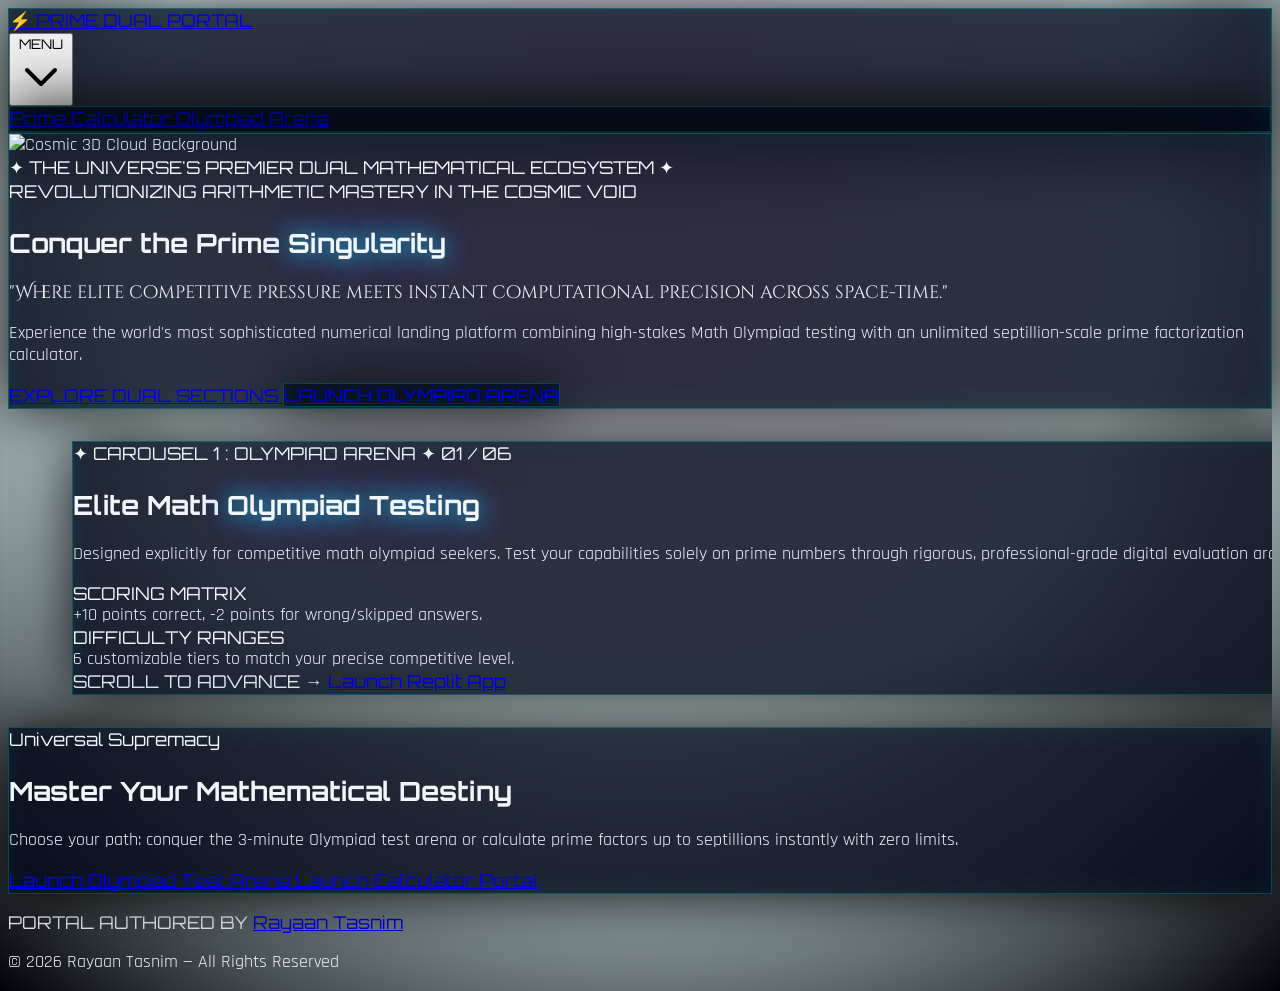
==== index.html @ 543417a2 "Add files via upload" ====
<!DOCTYPE html>
<html lang="en" class="scroll-smooth dark" id="html-root">
<head>
  <meta charset="UTF-8">
  <meta name="viewport" content="width=device-width, initial-scale=1.0">
  <meta name="description" content="The universe's ultimate dual-service prime factorization platform featuring elite Olympiad testing and an advanced real-time calculation engine. Authored by Rayaan Tasnim.">
  <meta name="keywords" content="Prime Factorization, Math Olympiad, Calculator, Arithmetic, Practice Space, Rayaan Tasnim">
  <meta name="author" content="Rayaan Tasnim">
  <title>Prime Factorization | Dual Service Elite Portal</title>

  <!-- Favicon Icon -->
  <link rel="icon" type="image/svg+xml" href="data:image/svg+xml,<svg xmlns='http://www.w3.org/2000/svg' viewBox='0 0 24 24' fill='%2438bdf8'><path d='M12 2L2 7l10 5 10-5-10-5zM2 17l10 5 10-5M2 12l10 5 10-5'/></svg>">

  <!-- Tailwind CSS CDN -->
  <script src="https://cdn.tailwindcss.com"></script>
  <script>
    tailwind.config = {
      darkMode: 'class',
      theme: {
        extend: {
          colors: {
            cosmicVoid: '#000208',
            deepSpace: '#03071e',
            nebulaCyan: '#00f0ff',
            neonPurple: '#b026ff',
            stellarPink: '#ff007f'
          }
        }
      }
    }
  </script>
  <!-- Upgraded Google Fonts (Orbitron & Rajdhani for Maximum Sci-Fi/Cosmic Vibe) -->
  <link href="https://fonts.googleapis.com/css2?family=Cinzel+Decorative:wght@700&family=Orbitron:wght@400;700;900&family=Rajdhani:wght@500;700&family=Plus+Jakarta+Sans:wght@300;500;800&family=Syncopate:wght@700&display=swap" rel="stylesheet">
  <!-- Three.js, GSAP, and ScrollTrigger CDNs -->
  <script src="https://cdnjs.cloudflare.com/ajax/libs/three.js/r128/three.min.js"></script>
  <script src="https://cdnjs.cloudflare.com/ajax/libs/gsap/3.12.2/gsap.min.js"></script>
  <script src="https://cdnjs.cloudflare.com/ajax/libs/gsap/3.12.2/ScrollTrigger.min.js"></script>

  <style>
    body {
      font-family: 'Rajdhani', 'Plus Jakarta Sans', sans-serif;
      overflow-x: hidden;
      background-color: #000208;
      color: #f0f6fc;
      font-size: 1.1rem;
    }
    h1, h2, h3, .font-syncopate, .font-orbitron {
      font-family: 'Orbitron', 'Syncopate', sans-serif;
    }
    .font-decorative {
      font-family: 'Cinzel Decorative', serif;
    }
    #canvas-container {
      position: fixed;
      top: 0;
      left: 0;
      width: 100vw;
      height: 100vh;
      z-index: -1;
      pointer-events: none;
    }
    /* Upgraded Cosmic Universe Theme Styles */
    .glass-panel {
      background: rgba(2, 6, 23, 0.82);
      backdrop-filter: blur(30px);
      -webkit-backdrop-filter: blur(30px);
      border: 1px solid rgba(0, 240, 255, 0.25);
      box-shadow: 0 0 60px rgba(0, 0, 0, 0.95), inset 0 0 25px rgba(0, 240, 255, 0.08);
    }
    .glass-panel-purple {
      background: rgba(10, 2, 20, 0.82);
      backdrop-filter: blur(30px);
      -webkit-backdrop-filter: blur(30px);
      border: 1px solid rgba(176, 38, 255, 0.25);
      box-shadow: 0 0 60px rgba(0, 0, 0, 0.95), inset 0 0 25px rgba(176, 38, 255, 0.08);
    }
    .neon-text-glow {
      text-shadow: 0 0 25px rgba(0, 240, 255, 0.9), 0 0 50px rgba(176, 38, 255, 0.7);
    }
    .neon-purple-glow {
      text-shadow: 0 0 25px rgba(176, 38, 255, 0.9), 0 0 50px rgba(255, 0, 127, 0.7);
    }
    .mesh-gradient {
      background: radial-gradient(circle at 50% 20%, rgba(176, 38, 255, 0.15), rgba(0, 240, 255, 0.1), rgba(0, 2, 8, 1));
    }

    /* Horizontal Scrolling Container Customizations */
    .horizontal-section-wrapper {
      position: relative;
      width: 100%;
      overflow: hidden;
    }
    .horizontal-track {
      display: flex;
      gap: 3rem;
      width: max-content;
      padding: 2rem 4rem;
      will-change: transform;
    }

    /* Custom Scrollbar for responsiveness & beauty */
    ::-webkit-scrollbar {
      width: 8px;
      height: 8px;
    }
    ::-webkit-scrollbar-track {
      background: #000208;
    }
    ::-webkit-scrollbar-thumb {
      background: #00f0ff55;
      border-radius: 4px;
    }
    ::-webkit-scrollbar-thumb:hover {
      background: #00f0ff;
    }
  </style>
</head>
<body class="selection:bg-cyan-400 selection:text-black mesh-gradient transition-colors duration-500">

  <!-- 3D Interactive Cosmic Universe Background Canvas -->
  <div id="canvas-container"></div>

  <!-- Upgraded Top Navbar with Interactive Toggler & Dual Buttons -->
  <nav class="fixed top-0 left-0 w-full z-50 glass-panel border-b border-cyan-500/30 px-6 py-4 transition-all duration-300">
    <div class="max-w-7xl mx-auto flex items-center justify-between">
      <a href="#" class="font-orbitron font-black text-transparent bg-clip-text bg-gradient-to-r from-cyan-300 via-teal-200 to-purple-400 text-base sm:text-xl tracking-wider flex items-center gap-3">
        <span class="animate-pulse text-cyan-400 text-xl">⚡</span> PRIME DUAL PORTAL
      </a>

      <div class="flex items-center gap-4">
        <button id="nav-toggler" class="md:hidden px-3 py-2 rounded-xl bg-cyan-500/20 border border-cyan-400/50 text-cyan-300 font-orbitron text-xs tracking-widest flex items-center gap-2 hover:bg-cyan-500/35 transition-all focus:outline-none">
          <span>MENU</span>
          <svg class="w-4 h-4 transition-transform duration-300" id="toggler-icon" fill="none" stroke="currentColor" viewBox="0 0 24 24"><path stroke-linecap="round" stroke-linejoin="round" stroke-width="2" d="M19 9l-7 7-7-7"></path></svg>
        </button>

        <div id="nav-dual-buttons" class="hidden md:flex items-center gap-3 absolute md:relative top-full left-0 right-0 md:top-auto glass-panel md:glass-panel-none p-4 md:p-0 border-b md:border-none border-cyan-500/30 flex-col md:flex-row shadow-2xl transition-all duration-300">
          <a href="calculator.html" class="w-full md:w-auto px-4 py-2.5 rounded-xl bg-purple-600/20 border border-purple-400/50 text-purple-300 font-orbitron text-xs tracking-widest hover:bg-purple-600/30 transition-all shadow-[0_0_15px_rgba(176,38,255,0.3)] text-center">
            Prime Calculator
          </a>
          <a href="https://prime-factor-app--rayaantasnim.replit.app/" class="w-full md:w-auto px-4 py-2.5 rounded-xl bg-cyan-500/20 border border-cyan-400/50 text-cyan-300 font-orbitron text-xs tracking-widest hover:bg-cyan-500/30 transition-all shadow-[0_0_15px_rgba(0,240,255,0.3)] text-center">
            Olympiad Arena
          </a>
        </div>
      </div>
    </div>
  </nav>

  <!-- Section 1: Hero Section with Cosmic Universe Background -->
  <section class="min-h-screen flex flex-col items-center justify-center relative px-4 pt-32 pb-16">
    <div class="glass-panel p-6 sm:p-12 md:p-16 rounded-[2.5rem] max-w-5xl text-center relative overflow-hidden border border-cyan-500/40">
      <div class="absolute -right-32 -top-32 w-72 h-72 bg-cyan-500/20 rounded-full blur-[120px] pointer-events-none"></div>
      <div class="absolute -left-32 -bottom-32 w-72 h-72 bg-purple-600/20 rounded-full blur-[120px] pointer-events-none"></div>
      
      <!-- Cosmic Visual Element -->
      <div class="mb-8 rounded-2xl overflow-hidden border border-cyan-400/40 max-h-60 relative group shadow-2xl">
        <img src="https://images.pexels.com/photos/2156881/pexels-photo-2156881.jpeg?auto=compress&cs=tinysrgb&w=1260&h=750&dpr=2" alt="Cosmic 3D Cloud Background" class="w-full h-48 md:h-56 object-cover opacity-80 group-hover:scale-105 transition-transform duration-700">
        <div class="absolute inset-0 bg-gradient-to-t from-[#000208] via-transparent to-transparent"></div>
        <span class="absolute bottom-3 left-1/2 -translate-x-1/2 py-1 px-4 sm:px-6 rounded-full bg-cyan-950/90 border border-cyan-400/50 text-cyan-300 text-[10px] sm:text-xs font-orbitron tracking-widest shadow-lg whitespace-nowrap">
          ✦ THE UNIVERSE'S PREMIER DUAL MATHEMATICAL ECOSYSTEM ✦
        </span>
      </div>

      <span class="inline-block py-1.5 px-5 rounded-full bg-cyan-500/15 border border-cyan-400/40 text-cyan-300 text-xs md:text-sm font-orbitron tracking-widest mb-6 shadow-[0_0_15px_rgba(0,240,255,0.2)]">
        REVOLUTIONIZING ARITHMETIC MASTERY IN THE COSMIC VOID
      </span>

      <h1 class="text-3xl sm:text-5xl md:text-6xl font-black tracking-wider mb-6 leading-tight uppercase font-orbitron text-white">
        Conquer the Prime <span class="text-transparent bg-clip-text bg-gradient-to-r from-cyan-300 via-teal-300 to-purple-400 neon-text-glow">Singularity</span>
      </h1>

      <p class="text-lg sm:text-2xl max-w-3xl mx-auto mb-4 font-decorative tracking-wide text-cyan-200">
        "Where elite competitive pressure meets instant computational precision across space-time."
      </p>

      <p class="text-sm sm:text-lg text-gray-300 max-w-2xl mx-auto mb-10 font-medium leading-relaxed">
        Experience the world's most sophisticated numerical landing platform combining high-stakes Math Olympiad testing with an unlimited septillion-scale prime factorization calculator.
      </p>

      <div class="flex flex-col sm:flex-row items-center justify-center gap-5">
        <a href="#dual-cards-container" class="w-full sm:w-auto px-8 py-4 rounded-2xl bg-gradient-to-r from-cyan-400 via-teal-400 to-purple-600 text-black font-orbitron font-black text-xs sm:text-sm tracking-widest hover:scale-105 transition-all shadow-[0_0_35px_rgba(0,240,255,0.7)] text-center">
          EXPLORE DUAL SECTIONS
        </a>
        <a href="https://prime-factor-app--rayaantasnim.replit.app/" class="w-full sm:w-auto px-8 py-4 rounded-2xl glass-panel text-white font-orbitron font-bold text-xs sm:text-sm tracking-widest hover:bg-white/10 transition-all border border-purple-500/50 shadow-[0_0_35px_rgba(176,38,255,0.4)] text-center">
          LAUNCH OLYMPIAD ARENA
        </a>
      </div>
    </div>
  </section>

  <!-- Horizontal Scroll Sections Wrapper: Dual Separated Carousels -->
  <section id="dual-cards-container" class="horizontal-section-wrapper h-screen flex items-center">
    <div class="horizontal-track" id="horizontal-track">

      <!-- ========================================== -->
      <!-- CAROUSEL 1: OLYMPIAD TEST (Cards 1 to 3)    -->
      <!-- ========================================== -->

      <!-- Horizontal Card 1: Primary Service - Elite Math Olympiad Test (Overview) -->
      <div class="w-[88vw] sm:w-[620px] md:w-[650px] h-[75vh] glass-panel p-6 sm:p-10 md:p-12 rounded-[2.5rem] flex flex-col justify-between relative overflow-hidden border border-cyan-500/50 shadow-[0_0_50px_rgba(0,240,255,0.25)] shrink-0">
        <div class="absolute -right-20 -top-20 w-60 h-60 bg-cyan-500/15 rounded-full blur-[80px] pointer-events-none"></div>
        <div>
          <div class="flex justify-between items-center mb-6">
            <span class="py-1 px-3 sm:px-4 rounded-full bg-cyan-500/15 border border-cyan-400/50 text-cyan-300 text-[10px] sm:text-xs font-orbitron tracking-widest">
              ✦ CAROUSEL 1 : OLYMPIAD ARENA ✦
            </span>
            <span class="font-orbitron text-cyan-300 text-xs sm:text-sm font-black">01 / 06</span>
          </div>
          <h2 class="text-xl sm:text-2xl md:text-3xl font-black font-orbitron mb-4 uppercase text-white leading-tight">
            Elite Math <span class="text-cyan-300 neon-text-glow">Olympiad Testing</span>
          </h2>
          <p class="text-gray-200 text-xs sm:text-sm md:text-base leading-relaxed mb-6 font-medium">
            Designed explicitly for competitive math olympiad seekers. Test your capabilities solely on prime numbers through rigorous, professional-grade digital evaluation architectures.
          </p>
          <div class="grid grid-cols-1 sm:grid-cols-2 gap-4 mb-6">
            <div class="p-4 rounded-2xl bg-cyan-950/50 border border-cyan-500/30 shadow-inner">
              <div class="text-cyan-300 font-orbitron text-xs font-bold mb-1">SCORING MATRIX</div>
              <div class="text-gray-300 text-xs">+10 points correct, -2 points for wrong/skipped answers.</div>
            </div>
            <div class="p-4 rounded-2xl bg-purple-950/50 border border-purple-500/30 shadow-inner">
              <div class="text-purple-300 font-orbitron text-xs font-bold mb-1">DIFFICULTY RANGES</div>
              <div class="text-gray-300 text-xs">6 customizable tiers to match your precise competitive level.</div>
            </div>
          </div>
        </div>
        <div class="flex items-center justify-between border-t border-cyan-500/30 pt-4">
          <span class="text-[10px] sm:text-xs font-orbitron text-cyan-300 tracking-widest">SCROLL TO ADVANCE →</span>
          <a href="https://prime-factor-app--rayaantasnim.replit.app/" class="px-5 py-2.5 sm:px-6 sm:py-3 rounded-xl bg-cyan-400 text-black font-orbitron font-bold text-xs tracking-widest hover:bg-cyan-300 transition-all shadow-[0_0_20px_rgba(0,240,255,0.5)]">
            Launch Replit App
          </a>
        </div>
      </div>

      <!-- Horizontal Card 2: Olympiad Features (Timer & Open Source Exams) -->
      <div class="w-[88vw] sm:w-[620px] md:w-[650px] h-[75vh] glass-panel p-6 sm:p-10 md:p-12 rounded-[2.5rem] flex flex-col justify-between relative overflow-hidden border border-cyan-500/50 shadow-[0_0_50px_rgba(0,240,255,0.25)] shrink-0">
        <div class="absolute -right-20 -bottom-20 w-60 h-60 bg-cyan-500/15 rounded-full blur-[80px] pointer-events-none"></div>
        <div>
          <div class="flex justify-between items-center mb-6">
            <span class="py-1 px-3 sm:px-4 rounded-full bg-cyan-500/15 border border-cyan-400/50 text-cyan-300 text-[10px] sm:text-xs font-orbitron tracking-widest">
              ✦ CAROUSEL 1 : OLYMPIAD MECHANICS ✦
            </span>
            <span class="font-orbitron text-cyan-300 text-xs sm:text-sm font-black">02 / 06</span>
          </div>
          <h2 class="text-xl sm:text-2xl md:text-3xl font-black font-orbitron mb-4 uppercase text-white leading-tight">
            180 Seconds <span class="text-cyan-300 neon-text-glow">Pressure Test</span>
          </h2>
          <p class="text-gray-200 text-xs sm:text-sm md:text-base leading-relaxed mb-6 font-medium">
            Engage in unlimited open-source exams structured specifically to simulate live international competition constraints and razor-sharp mental agility.
          </p>
          <ul class="space-y-3 mb-6 text-xs sm:text-sm text-gray-200 font-medium">
            <li class="flex items-center gap-3">⚡ <strong class="text-cyan-300 font-bold">8 High-Stakes Questions</strong> per test session</li>
            <li class="flex items-center gap-3">⚡ <strong class="text-cyan-300 font-bold">Strict 180-Second Timer</strong> forcing rapid calculation</li>
            <li class="flex items-center gap-3">⚡ <strong class="text-cyan-300 font-bold">Unlimited Free Practice</strong> across all available difficulty tiers</li>
          </ul>
        </div>
        <div class="flex items-center justify-between border-t border-cyan-500/30 pt-4">
          <span class="text-[10px] sm:text-xs font-orbitron text-cyan-300 tracking-widest">SCROLL TO ADVANCE →</span>
          <a href="https://prime-factor-app--rayaantasnim.replit.app/" class="px-5 py-2.5 sm:px-6 sm:py-3 rounded-xl bg-gradient-to-r from-cyan-400 to-teal-500 text-black font-orbitron font-bold text-xs tracking-widest hover:scale-105 transition-all shadow-[0_0_25px_rgba(0,240,255,0.6)]">
            Start Olympiad Test
          </a>
        </div>
      </div>

      <!-- Horizontal Card 3: Olympiad Error Review & Correct Answer Sheets -->
      <div class="w-[88vw] sm:w-[620px] md:w-[650px] h-[75vh] glass-panel p-6 sm:p-10 md:p-12 rounded-[2.5rem] flex flex-col justify-between relative overflow-hidden border border-cyan-500/50 shadow-[0_0_50px_rgba(0,240,255,0.25)] shrink-0">
        <div class="absolute -right-20 -bottom-20 w-60 h-60 bg-cyan-500/15 rounded-full blur-[80px] pointer-events-none"></div>
        <div>
          <div class="flex justify-between items-center mb-6">
            <span class="py-1 px-3 sm:px-4 rounded-full bg-cyan-500/15 border border-cyan-400/50 text-cyan-300 text-[10px] sm:text-xs font-orbitron tracking-widest">
              ✦ CAROUSEL 1 : OLYMPIAD ANALYTICS ✦
            </span>
            <span class="font-orbitron text-cyan-300 text-xs sm:text-sm font-black">03 / 06</span>
          </div>
          <h2 class="text-xl sm:text-2xl md:text-3xl font-black font-orbitron mb-4 uppercase text-white leading-tight">
            Comprehensive <span class="text-cyan-300 neon-text-glow">Answer Sheets</span>
          </h2>
          <p class="text-gray-200 text-xs sm:text-sm md:text-base leading-relaxed mb-6 font-medium">
            Never wonder where you went wrong. The platform generates detailed correct answer sheets for every missed question, ensuring continuous cognitive growth.
          </p>
          <div class="p-5 rounded-2xl bg-cyan-950/50 border border-cyan-500/30 mb-6 shadow-inner">
            <div class="text-cyan-300 font-orbitron text-xs font-bold mb-1">TARGETED IMPROVEMENT</div>
            <div class="text-gray-300 text-xs">Review skipped or incorrect breakdowns instantly to master prime number patterns permanently.</div>
          </div>
        </div>
        <div class="flex items-center justify-between border-t border-cyan-500/30 pt-4">
          <span class="text-[10px] sm:text-xs font-orbitron text-cyan-300 tracking-widest">SCROLL TO ADVANCE →</span>
          <a href="https://prime-factor-app--rayaantasnim.replit.app/" class="px-5 py-2.5 sm:px-6 sm:py-3 rounded-xl bg-cyan-400 text-black font-orbitron font-bold text-xs tracking-widest hover:bg-cyan-300 transition-all shadow-[0_0_20px_rgba(0,240,255,0.5)]">
            Test Your Skills
          </a>
        </div>
      </div>


      <!-- ========================================== -->
      <!-- CAROUSEL 2: CALCULATOR (Cards 4 to 6)     -->
      <!-- ========================================== -->

      <!-- Horizontal Card 4: Secondary Service - Prime Number Calculator (Overview & Scale) -->
      <div class="w-[88vw] sm:w-[620px] md:w-[650px] h-[75vh] glass-panel-purple p-6 sm:p-10 md:p-12 rounded-[2.5rem] flex flex-col justify-between relative overflow-hidden border border-purple-500/50 shadow-[0_0_50px_rgba(176,38,255,0.25)] shrink-0">
        <div class="absolute -left-20 -top-20 w-60 h-60 bg-purple-600/20 rounded-full blur-[80px] pointer-events-none"></div>
        <div>
          <div class="flex justify-between items-center mb-6">
            <span class="py-1 px-3 sm:px-4 rounded-full bg-purple-500/20 border border-purple-400/50 text-purple-300 text-[10px] sm:text-xs font-orbitron tracking-widest">
              ✦ CAROUSEL 2 : CALCULATOR ENGINE ✦
            </span>
            <span class="font-orbitron text-purple-300 text-xs sm:text-sm font-black">04 / 06</span>
          </div>
          <h2 class="text-xl sm:text-2xl md:text-3xl font-black font-orbitron mb-4 uppercase text-white leading-tight">
            Prime Number <span class="text-purple-300 neon-purple-glow">Decomposition</span>
          </h2>
          <p class="text-gray-200 text-xs sm:text-sm md:text-base leading-relaxed mb-6 font-medium">
            The second core option in our menu. Enter any massive integer and watch the system instantly break it down into its constituent prime factors with total precision.
          </p>
          <div class="p-5 rounded-2xl bg-purple-950/50 border border-purple-500/30 mb-6 shadow-inner">
            <div class="text-purple-300 font-orbitron text-xs font-bold mb-1">INSTANT COMPUTATIONAL ENGINE</div>
            <div class="text-gray-300 text-xs">Lightning-fast factorization pipeline built for absolute numerical clarity.</div>
          </div>
        </div>
        <div class="flex items-center justify-between border-t border-purple-500/30 pt-4">
          <span class="text-[10px] sm:text-xs font-orbitron text-purple-300 tracking-widest">SCROLL TO ADVANCE →</span>
          <a href="calculator.html" class="px-5 py-2.5 sm:px-6 sm:py-3 rounded-xl bg-purple-500 text-white font-orbitron font-bold text-xs tracking-widest hover:bg-purple-400 transition-all shadow-[0_0_20px_rgba(176,38,255,0.5)]">
            Open Calculator
          </a>
        </div>
      </div>

      <!-- Horizontal Card 5: Calculator Capacity - Septillions & Unlimited Usage -->
      <div class="w-[88vw] sm:w-[620px] md:w-[650px] h-[75vh] glass-panel-purple p-6 sm:p-10 md:p-12 rounded-[2.5rem] flex flex-col justify-between relative overflow-hidden border border-purple-500/50 shadow-[0_0_50px_rgba(176,38,255,0.25)] shrink-0">
        <div class="absolute -left-20 -top-20 w-60 h-60 bg-purple-600/20 rounded-full blur-[80px] pointer-events-none"></div>
        <div>
          <div class="flex justify-between items-center mb-6">
            <span class="py-1 px-3 sm:px-4 rounded-full bg-purple-500/20 border border-purple-400/50 text-purple-300 text-[10px] sm:text-xs font-orbitron tracking-widest">
              ✦ CAROUSEL 2 : SEPTILLION SCALE ✦
            </span>
            <span class="font-orbitron text-purple-300 text-xs sm:text-sm font-black">05 / 06</span>
          </div>
          <h2 class="text-xl sm:text-2xl md:text-3xl font-black font-orbitron mb-4 uppercase text-white leading-tight">
            Up to <span class="text-purple-300 neon-purple-glow">Septillions</span> Scale
          </h2>
          <p class="text-gray-200 text-xs sm:text-sm md:text-base leading-relaxed mb-6 font-medium">
            Process astronomical integers effortlessly. Our calculator handles colossal scales up to septillions while offering 100% unlimited free usage for all users.
          </p>
          <ul class="space-y-3 mb-6 text-xs sm:text-sm text-gray-200 font-medium">
            <li class="flex items-center gap-2">✦ <strong class="text-purple-300 font-bold">Septillion-Scale Numbers</strong> fully supported</li>
            <li class="flex items-center gap-2">✦ <strong class="text-purple-300 font-bold">Unlimited Free Usage</strong> with zero restrictions</li>
            <li class="flex items-center gap-2">✦ <strong class="text-purple-300 font-bold">Exponential Breakdown</strong> view for prime components</li>
          </ul>
        </div>
        <div class="flex items-center justify-between border-t border-purple-500/30 pt-4">
          <span class="text-[10px] sm:text-xs font-orbitron text-purple-300 tracking-widest">SCROLL TO ADVANCE →</span>
          <a href="calculator.html" class="px-5 py-2.5 sm:px-6 sm:py-3 rounded-xl bg-gradient-to-r from-purple-500 to-pink-600 text-white font-orbitron font-bold text-xs tracking-widest hover:scale-105 transition-all shadow-[0_0_25px_rgba(176,38,255,0.6)]">
            Try Calculator Now
          </a>
        </div>
      </div>

      <!-- Horizontal Card 6: Ultimate Synergy & Authorship -->
      <div class="w-[88vw] sm:w-[620px] md:w-[650px] h-[75vh] glass-panel-purple p-6 sm:p-10 md:p-12 rounded-[2.5rem] flex flex-col justify-between relative overflow-hidden border border-pink-500/50 shadow-[0_0_50px_rgba(255,0,127,0.25)] shrink-0">
        <div class="absolute -right-20 -bottom-20 w-60 h-60 bg-pink-600/20 rounded-full blur-[80px] pointer-events-none"></div>
        <div>
          <div class="flex justify-between items-center mb-6">
            <span class="py-1 px-3 sm:px-4 rounded-full bg-pink-500/20 border border-pink-400/50 text-pink-300 text-[10px] sm:text-xs font-orbitron tracking-widest">
              ✦ CAROUSEL 2 : PORTAL SYNERGY ✦
            </span>
            <span class="font-orbitron text-pink-300 text-xs sm:text-sm font-black">06 / 06</span>
          </div>
          <h2 class="text-xl sm:text-2xl md:text-3xl font-black font-orbitron mb-4 uppercase text-white leading-tight">
            The World's Best <span class="text-pink-300 neon-purple-glow">Math Portal</span>
          </h2>
          <p class="text-gray-200 text-xs sm:text-sm md:text-base leading-relaxed mb-6 font-medium">
            Authored by Rayaan Tasnim, this dual-service landing page merges elite Olympiad competition testing with infinite computational power into a single cosmic ecosystem.
          </p>
          <div class="p-5 rounded-2xl bg-pink-950/50 border border-pink-500/30 mb-6 shadow-inner">
            <div class="text-pink-300 font-orbitron text-xs font-bold mb-1">ABSOLUTE NUMERICAL DOMINANCE</div>
            <div class="text-gray-300 text-xs">Switch seamlessly between competitive exam training and massive integer factorization.</div>
          </div>
        </div>
        <div class="flex items-center justify-between border-t border-pink-500/30 pt-4">
          <span class="text-[10px] sm:text-xs font-orbitron text-pink-300 tracking-widest">END OF DUAL CAROUSELS</span>
          <a href="https://prime-factor-app--rayaantasnim.replit.app/" class="px-5 py-2.5 sm:px-6 sm:py-3 rounded-xl bg-pink-600 text-white font-orbitron font-bold text-xs tracking-widest hover:bg-pink-500 transition-all shadow-[0_0_20px_rgba(255,0,127,0.5)]">
            Launch Platform
          </a>
        </div>
      </div>

    </div>
  </section>

  <!-- Section: Final Recommendation / Call to Action -->
  <section class="py-24 px-4 relative max-w-4xl mx-auto text-center">
    <div class="glass-panel p-8 sm:p-12 md:p-16 rounded-[2.5rem] border border-cyan-500/40 shadow-2xl relative overflow-hidden">
      <div class="absolute inset-0 bg-gradient-to-r from-cyan-500/10 via-purple-600/10 to-transparent pointer-events-none"></div>
      
      <span class="text-cyan-300 font-orbitron text-xs tracking-widest uppercase mb-4 block">Universal Supremacy</span>
      <h2 class="text-2xl sm:text-3xl md:text-4xl font-black font-orbitron mb-6 uppercase text-white">Master Your Mathematical Destiny</h2>
      
      <p class="text-gray-200 text-base sm:text-xl font-medium leading-relaxed max-w-2xl mx-auto mb-10">
        Choose your path: conquer the 3-minute Olympiad test arena or calculate prime factors up to septillions instantly with zero limits.
      </p>

      <div class="flex flex-wrap justify-center gap-4">
        <a href="https://prime-factor-app--rayaantasnim.replit.app/" class="px-8 py-4 rounded-xl bg-cyan-400 text-black font-orbitron font-bold text-xs sm:text-sm tracking-widest hover:bg-cyan-300 transition-all shadow-[0_0_25px_rgba(0,240,255,0.6)] text-center">
          Launch Olympiad Test Arena
        </a>
        <a href="calculator.html" class="px-8 py-4 rounded-xl bg-purple-600 text-white font-orbitron font-bold text-xs sm:text-sm tracking-widest hover:bg-purple-500 transition-all shadow-[0_0_25px_rgba(176,38,255,0.6)] text-center">
          Launch Calculator Portal
        </a>
      </div>
    </div>
  </section>

  <!-- Section: Footer with Copyright and Authorship Credit -->
  <footer class="py-16 px-4 text-center border-t border-cyan-900/50 bg-[#000104]/80 relative z-10">
    <p class="text-cyan-300 text-xs sm:text-sm font-orbitron tracking-widest mb-3">
      PORTAL AUTHORED BY <a href="https://rayaantasnim.github.io/Rayaan-Tasnim/" target="_blank" class="text-cyan-200 underline hover:text-cyan-400 font-bold transition-colors">Rayaan Tasnim</a>
    </p>
    <p class="text-gray-400 text-xs font-light">© 2026 Rayaan Tasnim — All Rights Reserved</p>
  </footer>

  <!-- Scripts -->
  <script>
    // Navbar Toggler Functionality for Mobile
    const navToggler = document.getElementById('nav-toggler');
    const navDualButtons = document.getElementById('nav-dual-buttons');
    const togglerIcon = document.getElementById('toggler-icon');

    navToggler.addEventListener('click', () => {
      navDualButtons.classList.toggle('hidden');
      togglerIcon.classList.toggle('rotate-180');
    });

    // GSAP ScrollTrigger Horizontal Scrolling Implementation
    gsap.registerPlugin(ScrollTrigger);

    const track = document.getElementById("horizontal-track");
    
    // Calculate total horizontal scroll width dynamically
    let getScrollAmount = () => -(track.scrollWidth - window.innerWidth);

    const tween = gsap.to(track, {
      x: getScrollAmount,
      ease: "none",
      scrollTrigger: {
        trigger: ".horizontal-section-wrapper",
        start: "top top",
        end: () => `+=${track.scrollWidth - window.innerWidth}`,
        pin: true,
        scrub: 1,
        invalidateOnRefresh: true,
        anticipatePin: 1
      }
    });

    // Three.js Interactive 3D Cosmic Universe Background with Cursor Movement
    const container = document.getElementById('canvas-container');
    const scene = new THREE.Scene();
    const camera = new THREE.PerspectiveCamera(75, window.innerWidth / window.innerHeight, 0.1, 1000);
    const renderer = new THREE.WebGLRenderer({ alpha: true, antialias: true });
    renderer.setSize(window.innerWidth, window.innerHeight);
    renderer.setPixelRatio(Math.min(window.devicePixelRatio, 2));
    container.appendChild(renderer.domElement);

    const particleCount = 2500;
    const geometry = new THREE.BufferGeometry();
    const positions = new Float32Array(particleCount * 3);

    for(let i = 0; i < particleCount * 3; i++) {
      positions[i] = (Math.random() - 0.5) * 60;
    }

    geometry.setAttribute('position', new THREE.BufferAttribute(positions, 3));
    const material = new THREE.PointsMaterial({
      size: 0.08,
      color: 0x00f0ff,
      transparent: true,
      opacity: 0.9
    });

    const particles = new THREE.Points(geometry, material);
    scene.add(particles);
    camera.position.z = 8;

    // Interactive Cursor Tracking
    let mouseX = 0, mouseY = 0;
    let targetX = 0, targetY = 0;

    window.addEventListener('mousemove', (e) => {
      mouseX = (e.clientX / window.innerWidth) - 0.5;
      mouseY = (e.clientY / window.innerHeight) - 0.5;
    });

    const clock = new THREE.Clock();
    function animate() {
      requestAnimationFrame(animate);
      const elapsedTime = clock.getElapsedTime();

      // Smooth interpolation for cursor rotation
      targetX += (mouseX - targetX) * 0.05;
      targetY += (mouseY - targetY) * 0.05;

      particles.rotation.y = elapsedTime * 0.025 + targetX * 2.5;
      particles.rotation.x = elapsedTime * 0.015 + targetY * 2.5;

      renderer.render(scene, camera);
    }
    animate();

    window.addEventListener('resize', () => {
      camera.aspect = window.innerWidth / window.innerHeight;
      camera.updateProjectionMatrix();
      renderer.setSize(window.innerWidth, window.innerHeight);
    });
  </script>
</body>
</html>
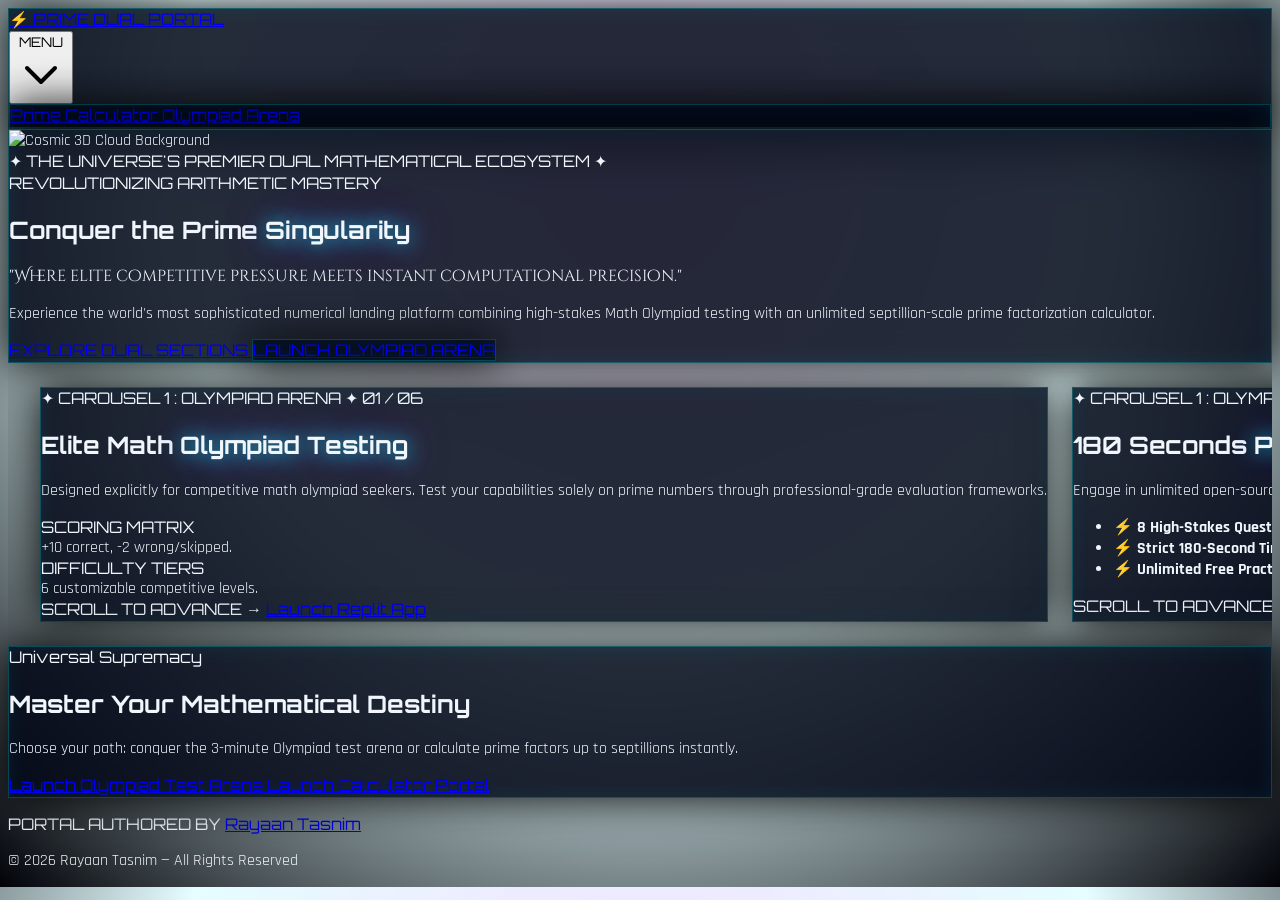
==== commit 3082328d: "Add files via upload" ====
--- a/index.html
+++ b/index.html
@@ -2,7 +2,7 @@
 <html lang="en" class="scroll-smooth dark" id="html-root">
 <head>
   <meta charset="UTF-8">
-  <meta name="viewport" content="width=device-width, initial-scale=1.0">
+  <meta name="viewport" content="width=device-width, initial-scale=1.0, maximum-scale=1.0, user-scalable=no">
   <meta name="description" content="The universe's ultimate dual-service prime factorization platform featuring elite Olympiad testing and an advanced real-time calculation engine. Authored by Rayaan Tasnim.">
   <meta name="keywords" content="Prime Factorization, Math Olympiad, Calculator, Arithmetic, Practice Space, Rayaan Tasnim">
   <meta name="author" content="Rayaan Tasnim">
@@ -29,7 +29,7 @@
       }
     }
   </script>
-  <!-- Upgraded Google Fonts (Orbitron & Rajdhani for Maximum Sci-Fi/Cosmic Vibe) -->
+  <!-- Upgraded Google Fonts -->
   <link href="https://fonts.googleapis.com/css2?family=Cinzel+Decorative:wght@700&family=Orbitron:wght@400;700;900&family=Rajdhani:wght@500;700&family=Plus+Jakarta+Sans:wght@300;500;800&family=Syncopate:wght@700&display=swap" rel="stylesheet">
   <!-- Three.js, GSAP, and ScrollTrigger CDNs -->
   <script src="https://cdnjs.cloudflare.com/ajax/libs/three.js/r128/three.min.js"></script>
@@ -42,7 +42,7 @@
       overflow-x: hidden;
       background-color: #000208;
       color: #f0f6fc;
-      font-size: 1.1rem;
+      font-size: 1rem;
     }
     h1, h2, h3, .font-syncopate, .font-orbitron {
       font-family: 'Orbitron', 'Syncopate', sans-serif;
@@ -59,32 +59,31 @@
       z-index: -1;
       pointer-events: none;
     }
-    /* Upgraded Cosmic Universe Theme Styles */
     .glass-panel {
-      background: rgba(2, 6, 23, 0.82);
-      backdrop-filter: blur(30px);
-      -webkit-backdrop-filter: blur(30px);
+      background: rgba(2, 6, 23, 0.85);
+      backdrop-filter: blur(20px);
+      -webkit-backdrop-filter: blur(20px);
       border: 1px solid rgba(0, 240, 255, 0.25);
-      box-shadow: 0 0 60px rgba(0, 0, 0, 0.95), inset 0 0 25px rgba(0, 240, 255, 0.08);
+      box-shadow: 0 0 40px rgba(0, 0, 0, 0.95), inset 0 0 20px rgba(0, 240, 255, 0.08);
     }
     .glass-panel-purple {
-      background: rgba(10, 2, 20, 0.82);
-      backdrop-filter: blur(30px);
-      -webkit-backdrop-filter: blur(30px);
+      background: rgba(10, 2, 20, 0.85);
+      backdrop-filter: blur(20px);
+      -webkit-backdrop-filter: blur(20px);
       border: 1px solid rgba(176, 38, 255, 0.25);
-      box-shadow: 0 0 60px rgba(0, 0, 0, 0.95), inset 0 0 25px rgba(176, 38, 255, 0.08);
+      box-shadow: 0 0 40px rgba(0, 0, 0, 0.95), inset 0 0 20px rgba(176, 38, 255, 0.08);
     }
     .neon-text-glow {
-      text-shadow: 0 0 25px rgba(0, 240, 255, 0.9), 0 0 50px rgba(176, 38, 255, 0.7);
+      text-shadow: 0 0 20px rgba(0, 240, 255, 0.8), 0 0 40px rgba(176, 38, 255, 0.6);
     }
     .neon-purple-glow {
-      text-shadow: 0 0 25px rgba(176, 38, 255, 0.9), 0 0 50px rgba(255, 0, 127, 0.7);
+      text-shadow: 0 0 20px rgba(176, 38, 255, 0.8), 0 0 40px rgba(255, 0, 127, 0.6);
     }
     .mesh-gradient {
       background: radial-gradient(circle at 50% 20%, rgba(176, 38, 255, 0.15), rgba(0, 240, 255, 0.1), rgba(0, 2, 8, 1));
     }
 
-    /* Horizontal Scrolling Container Customizations */
+    /* Responsive Horizontal Scrolling Container */
     .horizontal-section-wrapper {
       position: relative;
       width: 100%;
@@ -92,23 +91,47 @@
     }
     .horizontal-track {
       display: flex;
-      gap: 3rem;
+      gap: 1.5rem;
       width: max-content;
-      padding: 2rem 4rem;
+      padding: 1.5rem 2rem;
       will-change: transform;
     }
 
-    /* Custom Scrollbar for responsiveness & beauty */
+    /* Media Queries for Mobile Adjustments */
+    @media (max-width: 768px) {
+      body {
+        font-size: 0.95rem;
+      }
+      .horizontal-section-wrapper {
+        height: auto !important;
+        overflow: visible !important;
+      }
+      .horizontal-track {
+        display: flex !important;
+        flex-direction: column !important;
+        width: 100% !important;
+        transform: none !important;
+        gap: 2rem !important;
+        padding: 1rem !important;
+      }
+      .carousel-card {
+        width: 100% !important;
+        height: auto !important;
+        min-height: 440px !important;
+      }
+    }
+
+    /* Custom Scrollbar */
     ::-webkit-scrollbar {
-      width: 8px;
-      height: 8px;
+      width: 6px;
+      height: 6px;
     }
     ::-webkit-scrollbar-track {
       background: #000208;
     }
     ::-webkit-scrollbar-thumb {
       background: #00f0ff55;
-      border-radius: 4px;
+      border-radius: 3px;
     }
     ::-webkit-scrollbar-thumb:hover {
       background: #00f0ff;
@@ -117,27 +140,28 @@
 </head>
 <body class="selection:bg-cyan-400 selection:text-black mesh-gradient transition-colors duration-500">
 
-  <!-- 3D Interactive Cosmic Universe Background Canvas -->
+  <!-- 3D Interactive Background Canvas -->
   <div id="canvas-container"></div>
 
-  <!-- Upgraded Top Navbar with Interactive Toggler & Dual Buttons -->
-  <nav class="fixed top-0 left-0 w-full z-50 glass-panel border-b border-cyan-500/30 px-6 py-4 transition-all duration-300">
-    <div class="max-w-7xl mx-auto flex items-center justify-between">
-      <a href="#" class="font-orbitron font-black text-transparent bg-clip-text bg-gradient-to-r from-cyan-300 via-teal-200 to-purple-400 text-base sm:text-xl tracking-wider flex items-center gap-3">
-        <span class="animate-pulse text-cyan-400 text-xl">⚡</span> PRIME DUAL PORTAL
+  <!-- Top Navbar -->
+  <nav class="fixed top-0 left-0 w-full z-50 glass-panel border-b border-cyan-500/30 px-4 sm:px-6 py-3 transition-all duration-300">
+    <div class="max-w-7xl mx-auto flex items-center justify-between relative">
+      <a href="#" class="font-orbitron font-black text-transparent bg-clip-text bg-gradient-to-r from-cyan-300 via-teal-200 to-purple-400 text-sm sm:text-xl tracking-wider flex items-center gap-2 sm:gap-3">
+        <span class="animate-pulse text-cyan-400 text-base sm:text-xl">⚡</span> PRIME DUAL PORTAL
       </a>
 
-      <div class="flex items-center gap-4">
-        <button id="nav-toggler" class="md:hidden px-3 py-2 rounded-xl bg-cyan-500/20 border border-cyan-400/50 text-cyan-300 font-orbitron text-xs tracking-widest flex items-center gap-2 hover:bg-cyan-500/35 transition-all focus:outline-none">
+      <div class="flex items-center gap-3 relative">
+        <button id="nav-toggler" class="px-3.5 py-2 rounded-lg bg-cyan-500/20 border border-cyan-400/50 text-cyan-300 font-orbitron text-[11px] tracking-widest flex items-center gap-1.5 hover:bg-cyan-500/35 transition-all focus:outline-none">
           <span>MENU</span>
-          <svg class="w-4 h-4 transition-transform duration-300" id="toggler-icon" fill="none" stroke="currentColor" viewBox="0 0 24 24"><path stroke-linecap="round" stroke-linejoin="round" stroke-width="2" d="M19 9l-7 7-7-7"></path></svg>
+          <svg class="w-3.5 h-3.5 transition-transform duration-300" id="toggler-icon" fill="none" stroke="currentColor" viewBox="0 0 24 24"><path stroke-linecap="round" stroke-linejoin="round" stroke-width="2" d="M19 9l-7 7-7-7"></path></svg>
         </button>
 
-        <div id="nav-dual-buttons" class="hidden md:flex items-center gap-3 absolute md:relative top-full left-0 right-0 md:top-auto glass-panel md:glass-panel-none p-4 md:p-0 border-b md:border-none border-cyan-500/30 flex-col md:flex-row shadow-2xl transition-all duration-300">
-          <a href="calculator.html" class="w-full md:w-auto px-4 py-2.5 rounded-xl bg-purple-600/20 border border-purple-400/50 text-purple-300 font-orbitron text-xs tracking-widest hover:bg-purple-600/30 transition-all shadow-[0_0_15px_rgba(176,38,255,0.3)] text-center">
+        <!-- Dropdown Menu Box: Always vertical stacked layout with generous spacing -->
+        <div id="nav-dual-buttons" class="hidden flex items-stretch absolute top-[calc(100%+14px)] right-0 glass-panel p-4 border border-cyan-500/30 rounded-2xl shadow-2xl transition-all duration-300 min-w-[240px] flex-col gap-4">
+          <a href="calculator.html" class="w-full px-4 py-3 rounded-xl bg-purple-600/20 border border-purple-400/50 text-purple-300 font-orbitron text-[11px] tracking-widest hover:bg-purple-600/30 transition-all text-center">
             Prime Calculator
           </a>
-          <a href="https://prime-factor-app--rayaantasnim.replit.app/" class="w-full md:w-auto px-4 py-2.5 rounded-xl bg-cyan-500/20 border border-cyan-400/50 text-cyan-300 font-orbitron text-xs tracking-widest hover:bg-cyan-500/30 transition-all shadow-[0_0_15px_rgba(0,240,255,0.3)] text-center">
+          <a href="https://prime-factor-app--rayaantasnim.replit.app/" class="w-full px-4 py-3 rounded-xl bg-cyan-500/20 border border-cyan-400/50 text-cyan-300 font-orbitron text-[11px] tracking-widest hover:bg-cyan-500/30 transition-all text-center">
             Olympiad Arena
           </a>
         </div>
@@ -145,238 +169,229 @@
     </div>
   </nav>
 
-  <!-- Section 1: Hero Section with Cosmic Universe Background -->
-  <section class="min-h-screen flex flex-col items-center justify-center relative px-4 pt-32 pb-16">
-    <div class="glass-panel p-6 sm:p-12 md:p-16 rounded-[2.5rem] max-w-5xl text-center relative overflow-hidden border border-cyan-500/40">
-      <div class="absolute -right-32 -top-32 w-72 h-72 bg-cyan-500/20 rounded-full blur-[120px] pointer-events-none"></div>
-      <div class="absolute -left-32 -bottom-32 w-72 h-72 bg-purple-600/20 rounded-full blur-[120px] pointer-events-none"></div>
+  <!-- Hero Section -->
+  <section class="min-h-screen flex flex-col items-center justify-center relative px-4 pt-28 pb-12">
+    <div class="glass-panel p-5 sm:p-10 md:p-16 rounded-[2rem] sm:rounded-[2.5rem] max-w-5xl text-center relative overflow-hidden border border-cyan-500/40">
+      <div class="absolute -right-24 -top-24 w-56 h-56 bg-cyan-500/20 rounded-full blur-[100px] pointer-events-none"></div>
+      <div class="absolute -left-24 -bottom-24 w-56 h-56 bg-purple-600/20 rounded-full blur-[100px] pointer-events-none"></div>
       
       <!-- Cosmic Visual Element -->
-      <div class="mb-8 rounded-2xl overflow-hidden border border-cyan-400/40 max-h-60 relative group shadow-2xl">
-        <img src="https://images.pexels.com/photos/2156881/pexels-photo-2156881.jpeg?auto=compress&cs=tinysrgb&w=1260&h=750&dpr=2" alt="Cosmic 3D Cloud Background" class="w-full h-48 md:h-56 object-cover opacity-80 group-hover:scale-105 transition-transform duration-700">
+      <div class="mb-6 rounded-xl overflow-hidden border border-cyan-400/40 max-h-48 sm:max-h-60 relative group shadow-2xl">
+        <img src="https://images.pexels.com/photos/2156881/pexels-photo-2156881.jpeg?auto=compress&cs=tinysrgb&w=1260&h=750&dpr=2" alt="Cosmic 3D Cloud Background" class="w-full h-40 sm:h-52 object-cover opacity-80 group-hover:scale-105 transition-transform duration-700">
         <div class="absolute inset-0 bg-gradient-to-t from-[#000208] via-transparent to-transparent"></div>
-        <span class="absolute bottom-3 left-1/2 -translate-x-1/2 py-1 px-4 sm:px-6 rounded-full bg-cyan-950/90 border border-cyan-400/50 text-cyan-300 text-[10px] sm:text-xs font-orbitron tracking-widest shadow-lg whitespace-nowrap">
+        <span class="absolute bottom-2.5 left-1/2 -translate-x-1/2 py-1 px-3 sm:px-6 rounded-full bg-cyan-950/90 border border-cyan-400/50 text-cyan-300 text-[9px] sm:text-xs font-orbitron tracking-widest shadow-lg whitespace-nowrap">
           ✦ THE UNIVERSE'S PREMIER DUAL MATHEMATICAL ECOSYSTEM ✦
         </span>
       </div>
 
-      <span class="inline-block py-1.5 px-5 rounded-full bg-cyan-500/15 border border-cyan-400/40 text-cyan-300 text-xs md:text-sm font-orbitron tracking-widest mb-6 shadow-[0_0_15px_rgba(0,240,255,0.2)]">
-        REVOLUTIONIZING ARITHMETIC MASTERY IN THE COSMIC VOID
+      <span class="inline-block py-1 px-4 rounded-full bg-cyan-500/15 border border-cyan-400/40 text-cyan-300 text-[11px] sm:text-sm font-orbitron tracking-widest mb-4 shadow-[0_0_15px_rgba(0,240,255,0.2)]">
+        REVOLUTIONIZING ARITHMETIC MASTERY
       </span>
 
-      <h1 class="text-3xl sm:text-5xl md:text-6xl font-black tracking-wider mb-6 leading-tight uppercase font-orbitron text-white">
+      <h1 class="text-2xl sm:text-4xl md:text-6xl font-black tracking-wider mb-4 sm:mb-6 leading-tight uppercase font-orbitron text-white">
         Conquer the Prime <span class="text-transparent bg-clip-text bg-gradient-to-r from-cyan-300 via-teal-300 to-purple-400 neon-text-glow">Singularity</span>
       </h1>
 
-      <p class="text-lg sm:text-2xl max-w-3xl mx-auto mb-4 font-decorative tracking-wide text-cyan-200">
-        "Where elite competitive pressure meets instant computational precision across space-time."
+      <p class="text-base sm:text-xl max-w-3xl mx-auto mb-3 font-decorative tracking-wide text-cyan-200">
+        "Where elite competitive pressure meets instant computational precision."
       </p>
 
-      <p class="text-sm sm:text-lg text-gray-300 max-w-2xl mx-auto mb-10 font-medium leading-relaxed">
+      <p class="text-xs sm:text-base text-gray-300 max-w-2xl mx-auto mb-8 font-medium leading-relaxed">
         Experience the world's most sophisticated numerical landing platform combining high-stakes Math Olympiad testing with an unlimited septillion-scale prime factorization calculator.
       </p>
 
-      <div class="flex flex-col sm:flex-row items-center justify-center gap-5">
-        <a href="#dual-cards-container" class="w-full sm:w-auto px-8 py-4 rounded-2xl bg-gradient-to-r from-cyan-400 via-teal-400 to-purple-600 text-black font-orbitron font-black text-xs sm:text-sm tracking-widest hover:scale-105 transition-all shadow-[0_0_35px_rgba(0,240,255,0.7)] text-center">
+      <div class="flex flex-col sm:flex-row items-center justify-center gap-3.5">
+        <a href="#dual-cards-container" class="w-full sm:w-auto px-6 py-3.5 rounded-xl bg-gradient-to-r from-cyan-400 via-teal-400 to-purple-600 text-black font-orbitron font-black text-xs tracking-widest hover:scale-105 transition-all shadow-[0_0_25px_rgba(0,240,255,0.7)] text-center">
           EXPLORE DUAL SECTIONS
         </a>
-        <a href="https://prime-factor-app--rayaantasnim.replit.app/" class="w-full sm:w-auto px-8 py-4 rounded-2xl glass-panel text-white font-orbitron font-bold text-xs sm:text-sm tracking-widest hover:bg-white/10 transition-all border border-purple-500/50 shadow-[0_0_35px_rgba(176,38,255,0.4)] text-center">
+        <a href="https://prime-factor-app--rayaantasnim.replit.app/" class="w-full sm:w-auto px-6 py-3.5 rounded-xl glass-panel text-white font-orbitron font-bold text-xs tracking-widest hover:bg-white/10 transition-all border border-purple-500/50 shadow-[0_0_25px_rgba(176,38,255,0.4)] text-center">
           LAUNCH OLYMPIAD ARENA
         </a>
       </div>
     </div>
   </section>
 
-  <!-- Horizontal Scroll Sections Wrapper: Dual Separated Carousels -->
+  <!-- Horizontal Scroll Sections Wrapper -->
   <section id="dual-cards-container" class="horizontal-section-wrapper h-screen flex items-center">
     <div class="horizontal-track" id="horizontal-track">
 
-      <!-- ========================================== -->
-      <!-- CAROUSEL 1: OLYMPIAD TEST (Cards 1 to 3)    -->
-      <!-- ========================================== -->
-
-      <!-- Horizontal Card 1: Primary Service - Elite Math Olympiad Test (Overview) -->
-      <div class="w-[88vw] sm:w-[620px] md:w-[650px] h-[75vh] glass-panel p-6 sm:p-10 md:p-12 rounded-[2.5rem] flex flex-col justify-between relative overflow-hidden border border-cyan-500/50 shadow-[0_0_50px_rgba(0,240,255,0.25)] shrink-0">
-        <div class="absolute -right-20 -top-20 w-60 h-60 bg-cyan-500/15 rounded-full blur-[80px] pointer-events-none"></div>
+      <!-- Card 1 -->
+      <div class="carousel-card w-[90vw] sm:w-[600px] md:w-[630px] h-[72vh] glass-panel p-5 sm:p-8 md:p-10 rounded-[2rem] sm:rounded-[2.5rem] flex flex-col justify-between relative overflow-hidden border border-cyan-500/50 shadow-[0_0_40px_rgba(0,240,255,0.2)] shrink-0">
+        <div class="absolute -right-16 -top-16 w-48 h-48 bg-cyan-500/15 rounded-full blur-[60px] pointer-events-none"></div>
         <div>
-          <div class="flex justify-between items-center mb-6">
-            <span class="py-1 px-3 sm:px-4 rounded-full bg-cyan-500/15 border border-cyan-400/50 text-cyan-300 text-[10px] sm:text-xs font-orbitron tracking-widest">
+          <div class="flex justify-between items-center mb-4 sm:mb-6">
+            <span class="py-1 px-3 rounded-full bg-cyan-500/15 border border-cyan-400/50 text-cyan-300 text-[10px] font-orbitron tracking-widest">
               ✦ CAROUSEL 1 : OLYMPIAD ARENA ✦
             </span>
-            <span class="font-orbitron text-cyan-300 text-xs sm:text-sm font-black">01 / 06</span>
-          </div>
-          <h2 class="text-xl sm:text-2xl md:text-3xl font-black font-orbitron mb-4 uppercase text-white leading-tight">
+            <span class="font-orbitron text-cyan-300 text-xs font-black">01 / 06</span>
+          </div>
+          <h2 class="text-lg sm:text-2xl md:text-3xl font-black font-orbitron mb-3 uppercase text-white leading-tight">
             Elite Math <span class="text-cyan-300 neon-text-glow">Olympiad Testing</span>
           </h2>
-          <p class="text-gray-200 text-xs sm:text-sm md:text-base leading-relaxed mb-6 font-medium">
-            Designed explicitly for competitive math olympiad seekers. Test your capabilities solely on prime numbers through rigorous, professional-grade digital evaluation architectures.
+          <p class="text-gray-200 text-xs sm:text-sm leading-relaxed mb-4 font-medium">
+            Designed explicitly for competitive math olympiad seekers. Test your capabilities solely on prime numbers through professional-grade evaluation frameworks.
           </p>
-          <div class="grid grid-cols-1 sm:grid-cols-2 gap-4 mb-6">
-            <div class="p-4 rounded-2xl bg-cyan-950/50 border border-cyan-500/30 shadow-inner">
-              <div class="text-cyan-300 font-orbitron text-xs font-bold mb-1">SCORING MATRIX</div>
-              <div class="text-gray-300 text-xs">+10 points correct, -2 points for wrong/skipped answers.</div>
+          <div class="grid grid-cols-1 sm:grid-cols-2 gap-3 mb-4">
+            <div class="p-3 rounded-xl bg-cyan-950/50 border border-cyan-500/30 shadow-inner">
+              <div class="text-cyan-300 font-orbitron text-[10px] font-bold mb-1">SCORING MATRIX</div>
+              <div class="text-gray-300 text-[11px]">+10 correct, -2 wrong/skipped.</div>
             </div>
-            <div class="p-4 rounded-2xl bg-purple-950/50 border border-purple-500/30 shadow-inner">
-              <div class="text-purple-300 font-orbitron text-xs font-bold mb-1">DIFFICULTY RANGES</div>
-              <div class="text-gray-300 text-xs">6 customizable tiers to match your precise competitive level.</div>
+            <div class="p-3 rounded-xl bg-purple-950/50 border border-purple-500/30 shadow-inner">
+              <div class="text-purple-300 font-orbitron text-[10px] font-bold mb-1">DIFFICULTY TIERS</div>
+              <div class="text-gray-300 text-[11px]">6 customizable competitive levels.</div>
             </div>
           </div>
         </div>
-        <div class="flex items-center justify-between border-t border-cyan-500/30 pt-4">
-          <span class="text-[10px] sm:text-xs font-orbitron text-cyan-300 tracking-widest">SCROLL TO ADVANCE →</span>
-          <a href="https://prime-factor-app--rayaantasnim.replit.app/" class="px-5 py-2.5 sm:px-6 sm:py-3 rounded-xl bg-cyan-400 text-black font-orbitron font-bold text-xs tracking-widest hover:bg-cyan-300 transition-all shadow-[0_0_20px_rgba(0,240,255,0.5)]">
+        <div class="flex items-center justify-between border-t border-cyan-500/30 pt-3">
+          <span class="text-[10px] font-orbitron text-cyan-300 tracking-widest">SCROLL TO ADVANCE →</span>
+          <a href="https://prime-factor-app--rayaantasnim.replit.app/" class="px-4 py-2 rounded-xl bg-cyan-400 text-black font-orbitron font-bold text-[11px] tracking-widest hover:bg-cyan-300 transition-all shadow-[0_0_15px_rgba(0,240,255,0.4)]">
             Launch Replit App
           </a>
         </div>
       </div>
 
-      <!-- Horizontal Card 2: Olympiad Features (Timer & Open Source Exams) -->
-      <div class="w-[88vw] sm:w-[620px] md:w-[650px] h-[75vh] glass-panel p-6 sm:p-10 md:p-12 rounded-[2.5rem] flex flex-col justify-between relative overflow-hidden border border-cyan-500/50 shadow-[0_0_50px_rgba(0,240,255,0.25)] shrink-0">
-        <div class="absolute -right-20 -bottom-20 w-60 h-60 bg-cyan-500/15 rounded-full blur-[80px] pointer-events-none"></div>
+      <!-- Card 2 -->
+      <div class="carousel-card w-[90vw] sm:w-[600px] md:w-[630px] h-[72vh] glass-panel p-5 sm:p-8 md:p-10 rounded-[2rem] sm:rounded-[2.5rem] flex flex-col justify-between relative overflow-hidden border border-cyan-500/50 shadow-[0_0_40px_rgba(0,240,255,0.2)] shrink-0">
+        <div class="absolute -right-16 -bottom-16 w-48 h-48 bg-cyan-500/15 rounded-full blur-[60px] pointer-events-none"></div>
         <div>
-          <div class="flex justify-between items-center mb-6">
-            <span class="py-1 px-3 sm:px-4 rounded-full bg-cyan-500/15 border border-cyan-400/50 text-cyan-300 text-[10px] sm:text-xs font-orbitron tracking-widest">
+          <div class="flex justify-between items-center mb-4 sm:mb-6">
+            <span class="py-1 px-3 rounded-full bg-cyan-500/15 border border-cyan-400/50 text-cyan-300 text-[10px] font-orbitron tracking-widest">
               ✦ CAROUSEL 1 : OLYMPIAD MECHANICS ✦
             </span>
-            <span class="font-orbitron text-cyan-300 text-xs sm:text-sm font-black">02 / 06</span>
-          </div>
-          <h2 class="text-xl sm:text-2xl md:text-3xl font-black font-orbitron mb-4 uppercase text-white leading-tight">
+            <span class="font-orbitron text-cyan-300 text-xs font-black">02 / 06</span>
+          </div>
+          <h2 class="text-lg sm:text-2xl md:text-3xl font-black font-orbitron mb-3 uppercase text-white leading-tight">
             180 Seconds <span class="text-cyan-300 neon-text-glow">Pressure Test</span>
           </h2>
-          <p class="text-gray-200 text-xs sm:text-sm md:text-base leading-relaxed mb-6 font-medium">
-            Engage in unlimited open-source exams structured specifically to simulate live international competition constraints and razor-sharp mental agility.
+          <p class="text-gray-200 text-xs sm:text-sm leading-relaxed mb-4 font-medium">
+            Engage in unlimited open-source exams structured specifically to simulate live international competition constraints.
           </p>
-          <ul class="space-y-3 mb-6 text-xs sm:text-sm text-gray-200 font-medium">
-            <li class="flex items-center gap-3">⚡ <strong class="text-cyan-300 font-bold">8 High-Stakes Questions</strong> per test session</li>
-            <li class="flex items-center gap-3">⚡ <strong class="text-cyan-300 font-bold">Strict 180-Second Timer</strong> forcing rapid calculation</li>
-            <li class="flex items-center gap-3">⚡ <strong class="text-cyan-300 font-bold">Unlimited Free Practice</strong> across all available difficulty tiers</li>
+          <ul class="space-y-2.5 mb-4 text-xs text-gray-200 font-medium">
+            <li class="flex items-center gap-2">⚡ <strong class="text-cyan-300 font-bold">8 High-Stakes Questions</strong> per test session</li>
+            <li class="flex items-center gap-2">⚡ <strong class="text-cyan-300 font-bold">Strict 180-Second Timer</strong> forcing rapid mental agility</li>
+            <li class="flex items-center gap-2">⚡ <strong class="text-cyan-300 font-bold">Unlimited Free Practice</strong> across all difficulty tiers</li>
           </ul>
         </div>
-        <div class="flex items-center justify-between border-t border-cyan-500/30 pt-4">
-          <span class="text-[10px] sm:text-xs font-orbitron text-cyan-300 tracking-widest">SCROLL TO ADVANCE →</span>
-          <a href="https://prime-factor-app--rayaantasnim.replit.app/" class="px-5 py-2.5 sm:px-6 sm:py-3 rounded-xl bg-gradient-to-r from-cyan-400 to-teal-500 text-black font-orbitron font-bold text-xs tracking-widest hover:scale-105 transition-all shadow-[0_0_25px_rgba(0,240,255,0.6)]">
+        <div class="flex items-center justify-between border-t border-cyan-500/30 pt-3">
+          <span class="text-[10px] font-orbitron text-cyan-300 tracking-widest">SCROLL TO ADVANCE →</span>
+          <a href="https://prime-factor-app--rayaantasnim.replit.app/" class="px-4 py-2 rounded-xl bg-gradient-to-r from-cyan-400 to-teal-500 text-black font-orbitron font-bold text-[11px] tracking-widest hover:scale-105 transition-all shadow-[0_0_20px_rgba(0,240,255,0.5)]">
             Start Olympiad Test
           </a>
         </div>
       </div>
 
-      <!-- Horizontal Card 3: Olympiad Error Review & Correct Answer Sheets -->
-      <div class="w-[88vw] sm:w-[620px] md:w-[650px] h-[75vh] glass-panel p-6 sm:p-10 md:p-12 rounded-[2.5rem] flex flex-col justify-between relative overflow-hidden border border-cyan-500/50 shadow-[0_0_50px_rgba(0,240,255,0.25)] shrink-0">
-        <div class="absolute -right-20 -bottom-20 w-60 h-60 bg-cyan-500/15 rounded-full blur-[80px] pointer-events-none"></div>
+      <!-- Card 3 -->
+      <div class="carousel-card w-[90vw] sm:w-[600px] md:w-[630px] h-[72vh] glass-panel p-5 sm:p-8 md:p-10 rounded-[2rem] sm:rounded-[2.5rem] flex flex-col justify-between relative overflow-hidden border border-cyan-500/50 shadow-[0_0_40px_rgba(0,240,255,0.2)] shrink-0">
+        <div class="absolute -right-16 -bottom-16 w-48 h-48 bg-cyan-500/15 rounded-full blur-[60px] pointer-events-none"></div>
         <div>
-          <div class="flex justify-between items-center mb-6">
-            <span class="py-1 px-3 sm:px-4 rounded-full bg-cyan-500/15 border border-cyan-400/50 text-cyan-300 text-[10px] sm:text-xs font-orbitron tracking-widest">
+          <div class="flex justify-between items-center mb-4 sm:mb-6">
+            <span class="py-1 px-3 rounded-full bg-cyan-500/15 border border-cyan-400/50 text-cyan-300 text-[10px] font-orbitron tracking-widest">
               ✦ CAROUSEL 1 : OLYMPIAD ANALYTICS ✦
             </span>
-            <span class="font-orbitron text-cyan-300 text-xs sm:text-sm font-black">03 / 06</span>
-          </div>
-          <h2 class="text-xl sm:text-2xl md:text-3xl font-black font-orbitron mb-4 uppercase text-white leading-tight">
+            <span class="font-orbitron text-cyan-300 text-xs font-black">03 / 06</span>
+          </div>
+          <h2 class="text-lg sm:text-2xl md:text-3xl font-black font-orbitron mb-3 uppercase text-white leading-tight">
             Comprehensive <span class="text-cyan-300 neon-text-glow">Answer Sheets</span>
           </h2>
-          <p class="text-gray-200 text-xs sm:text-sm md:text-base leading-relaxed mb-6 font-medium">
-            Never wonder where you went wrong. The platform generates detailed correct answer sheets for every missed question, ensuring continuous cognitive growth.
+          <p class="text-gray-200 text-xs sm:text-sm leading-relaxed mb-4 font-medium">
+            Detailed correct answer sheets generated for every missed question to ensure continuous cognitive growth and pattern mastery.
           </p>
-          <div class="p-5 rounded-2xl bg-cyan-950/50 border border-cyan-500/30 mb-6 shadow-inner">
-            <div class="text-cyan-300 font-orbitron text-xs font-bold mb-1">TARGETED IMPROVEMENT</div>
-            <div class="text-gray-300 text-xs">Review skipped or incorrect breakdowns instantly to master prime number patterns permanently.</div>
-          </div>
-        </div>
-        <div class="flex items-center justify-between border-t border-cyan-500/30 pt-4">
-          <span class="text-[10px] sm:text-xs font-orbitron text-cyan-300 tracking-widest">SCROLL TO ADVANCE →</span>
-          <a href="https://prime-factor-app--rayaantasnim.replit.app/" class="px-5 py-2.5 sm:px-6 sm:py-3 rounded-xl bg-cyan-400 text-black font-orbitron font-bold text-xs tracking-widest hover:bg-cyan-300 transition-all shadow-[0_0_20px_rgba(0,240,255,0.5)]">
+          <div class="p-4 rounded-xl bg-cyan-950/50 border border-cyan-500/30 mb-4 shadow-inner">
+            <div class="text-cyan-300 font-orbitron text-[10px] font-bold mb-1">TARGETED IMPROVEMENT</div>
+            <div class="text-gray-300 text-[11px]">Review skipped or incorrect breakdowns instantly.</div>
+          </div>
+        </div>
+        <div class="flex items-center justify-between border-t border-cyan-500/30 pt-3">
+          <span class="text-[10px] font-orbitron text-cyan-300 tracking-widest">SCROLL TO ADVANCE →</span>
+          <a href="https://prime-factor-app--rayaantasnim.replit.app/" class="px-4 py-2 rounded-xl bg-cyan-400 text-black font-orbitron font-bold text-[11px] tracking-widest hover:bg-cyan-300 transition-all shadow-[0_0_15px_rgba(0,240,255,0.4)]">
             Test Your Skills
           </a>
         </div>
       </div>
 
-
-      <!-- ========================================== -->
-      <!-- CAROUSEL 2: CALCULATOR (Cards 4 to 6)     -->
-      <!-- ========================================== -->
-
-      <!-- Horizontal Card 4: Secondary Service - Prime Number Calculator (Overview & Scale) -->
-      <div class="w-[88vw] sm:w-[620px] md:w-[650px] h-[75vh] glass-panel-purple p-6 sm:p-10 md:p-12 rounded-[2.5rem] flex flex-col justify-between relative overflow-hidden border border-purple-500/50 shadow-[0_0_50px_rgba(176,38,255,0.25)] shrink-0">
-        <div class="absolute -left-20 -top-20 w-60 h-60 bg-purple-600/20 rounded-full blur-[80px] pointer-events-none"></div>
+      <!-- Card 4 -->
+      <div class="carousel-card w-[90vw] sm:w-[600px] md:w-[630px] h-[72vh] glass-panel-purple p-5 sm:p-8 md:p-10 rounded-[2rem] sm:rounded-[2.5rem] flex flex-col justify-between relative overflow-hidden border border-purple-500/50 shadow-[0_0_40px_rgba(176,38,255,0.2)] shrink-0">
+        <div class="absolute -left-16 -top-16 w-48 h-48 bg-purple-600/20 rounded-full blur-[60px] pointer-events-none"></div>
         <div>
-          <div class="flex justify-between items-center mb-6">
-            <span class="py-1 px-3 sm:px-4 rounded-full bg-purple-500/20 border border-purple-400/50 text-purple-300 text-[10px] sm:text-xs font-orbitron tracking-widest">
+          <div class="flex justify-between items-center mb-4 sm:mb-6">
+            <span class="py-1 px-3 rounded-full bg-purple-500/20 border border-purple-400/50 text-purple-300 text-[10px] font-orbitron tracking-widest">
               ✦ CAROUSEL 2 : CALCULATOR ENGINE ✦
             </span>
-            <span class="font-orbitron text-purple-300 text-xs sm:text-sm font-black">04 / 06</span>
-          </div>
-          <h2 class="text-xl sm:text-2xl md:text-3xl font-black font-orbitron mb-4 uppercase text-white leading-tight">
+            <span class="font-orbitron text-purple-300 text-xs font-black">04 / 06</span>
+          </div>
+          <h2 class="text-lg sm:text-2xl md:text-3xl font-black font-orbitron mb-3 uppercase text-white leading-tight">
             Prime Number <span class="text-purple-300 neon-purple-glow">Decomposition</span>
           </h2>
-          <p class="text-gray-200 text-xs sm:text-sm md:text-base leading-relaxed mb-6 font-medium">
-            The second core option in our menu. Enter any massive integer and watch the system instantly break it down into its constituent prime factors with total precision.
+          <p class="text-gray-200 text-xs sm:text-sm leading-relaxed mb-4 font-medium">
+            Enter any massive integer and watch the system instantly break it down into constituent prime factors with precision.
           </p>
-          <div class="p-5 rounded-2xl bg-purple-950/50 border border-purple-500/30 mb-6 shadow-inner">
-            <div class="text-purple-300 font-orbitron text-xs font-bold mb-1">INSTANT COMPUTATIONAL ENGINE</div>
-            <div class="text-gray-300 text-xs">Lightning-fast factorization pipeline built for absolute numerical clarity.</div>
-          </div>
-        </div>
-        <div class="flex items-center justify-between border-t border-purple-500/30 pt-4">
-          <span class="text-[10px] sm:text-xs font-orbitron text-purple-300 tracking-widest">SCROLL TO ADVANCE →</span>
-          <a href="calculator.html" class="px-5 py-2.5 sm:px-6 sm:py-3 rounded-xl bg-purple-500 text-white font-orbitron font-bold text-xs tracking-widest hover:bg-purple-400 transition-all shadow-[0_0_20px_rgba(176,38,255,0.5)]">
+          <div class="p-4 rounded-xl bg-purple-950/50 border border-purple-500/30 mb-4 shadow-inner">
+            <div class="text-purple-300 font-orbitron text-[10px] font-bold mb-1">INSTANT COMPUTATION</div>
+            <div class="text-gray-300 text-[11px]">Lightning-fast factorization pipeline for absolute numerical clarity.</div>
+          </div>
+        </div>
+        <div class="flex items-center justify-between border-t border-purple-500/30 pt-3">
+          <span class="text-[10px] font-orbitron text-purple-300 tracking-widest">SCROLL TO ADVANCE →</span>
+          <a href="calculator.html" class="px-4 py-2 rounded-xl bg-purple-500 text-white font-orbitron font-bold text-[11px] tracking-widest hover:bg-purple-400 transition-all shadow-[0_0_15px_rgba(176,38,255,0.4)]">
             Open Calculator
           </a>
         </div>
       </div>
 
-      <!-- Horizontal Card 5: Calculator Capacity - Septillions & Unlimited Usage -->
-      <div class="w-[88vw] sm:w-[620px] md:w-[650px] h-[75vh] glass-panel-purple p-6 sm:p-10 md:p-12 rounded-[2.5rem] flex flex-col justify-between relative overflow-hidden border border-purple-500/50 shadow-[0_0_50px_rgba(176,38,255,0.25)] shrink-0">
-        <div class="absolute -left-20 -top-20 w-60 h-60 bg-purple-600/20 rounded-full blur-[80px] pointer-events-none"></div>
+      <!-- Card 5 -->
+      <div class="carousel-card w-[90vw] sm:w-[600px] md:w-[630px] h-[72vh] glass-panel-purple p-5 sm:p-8 md:p-10 rounded-[2rem] sm:rounded-[2.5rem] flex flex-col justify-between relative overflow-hidden border border-purple-500/50 shadow-[0_0_40px_rgba(176,38,255,0.2)] shrink-0">
+        <div class="absolute -left-16 -top-16 w-48 h-48 bg-purple-600/20 rounded-full blur-[60px] pointer-events-none"></div>
         <div>
-          <div class="flex justify-between items-center mb-6">
-            <span class="py-1 px-3 sm:px-4 rounded-full bg-purple-500/20 border border-purple-400/50 text-purple-300 text-[10px] sm:text-xs font-orbitron tracking-widest">
+          <div class="flex justify-between items-center mb-4 sm:mb-6">
+            <span class="py-1 px-3 rounded-full bg-purple-500/20 border border-purple-400/50 text-purple-300 text-[10px] font-orbitron tracking-widest">
               ✦ CAROUSEL 2 : SEPTILLION SCALE ✦
             </span>
-            <span class="font-orbitron text-purple-300 text-xs sm:text-sm font-black">05 / 06</span>
-          </div>
-          <h2 class="text-xl sm:text-2xl md:text-3xl font-black font-orbitron mb-4 uppercase text-white leading-tight">
+            <span class="font-orbitron text-purple-300 text-xs font-black">05 / 06</span>
+          </div>
+          <h2 class="text-lg sm:text-2xl md:text-3xl font-black font-orbitron mb-3 uppercase text-white leading-tight">
             Up to <span class="text-purple-300 neon-purple-glow">Septillions</span> Scale
           </h2>
-          <p class="text-gray-200 text-xs sm:text-sm md:text-base leading-relaxed mb-6 font-medium">
-            Process astronomical integers effortlessly. Our calculator handles colossal scales up to septillions while offering 100% unlimited free usage for all users.
+          <p class="text-gray-200 text-xs sm:text-sm leading-relaxed mb-4 font-medium">
+            Process astronomical integers effortlessly. Handles colossal scales up to septillions with 100% unlimited free usage.
           </p>
-          <ul class="space-y-3 mb-6 text-xs sm:text-sm text-gray-200 font-medium">
-            <li class="flex items-center gap-2">✦ <strong class="text-purple-300 font-bold">Septillion-Scale Numbers</strong> fully supported</li>
+          <ul class="space-y-2.5 mb-4 text-xs text-gray-200 font-medium">
+            <li class="flex items-center gap-2">✦ <strong class="text-purple-300 font-bold">Septillion-Scale Numbers</strong> supported</li>
             <li class="flex items-center gap-2">✦ <strong class="text-purple-300 font-bold">Unlimited Free Usage</strong> with zero restrictions</li>
-            <li class="flex items-center gap-2">✦ <strong class="text-purple-300 font-bold">Exponential Breakdown</strong> view for prime components</li>
+            <li class="flex items-center gap-2">✦ <strong class="text-purple-300 font-bold">Exponential Breakdown</strong> view for components</li>
           </ul>
         </div>
-        <div class="flex items-center justify-between border-t border-purple-500/30 pt-4">
-          <span class="text-[10px] sm:text-xs font-orbitron text-purple-300 tracking-widest">SCROLL TO ADVANCE →</span>
-          <a href="calculator.html" class="px-5 py-2.5 sm:px-6 sm:py-3 rounded-xl bg-gradient-to-r from-purple-500 to-pink-600 text-white font-orbitron font-bold text-xs tracking-widest hover:scale-105 transition-all shadow-[0_0_25px_rgba(176,38,255,0.6)]">
+        <div class="flex items-center justify-between border-t border-purple-500/30 pt-3">
+          <span class="text-[10px] font-orbitron text-purple-300 tracking-widest">SCROLL TO ADVANCE →</span>
+          <a href="calculator.html" class="px-4 py-2 rounded-xl bg-gradient-to-r from-purple-500 to-pink-600 text-white font-orbitron font-bold text-[11px] tracking-widest hover:scale-105 transition-all shadow-[0_0_20px_rgba(176,38,255,0.5)]">
             Try Calculator Now
           </a>
         </div>
       </div>
 
-      <!-- Horizontal Card 6: Ultimate Synergy & Authorship -->
-      <div class="w-[88vw] sm:w-[620px] md:w-[650px] h-[75vh] glass-panel-purple p-6 sm:p-10 md:p-12 rounded-[2.5rem] flex flex-col justify-between relative overflow-hidden border border-pink-500/50 shadow-[0_0_50px_rgba(255,0,127,0.25)] shrink-0">
-        <div class="absolute -right-20 -bottom-20 w-60 h-60 bg-pink-600/20 rounded-full blur-[80px] pointer-events-none"></div>
+      <!-- Card 6 -->
+      <div class="carousel-card w-[90vw] sm:w-[600px] md:w-[630px] h-[72vh] glass-panel-purple p-5 sm:p-8 md:p-10 rounded-[2rem] sm:rounded-[2.5rem] flex flex-col justify-between relative overflow-hidden border border-pink-500/50 shadow-[0_0_40px_rgba(255,0,127,0.2)] shrink-0">
+        <div class="absolute -right-16 -bottom-16 w-48 h-48 bg-pink-600/20 rounded-full blur-[60px] pointer-events-none"></div>
         <div>
-          <div class="flex justify-between items-center mb-6">
-            <span class="py-1 px-3 sm:px-4 rounded-full bg-pink-500/20 border border-pink-400/50 text-pink-300 text-[10px] sm:text-xs font-orbitron tracking-widest">
+          <div class="flex justify-between items-center mb-4 sm:mb-6">
+            <span class="py-1 px-3 rounded-full bg-pink-500/20 border border-pink-400/50 text-pink-300 text-[10px] font-orbitron tracking-widest">
               ✦ CAROUSEL 2 : PORTAL SYNERGY ✦
             </span>
-            <span class="font-orbitron text-pink-300 text-xs sm:text-sm font-black">06 / 06</span>
-          </div>
-          <h2 class="text-xl sm:text-2xl md:text-3xl font-black font-orbitron mb-4 uppercase text-white leading-tight">
+            <span class="font-orbitron text-pink-300 text-xs font-black">06 / 06</span>
+          </div>
+          <h2 class="text-lg sm:text-2xl md:text-3xl font-black font-orbitron mb-3 uppercase text-white leading-tight">
             The World's Best <span class="text-pink-300 neon-purple-glow">Math Portal</span>
           </h2>
-          <p class="text-gray-200 text-xs sm:text-sm md:text-base leading-relaxed mb-6 font-medium">
-            Authored by Rayaan Tasnim, this dual-service landing page merges elite Olympiad competition testing with infinite computational power into a single cosmic ecosystem.
+          <p class="text-gray-200 text-xs sm:text-sm leading-relaxed mb-4 font-medium">
+            Authored by Rayaan Tasnim, merging elite Olympiad competition testing with infinite computational power into a unified ecosystem.
           </p>
-          <div class="p-5 rounded-2xl bg-pink-950/50 border border-pink-500/30 mb-6 shadow-inner">
-            <div class="text-pink-300 font-orbitron text-xs font-bold mb-1">ABSOLUTE NUMERICAL DOMINANCE</div>
-            <div class="text-gray-300 text-xs">Switch seamlessly between competitive exam training and massive integer factorization.</div>
-          </div>
-        </div>
-        <div class="flex items-center justify-between border-t border-pink-500/30 pt-4">
-          <span class="text-[10px] sm:text-xs font-orbitron text-pink-300 tracking-widest">END OF DUAL CAROUSELS</span>
-          <a href="https://prime-factor-app--rayaantasnim.replit.app/" class="px-5 py-2.5 sm:px-6 sm:py-3 rounded-xl bg-pink-600 text-white font-orbitron font-bold text-xs tracking-widest hover:bg-pink-500 transition-all shadow-[0_0_20px_rgba(255,0,127,0.5)]">
+          <div class="p-4 rounded-xl bg-pink-950/50 border border-pink-500/30 mb-4 shadow-inner">
+            <div class="text-pink-300 font-orbitron text-[10px] font-bold mb-1">NUMERICAL DOMINANCE</div>
+            <div class="text-gray-300 text-[11px]">Switch seamlessly between exam training and massive factorization.</div>
+          </div>
+        </div>
+        <div class="flex items-center justify-between border-t border-pink-500/30 pt-3">
+          <span class="text-[10px] font-orbitron text-pink-300 tracking-widest">END OF CAROUSELS</span>
+          <a href="https://prime-factor-app--rayaantasnim.replit.app/" class="px-4 py-2 rounded-xl bg-pink-600 text-white font-orbitron font-bold text-[11px] tracking-widest hover:bg-pink-500 transition-all shadow-[0_0_15px_rgba(255,0,127,0.4)]">
             Launch Platform
           </a>
         </div>
@@ -385,40 +400,40 @@
     </div>
   </section>
 
-  <!-- Section: Final Recommendation / Call to Action -->
-  <section class="py-24 px-4 relative max-w-4xl mx-auto text-center">
-    <div class="glass-panel p-8 sm:p-12 md:p-16 rounded-[2.5rem] border border-cyan-500/40 shadow-2xl relative overflow-hidden">
+  <!-- CTA Section -->
+  <section class="py-16 sm:py-24 px-4 relative max-w-4xl mx-auto text-center">
+    <div class="glass-panel p-6 sm:p-12 md:p-16 rounded-[2rem] sm:rounded-[2.5rem] border border-cyan-500/40 shadow-2xl relative overflow-hidden">
       <div class="absolute inset-0 bg-gradient-to-r from-cyan-500/10 via-purple-600/10 to-transparent pointer-events-none"></div>
       
-      <span class="text-cyan-300 font-orbitron text-xs tracking-widest uppercase mb-4 block">Universal Supremacy</span>
-      <h2 class="text-2xl sm:text-3xl md:text-4xl font-black font-orbitron mb-6 uppercase text-white">Master Your Mathematical Destiny</h2>
+      <span class="text-cyan-300 font-orbitron text-xs tracking-widest uppercase mb-3 block">Universal Supremacy</span>
+      <h2 class="text-xl sm:text-3xl md:text-4xl font-black font-orbitron mb-4 sm:mb-6 uppercase text-white">Master Your Mathematical Destiny</h2>
       
-      <p class="text-gray-200 text-base sm:text-xl font-medium leading-relaxed max-w-2xl mx-auto mb-10">
-        Choose your path: conquer the 3-minute Olympiad test arena or calculate prime factors up to septillions instantly with zero limits.
+      <p class="text-gray-200 text-sm sm:text-lg font-medium leading-relaxed max-w-2xl mx-auto mb-8">
+        Choose your path: conquer the 3-minute Olympiad test arena or calculate prime factors up to septillions instantly.
       </p>
 
-      <div class="flex flex-wrap justify-center gap-4">
-        <a href="https://prime-factor-app--rayaantasnim.replit.app/" class="px-8 py-4 rounded-xl bg-cyan-400 text-black font-orbitron font-bold text-xs sm:text-sm tracking-widest hover:bg-cyan-300 transition-all shadow-[0_0_25px_rgba(0,240,255,0.6)] text-center">
+      <div class="flex flex-col sm:flex-row justify-center gap-3.5">
+        <a href="https://prime-factor-app--rayaantasnim.replit.app/" class="px-6 py-3.5 rounded-xl bg-cyan-400 text-black font-orbitron font-bold text-xs tracking-widest hover:bg-cyan-300 transition-all shadow-[0_0_20px_rgba(0,240,255,0.5)] text-center">
           Launch Olympiad Test Arena
         </a>
-        <a href="calculator.html" class="px-8 py-4 rounded-xl bg-purple-600 text-white font-orbitron font-bold text-xs sm:text-sm tracking-widest hover:bg-purple-500 transition-all shadow-[0_0_25px_rgba(176,38,255,0.6)] text-center">
+        <a href="calculator.html" class="px-6 py-3.5 rounded-xl bg-purple-600 text-white font-orbitron font-bold text-xs tracking-widest hover:bg-purple-500 transition-all shadow-[0_0_20px_rgba(176,38,255,0.5)] text-center">
           Launch Calculator Portal
         </a>
       </div>
     </div>
   </section>
 
-  <!-- Section: Footer with Copyright and Authorship Credit -->
-  <footer class="py-16 px-4 text-center border-t border-cyan-900/50 bg-[#000104]/80 relative z-10">
-    <p class="text-cyan-300 text-xs sm:text-sm font-orbitron tracking-widest mb-3">
+  <!-- Footer -->
+  <footer class="py-12 px-4 text-center border-t border-cyan-900/50 bg-[#000104]/80 relative z-10">
+    <p class="text-cyan-300 text-xs sm:text-sm font-orbitron tracking-widest mb-2">
       PORTAL AUTHORED BY <a href="https://rayaantasnim.github.io/Rayaan-Tasnim/" target="_blank" class="text-cyan-200 underline hover:text-cyan-400 font-bold transition-colors">Rayaan Tasnim</a>
     </p>
-    <p class="text-gray-400 text-xs font-light">© 2026 Rayaan Tasnim — All Rights Reserved</p>
+    <p class="text-gray-400 text-[11px] font-light">© 2026 Rayaan Tasnim — All Rights Reserved</p>
   </footer>
 
   <!-- Scripts -->
   <script>
-    // Navbar Toggler Functionality for Mobile
+    // Navbar Toggler
     const navToggler = document.getElementById('nav-toggler');
     const navDualButtons = document.getElementById('nav-dual-buttons');
     const togglerIcon = document.getElementById('toggler-icon');
@@ -428,38 +443,43 @@
       togglerIcon.classList.toggle('rotate-180');
     });
 
-    // GSAP ScrollTrigger Horizontal Scrolling Implementation
+    // GSAP ScrollTrigger Responsive Setup
     gsap.registerPlugin(ScrollTrigger);
 
     const track = document.getElementById("horizontal-track");
     
-    // Calculate total horizontal scroll width dynamically
     let getScrollAmount = () => -(track.scrollWidth - window.innerWidth);
 
-    const tween = gsap.to(track, {
-      x: getScrollAmount,
-      ease: "none",
-      scrollTrigger: {
-        trigger: ".horizontal-section-wrapper",
-        start: "top top",
-        end: () => `+=${track.scrollWidth - window.innerWidth}`,
-        pin: true,
-        scrub: 1,
-        invalidateOnRefresh: true,
-        anticipatePin: 1
+    let tween;
+    function setupScrollTrigger() {
+      if (window.innerWidth > 768) {
+        tween = gsap.to(track, {
+          x: getScrollAmount,
+          ease: "none",
+          scrollTrigger: {
+            trigger: ".horizontal-section-wrapper",
+            start: "top top",
+            end: () => `+=${track.scrollWidth - window.innerWidth}`,
+            pin: true,
+            scrub: 1,
+            invalidateOnRefresh: true,
+            anticipatePin: 1
+          }
+        });
       }
-    });
-
-    // Three.js Interactive 3D Cosmic Universe Background with Cursor Movement
+    }
+    setupScrollTrigger();
+
+    // Three.js Interactive Background
     const container = document.getElementById('canvas-container');
     const scene = new THREE.Scene();
     const camera = new THREE.PerspectiveCamera(75, window.innerWidth / window.innerHeight, 0.1, 1000);
-    const renderer = new THREE.WebGLRenderer({ alpha: true, antialias: true });
+    const renderer = new THREE.WebGLRenderer({ alpha: titleAlpha = true, antialias: true });
     renderer.setSize(window.innerWidth, window.innerHeight);
     renderer.setPixelRatio(Math.min(window.devicePixelRatio, 2));
     container.appendChild(renderer.domElement);
 
-    const particleCount = 2500;
+    const particleCount = window.innerWidth < 768 ? 1000 : 2500;
     const geometry = new THREE.BufferGeometry();
     const positions = new Float32Array(particleCount * 3);
 
@@ -479,7 +499,6 @@
     scene.add(particles);
     camera.position.z = 8;
 
-    // Interactive Cursor Tracking
     let mouseX = 0, mouseY = 0;
     let targetX = 0, targetY = 0;
 
@@ -493,7 +512,6 @@
       requestAnimationFrame(animate);
       const elapsedTime = clock.getElapsedTime();
 
-      // Smooth interpolation for cursor rotation
       targetX += (mouseX - targetX) * 0.05;
       targetY += (mouseY - targetY) * 0.05;
 
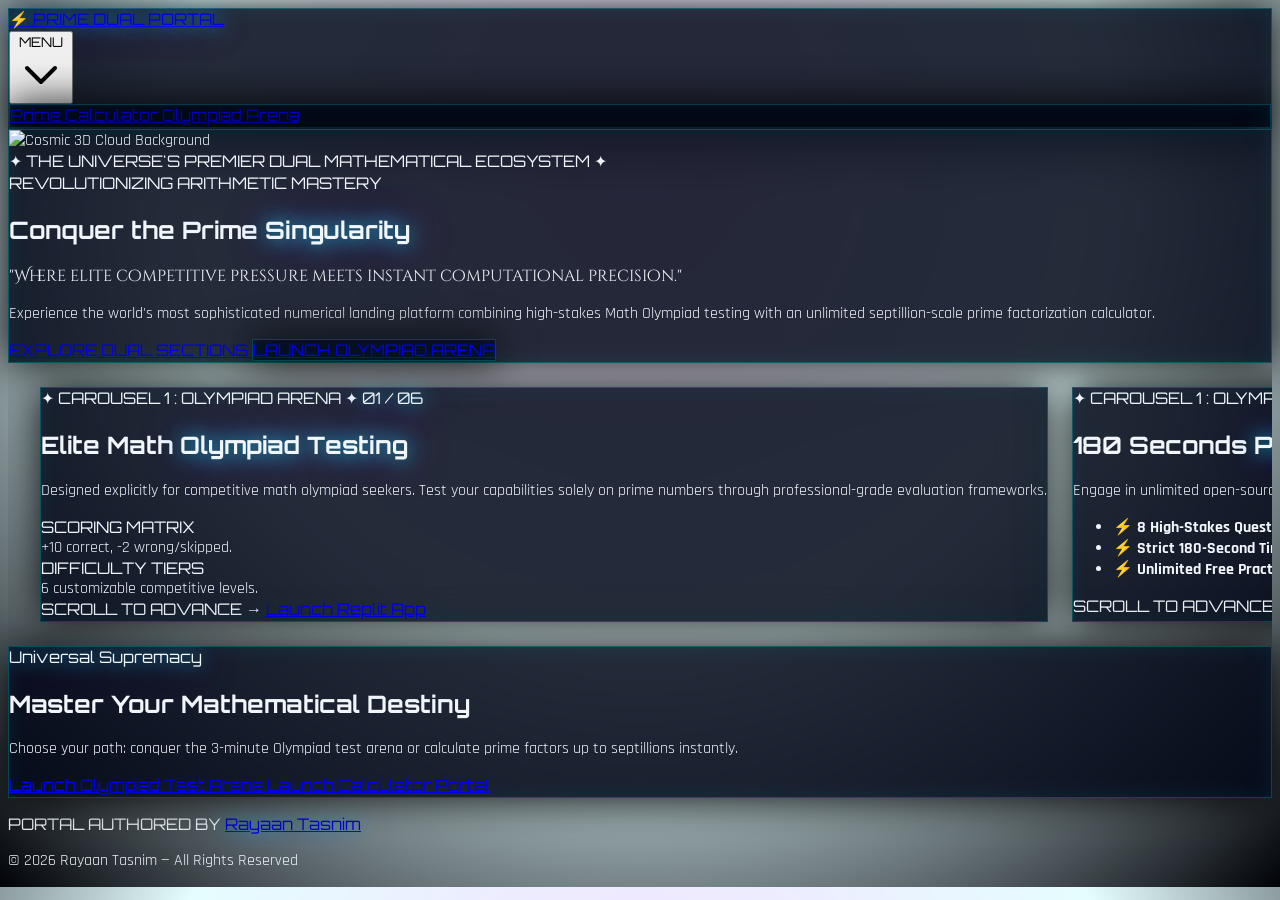
==== commit 7905dfbc: "Add files via upload" ====
--- a/index.html
+++ b/index.html
@@ -8,10 +8,8 @@
   <meta name="author" content="Rayaan Tasnim">
   <title>Prime Factorization | Dual Service Elite Portal</title>
 
-  <!-- Favicon Icon -->
   <link rel="icon" type="image/svg+xml" href="data:image/svg+xml,<svg xmlns='http://www.w3.org/2000/svg' viewBox='0 0 24 24' fill='%2438bdf8'><path d='M12 2L2 7l10 5 10-5-10-5zM2 17l10 5 10-5M2 12l10 5 10-5'/></svg>">
 
-  <!-- Tailwind CSS CDN -->
   <script src="https://cdn.tailwindcss.com"></script>
   <script>
     tailwind.config = {
@@ -29,9 +27,7 @@
       }
     }
   </script>
-  <!-- Upgraded Google Fonts -->
   <link href="https://fonts.googleapis.com/css2?family=Cinzel+Decorative:wght@700&family=Orbitron:wght@400;700;900&family=Rajdhani:wght@500;700&family=Plus+Jakarta+Sans:wght@300;500;800&family=Syncopate:wght@700&display=swap" rel="stylesheet">
-  <!-- Three.js, GSAP, and ScrollTrigger CDNs -->
   <script src="https://cdnjs.cloudflare.com/ajax/libs/three.js/r128/three.min.js"></script>
   <script src="https://cdnjs.cloudflare.com/ajax/libs/gsap/3.12.2/gsap.min.js"></script>
   <script src="https://cdnjs.cloudflare.com/ajax/libs/gsap/3.12.2/ScrollTrigger.min.js"></script>
@@ -65,6 +61,11 @@
       -webkit-backdrop-filter: blur(20px);
       border: 1px solid rgba(0, 240, 255, 0.25);
       box-shadow: 0 0 40px rgba(0, 0, 0, 0.95), inset 0 0 20px rgba(0, 240, 255, 0.08);
+      transition: all 0.3s cubic-bezier(0.4, 0, 0.2, 1);
+    }
+    .glass-panel:hover {
+      border-color: rgba(0, 240, 255, 0.8);
+      box-shadow: 0 0 35px rgba(0, 240, 255, 0.4), inset 0 0 25px rgba(0, 240, 255, 0.2);
     }
     .glass-panel-purple {
       background: rgba(10, 2, 20, 0.85);
@@ -72,15 +73,38 @@
       -webkit-backdrop-filter: blur(20px);
       border: 1px solid rgba(176, 38, 255, 0.25);
       box-shadow: 0 0 40px rgba(0, 0, 0, 0.95), inset 0 0 20px rgba(176, 38, 255, 0.08);
+      transition: all 0.3s cubic-bezier(0.4, 0, 0.2, 1);
+    }
+    .glass-panel-purple:hover {
+      border-color: rgba(176, 38, 255, 0.8);
+      box-shadow: 0 0 35px rgba(176, 38, 255, 0.4), inset 0 0 25px rgba(176, 38, 255, 0.2);
     }
     .neon-text-glow {
       text-shadow: 0 0 20px rgba(0, 240, 255, 0.8), 0 0 40px rgba(176, 38, 255, 0.6);
+      transition: text-shadow 0.3s ease;
+    }
+    .neon-text-glow:hover {
+      text-shadow: 0 0 30px rgba(0, 240, 255, 1), 0 0 60px rgba(176, 38, 255, 0.9);
     }
     .neon-purple-glow {
       text-shadow: 0 0 20px rgba(176, 38, 255, 0.8), 0 0 40px rgba(255, 0, 127, 0.6);
+      transition: text-shadow 0.3s ease;
+    }
+    .neon-purple-glow:hover {
+      text-shadow: 0 0 30px rgba(176, 38, 255, 1), 0 0 60px rgba(255, 0, 127, 0.9);
     }
     .mesh-gradient {
       background: radial-gradient(circle at 50% 20%, rgba(176, 38, 255, 0.15), rgba(0, 240, 255, 0.1), rgba(0, 2, 8, 1));
+    }
+
+    /* Universal Hover Neon Elevation for any generic element */
+    .universal-hover {
+      transition: all 0.3s ease;
+    }
+    .universal-hover:hover {
+      transform: translateY(-2px);
+      box-shadow: 0 0 20px rgba(0, 240, 255, 0.4);
+      border-color: rgba(0, 240, 255, 0.7);
     }
 
     /* Responsive Horizontal Scrolling Container */
@@ -97,7 +121,7 @@
       will-change: transform;
     }
 
-    /* Media Queries for Mobile Adjustments */
+    /* Media Queries for Mobile Adjustments (iPhone smaller screens) */
     @media (max-width: 768px) {
       body {
         font-size: 0.95rem;
@@ -111,13 +135,24 @@
         flex-direction: column !important;
         width: 100% !important;
         transform: none !important;
-        gap: 2rem !important;
-        padding: 1rem !important;
+        gap: 1.25rem !important;
+        padding: 0.75rem !important;
       }
       .carousel-card {
         width: 100% !important;
         height: auto !important;
-        min-height: 440px !important;
+        min-height: 380px !important;
+      }
+      /* Vertical stacked layout for iPhone card header to avoid collision */
+      .card-header-top {
+        display: flex !important;
+        flex-direction: column !important;
+        align-items: flex-start !important;
+        gap: 0.4rem !important;
+      }
+      .card-header-top > span:last-child {
+        align-self: flex-end !important;
+        font-size: 0.75rem !important;
       }
     }
 
@@ -140,28 +175,25 @@
 </head>
 <body class="selection:bg-cyan-400 selection:text-black mesh-gradient transition-colors duration-500">
 
-  <!-- 3D Interactive Background Canvas -->
   <div id="canvas-container"></div>
 
-  <!-- Top Navbar -->
-  <nav class="fixed top-0 left-0 w-full z-50 glass-panel border-b border-cyan-500/30 px-4 sm:px-6 py-3 transition-all duration-300">
+  <nav class="fixed top-0 left-0 w-full z-50 glass-panel border-b border-cyan-500/30 px-3 sm:px-6 py-2.5 transition-all duration-300 universal-hover">
     <div class="max-w-7xl mx-auto flex items-center justify-between relative">
-      <a href="#" class="font-orbitron font-black text-transparent bg-clip-text bg-gradient-to-r from-cyan-300 via-teal-200 to-purple-400 text-sm sm:text-xl tracking-wider flex items-center gap-2 sm:gap-3">
-        <span class="animate-pulse text-cyan-400 text-base sm:text-xl">⚡</span> PRIME DUAL PORTAL
+      <a href="#" class="font-orbitron font-black text-transparent bg-clip-text bg-gradient-to-r from-cyan-300 via-teal-200 to-purple-400 text-xs sm:text-xl tracking-wider flex items-center gap-2 sm:gap-3 neon-text-glow">
+        <span class="animate-pulse text-cyan-400 text-sm sm:text-xl">⚡</span> PRIME DUAL PORTAL
       </a>
 
       <div class="flex items-center gap-3 relative">
-        <button id="nav-toggler" class="px-3.5 py-2 rounded-lg bg-cyan-500/20 border border-cyan-400/50 text-cyan-300 font-orbitron text-[11px] tracking-widest flex items-center gap-1.5 hover:bg-cyan-500/35 transition-all focus:outline-none">
+        <button id="nav-toggler" class="px-3 py-1.5 rounded-lg bg-cyan-500/20 border border-cyan-400/50 text-cyan-300 font-orbitron text-[11px] tracking-widest flex items-center gap-1.5 hover:bg-cyan-500/40 hover:shadow-[0_0_20px_rgba(0,240,255,0.7)] hover:border-cyan-300 transition-all focus:outline-none universal-hover">
           <span>MENU</span>
           <svg class="w-3.5 h-3.5 transition-transform duration-300" id="toggler-icon" fill="none" stroke="currentColor" viewBox="0 0 24 24"><path stroke-linecap="round" stroke-linejoin="round" stroke-width="2" d="M19 9l-7 7-7-7"></path></svg>
         </button>
 
-        <!-- Dropdown Menu Box: Always vertical stacked layout with generous spacing -->
-        <div id="nav-dual-buttons" class="hidden flex items-stretch absolute top-[calc(100%+14px)] right-0 glass-panel p-4 border border-cyan-500/30 rounded-2xl shadow-2xl transition-all duration-300 min-w-[240px] flex-col gap-4">
-          <a href="calculator.html" class="w-full px-4 py-3 rounded-xl bg-purple-600/20 border border-purple-400/50 text-purple-300 font-orbitron text-[11px] tracking-widest hover:bg-purple-600/30 transition-all text-center">
+        <div id="nav-dual-buttons" class="hidden flex items-stretch absolute top-[calc(100%+12px)] right-0 glass-panel p-3 border border-cyan-500/30 rounded-2xl shadow-2xl transition-all duration-300 min-w-[220px] flex-col gap-3">
+          <a href="calculator.html" class="w-full px-3.5 py-2.5 rounded-xl bg-purple-600/20 border border-purple-400/50 text-purple-300 font-orbitron text-[11px] tracking-widest hover:bg-purple-600/40 hover:shadow-[0_0_20px_rgba(176,38,255,0.7)] hover:border-purple-300 transition-all text-center universal-hover">
             Prime Calculator
           </a>
-          <a href="https://prime-factor-app--rayaantasnim.replit.app/" class="w-full px-4 py-3 rounded-xl bg-cyan-500/20 border border-cyan-400/50 text-cyan-300 font-orbitron text-[11px] tracking-widest hover:bg-cyan-500/30 transition-all text-center">
+          <a href="https://prime-factor-app--rayaantasnim.replit.app/" class="w-full px-3.5 py-2.5 rounded-xl bg-cyan-500/20 border border-cyan-400/50 text-cyan-300 font-orbitron text-[11px] tracking-widest hover:bg-cyan-500/40 hover:shadow-[0_0_20px_rgba(0,240,255,0.7)] hover:border-cyan-300 transition-all text-center universal-hover">
             Olympiad Arena
           </a>
         </div>
@@ -169,229 +201,220 @@
     </div>
   </nav>
 
-  <!-- Hero Section -->
-  <section class="min-h-screen flex flex-col items-center justify-center relative px-4 pt-28 pb-12">
-    <div class="glass-panel p-5 sm:p-10 md:p-16 rounded-[2rem] sm:rounded-[2.5rem] max-w-5xl text-center relative overflow-hidden border border-cyan-500/40">
+  <section class="min-h-screen flex flex-col items-center justify-center relative px-3 pt-24 pb-8">
+    <div class="glass-panel p-4 sm:p-8 md:p-14 rounded-[1.75rem] sm:rounded-[2.5rem] max-w-5xl text-center relative overflow-hidden border border-cyan-500/40 universal-hover">
       <div class="absolute -right-24 -top-24 w-56 h-56 bg-cyan-500/20 rounded-full blur-[100px] pointer-events-none"></div>
       <div class="absolute -left-24 -bottom-24 w-56 h-56 bg-purple-600/20 rounded-full blur-[100px] pointer-events-none"></div>
       
-      <!-- Cosmic Visual Element -->
-      <div class="mb-6 rounded-xl overflow-hidden border border-cyan-400/40 max-h-48 sm:max-h-60 relative group shadow-2xl">
-        <img src="https://images.pexels.com/photos/2156881/pexels-photo-2156881.jpeg?auto=compress&cs=tinysrgb&w=1260&h=750&dpr=2" alt="Cosmic 3D Cloud Background" class="w-full h-40 sm:h-52 object-cover opacity-80 group-hover:scale-105 transition-transform duration-700">
+      <div class="mb-4 rounded-xl overflow-hidden border border-cyan-400/40 max-h-40 sm:max-h-56 relative group shadow-2xl universal-hover">
+        <img src="https://images.pexels.com/photos/2156881/pexels-photo-2156881.jpeg?auto=compress&cs=tinysrgb&w=1260&h=750&dpr=2" alt="Cosmic 3D Cloud Background" class="w-full h-36 sm:h-48 object-cover opacity-80 group-hover:scale-105 transition-transform duration-700">
         <div class="absolute inset-0 bg-gradient-to-t from-[#000208] via-transparent to-transparent"></div>
-        <span class="absolute bottom-2.5 left-1/2 -translate-x-1/2 py-1 px-3 sm:px-6 rounded-full bg-cyan-950/90 border border-cyan-400/50 text-cyan-300 text-[9px] sm:text-xs font-orbitron tracking-widest shadow-lg whitespace-nowrap">
+        <span class="absolute bottom-2 left-1/2 -translate-x-1/2 py-1 px-3 sm:px-5 rounded-full bg-cyan-950/90 border border-cyan-400/50 text-cyan-300 text-[8px] sm:text-xs font-orbitron tracking-widest shadow-lg whitespace-nowrap hover:shadow-[0_0_15px_rgba(0,240,255,0.8)] transition-all">
           ✦ THE UNIVERSE'S PREMIER DUAL MATHEMATICAL ECOSYSTEM ✦
         </span>
       </div>
 
-      <span class="inline-block py-1 px-4 rounded-full bg-cyan-500/15 border border-cyan-400/40 text-cyan-300 text-[11px] sm:text-sm font-orbitron tracking-widest mb-4 shadow-[0_0_15px_rgba(0,240,255,0.2)]">
+      <span class="inline-block py-1 px-3.5 rounded-full bg-cyan-500/15 border border-cyan-400/40 text-cyan-300 text-[10px] sm:text-sm font-orbitron tracking-widest mb-3 shadow-[0_0_15px_rgba(0,240,255,0.2)] universal-hover">
         REVOLUTIONIZING ARITHMETIC MASTERY
       </span>
 
-      <h1 class="text-2xl sm:text-4xl md:text-6xl font-black tracking-wider mb-4 sm:mb-6 leading-tight uppercase font-orbitron text-white">
+      <h1 class="text-xl sm:text-4xl md:text-6xl font-black tracking-wider mb-3 sm:mb-5 leading-tight uppercase font-orbitron text-white">
         Conquer the Prime <span class="text-transparent bg-clip-text bg-gradient-to-r from-cyan-300 via-teal-300 to-purple-400 neon-text-glow">Singularity</span>
       </h1>
 
-      <p class="text-base sm:text-xl max-w-3xl mx-auto mb-3 font-decorative tracking-wide text-cyan-200">
+      <p class="text-sm sm:text-xl max-w-3xl mx-auto mb-2 font-decorative tracking-wide text-cyan-200">
         "Where elite competitive pressure meets instant computational precision."
       </p>
 
-      <p class="text-xs sm:text-base text-gray-300 max-w-2xl mx-auto mb-8 font-medium leading-relaxed">
+      <p class="text-xs sm:text-base text-gray-300 max-w-2xl mx-auto mb-6 font-medium leading-relaxed">
         Experience the world's most sophisticated numerical landing platform combining high-stakes Math Olympiad testing with an unlimited septillion-scale prime factorization calculator.
       </p>
 
-      <div class="flex flex-col sm:flex-row items-center justify-center gap-3.5">
-        <a href="#dual-cards-container" class="w-full sm:w-auto px-6 py-3.5 rounded-xl bg-gradient-to-r from-cyan-400 via-teal-400 to-purple-600 text-black font-orbitron font-black text-xs tracking-widest hover:scale-105 transition-all shadow-[0_0_25px_rgba(0,240,255,0.7)] text-center">
+      <div class="flex flex-col sm:flex-row items-center justify-center gap-3">
+        <a href="#dual-cards-container" class="w-full sm:w-auto px-5 py-3 rounded-xl bg-gradient-to-r from-cyan-400 via-teal-400 to-purple-600 text-black font-orbitron font-black text-xs tracking-widest hover:scale-105 hover:shadow-[0_0_30px_rgba(0,240,255,0.9)] transition-all text-center universal-hover">
           EXPLORE DUAL SECTIONS
         </a>
-        <a href="https://prime-factor-app--rayaantasnim.replit.app/" class="w-full sm:w-auto px-6 py-3.5 rounded-xl glass-panel text-white font-orbitron font-bold text-xs tracking-widest hover:bg-white/10 transition-all border border-purple-500/50 shadow-[0_0_25px_rgba(176,38,255,0.4)] text-center">
+        <a href="https://prime-factor-app--rayaantasnim.replit.app/" class="w-full sm:w-auto px-5 py-3 rounded-xl glass-panel text-white font-orbitron font-bold text-xs tracking-widest hover:bg-white/10 hover:shadow-[0_0_30px_rgba(176,38,255,0.7)] transition-all border border-purple-500/50 text-center universal-hover">
           LAUNCH OLYMPIAD ARENA
         </a>
       </div>
     </div>
   </section>
 
-  <!-- Horizontal Scroll Sections Wrapper -->
   <section id="dual-cards-container" class="horizontal-section-wrapper h-screen flex items-center">
     <div class="horizontal-track" id="horizontal-track">
 
-      <!-- Card 1 -->
-      <div class="carousel-card w-[90vw] sm:w-[600px] md:w-[630px] h-[72vh] glass-panel p-5 sm:p-8 md:p-10 rounded-[2rem] sm:rounded-[2.5rem] flex flex-col justify-between relative overflow-hidden border border-cyan-500/50 shadow-[0_0_40px_rgba(0,240,255,0.2)] shrink-0">
+      <div class="carousel-card w-[90vw] sm:w-[580px] md:w-[610px] h-[68vh] sm:h-[70vh] glass-panel p-4 sm:p-7 md:p-8 rounded-[1.75rem] sm:rounded-[2.25rem] flex flex-col justify-between relative overflow-hidden border border-cyan-500/50 shadow-[0_0_40px_rgba(0,240,255,0.2)] shrink-0 universal-hover">
         <div class="absolute -right-16 -top-16 w-48 h-48 bg-cyan-500/15 rounded-full blur-[60px] pointer-events-none"></div>
         <div>
-          <div class="flex justify-between items-center mb-4 sm:mb-6">
-            <span class="py-1 px-3 rounded-full bg-cyan-500/15 border border-cyan-400/50 text-cyan-300 text-[10px] font-orbitron tracking-widest">
+          <div class="card-header-top flex justify-between items-center mb-3 sm:mb-5">
+            <span class="py-1 px-2.5 rounded-full bg-cyan-500/15 border border-cyan-400/50 text-cyan-300 text-[9px] sm:text-[10px] font-orbitron tracking-widest universal-hover">
               ✦ CAROUSEL 1 : OLYMPIAD ARENA ✦
             </span>
-            <span class="font-orbitron text-cyan-300 text-xs font-black">01 / 06</span>
-          </div>
-          <h2 class="text-lg sm:text-2xl md:text-3xl font-black font-orbitron mb-3 uppercase text-white leading-tight">
+            <span class="font-orbitron text-cyan-300 text-xs font-black neon-text-glow">01 / 06</span>
+          </div>
+          <h2 class="text-base sm:text-2xl md:text-3xl font-black font-orbitron mb-2.5 uppercase text-white leading-tight">
             Elite Math <span class="text-cyan-300 neon-text-glow">Olympiad Testing</span>
           </h2>
-          <p class="text-gray-200 text-xs sm:text-sm leading-relaxed mb-4 font-medium">
+          <p class="text-gray-200 text-xs sm:text-sm leading-relaxed mb-3 font-medium">
             Designed explicitly for competitive math olympiad seekers. Test your capabilities solely on prime numbers through professional-grade evaluation frameworks.
           </p>
-          <div class="grid grid-cols-1 sm:grid-cols-2 gap-3 mb-4">
-            <div class="p-3 rounded-xl bg-cyan-950/50 border border-cyan-500/30 shadow-inner">
-              <div class="text-cyan-300 font-orbitron text-[10px] font-bold mb-1">SCORING MATRIX</div>
-              <div class="text-gray-300 text-[11px]">+10 correct, -2 wrong/skipped.</div>
+          <div class="grid grid-cols-1 sm:grid-cols-2 gap-2.5 mb-3">
+            <div class="p-2.5 rounded-xl bg-cyan-950/50 border border-cyan-500/30 shadow-inner universal-hover">
+              <div class="text-cyan-300 font-orbitron text-[9px] font-bold mb-0.5">SCORING MATRIX</div>
+              <div class="text-gray-300 text-[10px] sm:text-[11px]">+10 correct, -2 wrong/skipped.</div>
             </div>
-            <div class="p-3 rounded-xl bg-purple-950/50 border border-purple-500/30 shadow-inner">
-              <div class="text-purple-300 font-orbitron text-[10px] font-bold mb-1">DIFFICULTY TIERS</div>
-              <div class="text-gray-300 text-[11px]">6 customizable competitive levels.</div>
+            <div class="p-2.5 rounded-xl bg-purple-950/50 border border-purple-500/30 shadow-inner universal-hover">
+              <div class="text-purple-300 font-orbitron text-[9px] font-bold mb-0.5">DIFFICULTY TIERS</div>
+              <div class="text-gray-300 text-[10px] sm:text-[11px]">6 customizable competitive levels.</div>
             </div>
           </div>
         </div>
-        <div class="flex items-center justify-between border-t border-cyan-500/30 pt-3">
-          <span class="text-[10px] font-orbitron text-cyan-300 tracking-widest">SCROLL TO ADVANCE →</span>
-          <a href="https://prime-factor-app--rayaantasnim.replit.app/" class="px-4 py-2 rounded-xl bg-cyan-400 text-black font-orbitron font-bold text-[11px] tracking-widest hover:bg-cyan-300 transition-all shadow-[0_0_15px_rgba(0,240,255,0.4)]">
+        <div class="flex items-center justify-between border-t border-cyan-500/30 pt-2.5">
+          <span class="text-[9px] sm:text-[10px] font-orbitron text-cyan-300 tracking-widest">SCROLL TO ADVANCE →</span>
+          <a href="https://prime-factor-app--rayaantasnim.replit.app/" class="px-3.5 py-2 rounded-xl bg-cyan-400 text-black font-orbitron font-bold text-[10px] sm:text-[11px] tracking-widest hover:bg-cyan-300 hover:shadow-[0_0_20px_rgba(0,240,255,0.8)] transition-all universal-hover">
             Launch Replit App
           </a>
         </div>
       </div>
 
-      <!-- Card 2 -->
-      <div class="carousel-card w-[90vw] sm:w-[600px] md:w-[630px] h-[72vh] glass-panel p-5 sm:p-8 md:p-10 rounded-[2rem] sm:rounded-[2.5rem] flex flex-col justify-between relative overflow-hidden border border-cyan-500/50 shadow-[0_0_40px_rgba(0,240,255,0.2)] shrink-0">
+      <div class="carousel-card w-[90vw] sm:w-[580px] md:w-[610px] h-[68vh] sm:h-[70vh] glass-panel p-4 sm:p-7 md:p-8 rounded-[1.75rem] sm:rounded-[2.25rem] flex flex-col justify-between relative overflow-hidden border border-cyan-500/50 shadow-[0_0_40px_rgba(0,240,255,0.2)] shrink-0 universal-hover">
         <div class="absolute -right-16 -bottom-16 w-48 h-48 bg-cyan-500/15 rounded-full blur-[60px] pointer-events-none"></div>
         <div>
-          <div class="flex justify-between items-center mb-4 sm:mb-6">
-            <span class="py-1 px-3 rounded-full bg-cyan-500/15 border border-cyan-400/50 text-cyan-300 text-[10px] font-orbitron tracking-widest">
+          <div class="card-header-top flex justify-between items-center mb-3 sm:mb-5">
+            <span class="py-1 px-2.5 rounded-full bg-cyan-500/15 border border-cyan-400/50 text-cyan-300 text-[9px] sm:text-[10px] font-orbitron tracking-widest universal-hover">
               ✦ CAROUSEL 1 : OLYMPIAD MECHANICS ✦
             </span>
-            <span class="font-orbitron text-cyan-300 text-xs font-black">02 / 06</span>
-          </div>
-          <h2 class="text-lg sm:text-2xl md:text-3xl font-black font-orbitron mb-3 uppercase text-white leading-tight">
+            <span class="font-orbitron text-cyan-300 text-xs font-black neon-text-glow">02 / 06</span>
+          </div>
+          <h2 class="text-base sm:text-2xl md:text-3xl font-black font-orbitron mb-2.5 uppercase text-white leading-tight">
             180 Seconds <span class="text-cyan-300 neon-text-glow">Pressure Test</span>
           </h2>
-          <p class="text-gray-200 text-xs sm:text-sm leading-relaxed mb-4 font-medium">
+          <p class="text-gray-200 text-xs sm:text-sm leading-relaxed mb-3 font-medium">
             Engage in unlimited open-source exams structured specifically to simulate live international competition constraints.
           </p>
-          <ul class="space-y-2.5 mb-4 text-xs text-gray-200 font-medium">
-            <li class="flex items-center gap-2">⚡ <strong class="text-cyan-300 font-bold">8 High-Stakes Questions</strong> per test session</li>
-            <li class="flex items-center gap-2">⚡ <strong class="text-cyan-300 font-bold">Strict 180-Second Timer</strong> forcing rapid mental agility</li>
-            <li class="flex items-center gap-2">⚡ <strong class="text-cyan-300 font-bold">Unlimited Free Practice</strong> across all difficulty tiers</li>
+          <ul class="space-y-2 mb-3 text-xs text-gray-200 font-medium">
+            <li class="flex items-center gap-2 universal-hover p-1 rounded">⚡ <strong class="text-cyan-300 font-bold">8 High-Stakes Questions</strong> per test session</li>
+            <li class="flex items-center gap-2 universal-hover p-1 rounded">⚡ <strong class="text-cyan-300 font-bold">Strict 180-Second Timer</strong> forcing rapid mental agility</li>
+            <li class="flex items-center gap-2 universal-hover p-1 rounded">⚡ <strong class="text-cyan-300 font-bold">Unlimited Free Practice</strong> across all difficulty tiers</li>
           </ul>
         </div>
-        <div class="flex items-center justify-between border-t border-cyan-500/30 pt-3">
-          <span class="text-[10px] font-orbitron text-cyan-300 tracking-widest">SCROLL TO ADVANCE →</span>
-          <a href="https://prime-factor-app--rayaantasnim.replit.app/" class="px-4 py-2 rounded-xl bg-gradient-to-r from-cyan-400 to-teal-500 text-black font-orbitron font-bold text-[11px] tracking-widest hover:scale-105 transition-all shadow-[0_0_20px_rgba(0,240,255,0.5)]">
+        <div class="flex items-center justify-between border-t border-cyan-500/30 pt-2.5">
+          <span class="text-[9px] sm:text-[10px] font-orbitron text-cyan-300 tracking-widest">SCROLL TO ADVANCE →</span>
+          <a href="https://prime-factor-app--rayaantasnim.replit.app/" class="px-3.5 py-2 rounded-xl bg-gradient-to-r from-cyan-400 to-teal-500 text-black font-orbitron font-bold text-[10px] sm:text-[11px] tracking-widest hover:scale-105 hover:shadow-[0_0_25px_rgba(0,240,255,0.8)] transition-all universal-hover">
             Start Olympiad Test
           </a>
         </div>
       </div>
 
-      <!-- Card 3 -->
-      <div class="carousel-card w-[90vw] sm:w-[600px] md:w-[630px] h-[72vh] glass-panel p-5 sm:p-8 md:p-10 rounded-[2rem] sm:rounded-[2.5rem] flex flex-col justify-between relative overflow-hidden border border-cyan-500/50 shadow-[0_0_40px_rgba(0,240,255,0.2)] shrink-0">
+      <div class="carousel-card w-[90vw] sm:w-[580px] md:w-[610px] h-[68vh] sm:h-[70vh] glass-panel p-4 sm:p-7 md:p-8 rounded-[1.75rem] sm:rounded-[2.25rem] flex flex-col justify-between relative overflow-hidden border border-cyan-500/50 shadow-[0_0_40px_rgba(0,240,255,0.2)] shrink-0 universal-hover">
         <div class="absolute -right-16 -bottom-16 w-48 h-48 bg-cyan-500/15 rounded-full blur-[60px] pointer-events-none"></div>
         <div>
-          <div class="flex justify-between items-center mb-4 sm:mb-6">
-            <span class="py-1 px-3 rounded-full bg-cyan-500/15 border border-cyan-400/50 text-cyan-300 text-[10px] font-orbitron tracking-widest">
+          <div class="card-header-top flex justify-between items-center mb-3 sm:mb-5">
+            <span class="py-1 px-2.5 rounded-full bg-cyan-500/15 border border-cyan-400/50 text-cyan-300 text-[9px] sm:text-[10px] font-orbitron tracking-widest universal-hover">
               ✦ CAROUSEL 1 : OLYMPIAD ANALYTICS ✦
             </span>
-            <span class="font-orbitron text-cyan-300 text-xs font-black">03 / 06</span>
-          </div>
-          <h2 class="text-lg sm:text-2xl md:text-3xl font-black font-orbitron mb-3 uppercase text-white leading-tight">
+            <span class="font-orbitron text-cyan-300 text-xs font-black neon-text-glow">03 / 06</span>
+          </div>
+          <h2 class="text-base sm:text-2xl md:text-3xl font-black font-orbitron mb-2.5 uppercase text-white leading-tight">
             Comprehensive <span class="text-cyan-300 neon-text-glow">Answer Sheets</span>
           </h2>
-          <p class="text-gray-200 text-xs sm:text-sm leading-relaxed mb-4 font-medium">
+          <p class="text-gray-200 text-xs sm:text-sm leading-relaxed mb-3 font-medium">
             Detailed correct answer sheets generated for every missed question to ensure continuous cognitive growth and pattern mastery.
           </p>
-          <div class="p-4 rounded-xl bg-cyan-950/50 border border-cyan-500/30 mb-4 shadow-inner">
-            <div class="text-cyan-300 font-orbitron text-[10px] font-bold mb-1">TARGETED IMPROVEMENT</div>
-            <div class="text-gray-300 text-[11px]">Review skipped or incorrect breakdowns instantly.</div>
-          </div>
-        </div>
-        <div class="flex items-center justify-between border-t border-cyan-500/30 pt-3">
-          <span class="text-[10px] font-orbitron text-cyan-300 tracking-widest">SCROLL TO ADVANCE →</span>
-          <a href="https://prime-factor-app--rayaantasnim.replit.app/" class="px-4 py-2 rounded-xl bg-cyan-400 text-black font-orbitron font-bold text-[11px] tracking-widest hover:bg-cyan-300 transition-all shadow-[0_0_15px_rgba(0,240,255,0.4)]">
+          <div class="p-3 rounded-xl bg-cyan-950/50 border border-cyan-500/30 mb-3 shadow-inner universal-hover">
+            <div class="text-cyan-300 font-orbitron text-[9px] font-bold mb-0.5">TARGETED IMPROVEMENT</div>
+            <div class="text-gray-300 text-[10px] sm:text-[11px]">Review skipped or incorrect breakdowns instantly.</div>
+          </div>
+        </div>
+        <div class="flex items-center justify-between border-t border-cyan-500/30 pt-2.5">
+          <span class="text-[9px] sm:text-[10px] font-orbitron text-cyan-300 tracking-widest">SCROLL TO ADVANCE →</span>
+          <a href="https://prime-factor-app--rayaantasnim.replit.app/" class="px-3.5 py-2 rounded-xl bg-cyan-400 text-black font-orbitron font-bold text-[10px] sm:text-[11px] tracking-widest hover:bg-cyan-300 hover:shadow-[0_0_20px_rgba(0,240,255,0.8)] transition-all universal-hover">
             Test Your Skills
           </a>
         </div>
       </div>
 
-      <!-- Card 4 -->
-      <div class="carousel-card w-[90vw] sm:w-[600px] md:w-[630px] h-[72vh] glass-panel-purple p-5 sm:p-8 md:p-10 rounded-[2rem] sm:rounded-[2.5rem] flex flex-col justify-between relative overflow-hidden border border-purple-500/50 shadow-[0_0_40px_rgba(176,38,255,0.2)] shrink-0">
+      <div class="carousel-card w-[90vw] sm:w-[580px] md:w-[610px] h-[68vh] sm:h-[70vh] glass-panel-purple p-4 sm:p-7 md:p-8 rounded-[1.75rem] sm:rounded-[2.25rem] flex flex-col justify-between relative overflow-hidden border border-purple-500/50 shadow-[0_0_40px_rgba(176,38,255,0.2)] shrink-0 universal-hover">
         <div class="absolute -left-16 -top-16 w-48 h-48 bg-purple-600/20 rounded-full blur-[60px] pointer-events-none"></div>
         <div>
-          <div class="flex justify-between items-center mb-4 sm:mb-6">
-            <span class="py-1 px-3 rounded-full bg-purple-500/20 border border-purple-400/50 text-purple-300 text-[10px] font-orbitron tracking-widest">
+          <div class="card-header-top flex justify-between items-center mb-3 sm:mb-5">
+            <span class="py-1 px-2.5 rounded-full bg-purple-500/20 border border-purple-400/50 text-purple-300 text-[9px] sm:text-[10px] font-orbitron tracking-widest universal-hover">
               ✦ CAROUSEL 2 : CALCULATOR ENGINE ✦
             </span>
-            <span class="font-orbitron text-purple-300 text-xs font-black">04 / 06</span>
-          </div>
-          <h2 class="text-lg sm:text-2xl md:text-3xl font-black font-orbitron mb-3 uppercase text-white leading-tight">
+            <span class="font-orbitron text-purple-300 text-xs font-black neon-purple-glow">04 / 06</span>
+          </div>
+          <h2 class="text-base sm:text-2xl md:text-3xl font-black font-orbitron mb-2.5 uppercase text-white leading-tight">
             Prime Number <span class="text-purple-300 neon-purple-glow">Decomposition</span>
           </h2>
-          <p class="text-gray-200 text-xs sm:text-sm leading-relaxed mb-4 font-medium">
+          <p class="text-gray-200 text-xs sm:text-sm leading-relaxed mb-3 font-medium">
             Enter any massive integer and watch the system instantly break it down into constituent prime factors with precision.
           </p>
-          <div class="p-4 rounded-xl bg-purple-950/50 border border-purple-500/30 mb-4 shadow-inner">
-            <div class="text-purple-300 font-orbitron text-[10px] font-bold mb-1">INSTANT COMPUTATION</div>
-            <div class="text-gray-300 text-[11px]">Lightning-fast factorization pipeline for absolute numerical clarity.</div>
-          </div>
-        </div>
-        <div class="flex items-center justify-between border-t border-purple-500/30 pt-3">
-          <span class="text-[10px] font-orbitron text-purple-300 tracking-widest">SCROLL TO ADVANCE →</span>
-          <a href="calculator.html" class="px-4 py-2 rounded-xl bg-purple-500 text-white font-orbitron font-bold text-[11px] tracking-widest hover:bg-purple-400 transition-all shadow-[0_0_15px_rgba(176,38,255,0.4)]">
+          <div class="p-3 rounded-xl bg-purple-950/50 border border-purple-500/30 mb-3 shadow-inner universal-hover">
+            <div class="text-purple-300 font-orbitron text-[9px] font-bold mb-0.5">INSTANT COMPUTATION</div>
+            <div class="text-gray-300 text-[10px] sm:text-[11px]">Lightning-fast factorization pipeline for absolute numerical clarity.</div>
+          </div>
+        </div>
+        <div class="flex items-center justify-between border-t border-purple-500/30 pt-2.5">
+          <span class="text-[9px] sm:text-[10px] font-orbitron text-cyan-300 tracking-widest">SCROLL TO ADVANCE →</span>
+          <a href="calculator.html" class="px-3.5 py-2 rounded-xl bg-purple-500 text-white font-orbitron font-bold text-[10px] sm:text-[11px] tracking-widest hover:bg-purple-400 hover:shadow-[0_0_20px_rgba(176,38,255,0.8)] transition-all universal-hover">
             Open Calculator
           </a>
         </div>
       </div>
 
-      <!-- Card 5 -->
-      <div class="carousel-card w-[90vw] sm:w-[600px] md:w-[630px] h-[72vh] glass-panel-purple p-5 sm:p-8 md:p-10 rounded-[2rem] sm:rounded-[2.5rem] flex flex-col justify-between relative overflow-hidden border border-purple-500/50 shadow-[0_0_40px_rgba(176,38,255,0.2)] shrink-0">
+      <div class="carousel-card w-[90vw] sm:w-[580px] md:w-[610px] h-[68vh] sm:h-[70vh] glass-panel-purple p-4 sm:p-7 md:p-8 rounded-[1.75rem] sm:rounded-[2.25rem] flex flex-col justify-between relative overflow-hidden border border-purple-500/50 shadow-[0_0_40px_rgba(176,38,255,0.2)] shrink-0 universal-hover">
         <div class="absolute -left-16 -top-16 w-48 h-48 bg-purple-600/20 rounded-full blur-[60px] pointer-events-none"></div>
         <div>
-          <div class="flex justify-between items-center mb-4 sm:mb-6">
-            <span class="py-1 px-3 rounded-full bg-purple-500/20 border border-purple-400/50 text-purple-300 text-[10px] font-orbitron tracking-widest">
+          <div class="card-header-top flex justify-between items-center mb-3 sm:mb-5">
+            <span class="py-1 px-2.5 rounded-full bg-purple-500/20 border border-purple-400/50 text-purple-300 text-[9px] sm:text-[10px] font-orbitron tracking-widest universal-hover">
               ✦ CAROUSEL 2 : SEPTILLION SCALE ✦
             </span>
-            <span class="font-orbitron text-purple-300 text-xs font-black">05 / 06</span>
-          </div>
-          <h2 class="text-lg sm:text-2xl md:text-3xl font-black font-orbitron mb-3 uppercase text-white leading-tight">
+            <span class="font-orbitron text-purple-300 text-xs font-black neon-purple-glow">05 / 06</span>
+          </div>
+          <h2 class="text-base sm:text-2xl md:text-3xl font-black font-orbitron mb-2.5 uppercase text-white leading-tight">
             Up to <span class="text-purple-300 neon-purple-glow">Septillions</span> Scale
           </h2>
-          <p class="text-gray-200 text-xs sm:text-sm leading-relaxed mb-4 font-medium">
+          <p class="text-gray-200 text-xs sm:text-sm leading-relaxed mb-3 font-medium">
             Process astronomical integers effortlessly. Handles colossal scales up to septillions with 100% unlimited free usage.
           </p>
-          <ul class="space-y-2.5 mb-4 text-xs text-gray-200 font-medium">
-            <li class="flex items-center gap-2">✦ <strong class="text-purple-300 font-bold">Septillion-Scale Numbers</strong> supported</li>
-            <li class="flex items-center gap-2">✦ <strong class="text-purple-300 font-bold">Unlimited Free Usage</strong> with zero restrictions</li>
-            <li class="flex items-center gap-2">✦ <strong class="text-purple-300 font-bold">Exponential Breakdown</strong> view for components</li>
+          <ul class="space-y-2 mb-3 text-xs text-gray-200 font-medium">
+            <li class="flex items-center gap-2 universal-hover p-1 rounded">✦ <strong class="text-purple-300 font-bold">Septillion-Scale Numbers</strong> supported</li>
+            <li class="flex items-center gap-2 universal-hover p-1 rounded">✦ <strong class="text-purple-300 font-bold">Unlimited Free Usage</strong> with zero restrictions</li>
+            <li class="flex items-center gap-2 universal-hover p-1 rounded">✦ <strong class="text-purple-300 font-bold">Exponential Breakdown</strong> view for components</li>
           </ul>
         </div>
-        <div class="flex items-center justify-between border-t border-purple-500/30 pt-3">
-          <span class="text-[10px] font-orbitron text-purple-300 tracking-widest">SCROLL TO ADVANCE →</span>
-          <a href="calculator.html" class="px-4 py-2 rounded-xl bg-gradient-to-r from-purple-500 to-pink-600 text-white font-orbitron font-bold text-[11px] tracking-widest hover:scale-105 transition-all shadow-[0_0_20px_rgba(176,38,255,0.5)]">
+        <div class="flex items-center justify-between border-t border-purple-500/30 pt-2.5">
+          <span class="text-[9px] sm:text-[10px] font-orbitron text-cyan-300 tracking-widest">SCROLL TO ADVANCE →</span>
+          <a href="calculator.html" class="px-3.5 py-2 rounded-xl bg-gradient-to-r from-purple-500 to-pink-600 text-white font-orbitron font-bold text-[10px] sm:text-[11px] tracking-widest hover:scale-105 hover:shadow-[0_0_25px_rgba(176,38,255,0.8)] transition-all universal-hover">
             Try Calculator Now
           </a>
         </div>
       </div>
 
-      <!-- Card 6 -->
-      <div class="carousel-card w-[90vw] sm:w-[600px] md:w-[630px] h-[72vh] glass-panel-purple p-5 sm:p-8 md:p-10 rounded-[2rem] sm:rounded-[2.5rem] flex flex-col justify-between relative overflow-hidden border border-pink-500/50 shadow-[0_0_40px_rgba(255,0,127,0.2)] shrink-0">
+      <div class="carousel-card w-[90vw] sm:w-[580px] md:w-[610px] h-[68vh] sm:h-[70vh] glass-panel-purple p-4 sm:p-7 md:p-8 rounded-[1.75rem] sm:rounded-[2.25rem] flex flex-col justify-between relative overflow-hidden border border-pink-500/50 shadow-[0_0_40px_rgba(255,0,127,0.2)] shrink-0 universal-hover">
         <div class="absolute -right-16 -bottom-16 w-48 h-48 bg-pink-600/20 rounded-full blur-[60px] pointer-events-none"></div>
         <div>
-          <div class="flex justify-between items-center mb-4 sm:mb-6">
-            <span class="py-1 px-3 rounded-full bg-pink-500/20 border border-pink-400/50 text-pink-300 text-[10px] font-orbitron tracking-widest">
+          <div class="card-header-top flex justify-between items-center mb-3 sm:mb-5">
+            <span class="py-1 px-2.5 rounded-full bg-pink-500/20 border border-pink-400/50 text-pink-300 text-[9px] sm:text-[10px] font-orbitron tracking-widest universal-hover">
               ✦ CAROUSEL 2 : PORTAL SYNERGY ✦
             </span>
-            <span class="font-orbitron text-pink-300 text-xs font-black">06 / 06</span>
-          </div>
-          <h2 class="text-lg sm:text-2xl md:text-3xl font-black font-orbitron mb-3 uppercase text-white leading-tight">
+            <span class="font-orbitron text-pink-300 text-xs font-black neon-purple-glow">06 / 06</span>
+          </div>
+          <h2 class="text-base sm:text-2xl md:text-3xl font-black font-orbitron mb-2.5 uppercase text-white leading-tight">
             The World's Best <span class="text-pink-300 neon-purple-glow">Math Portal</span>
           </h2>
-          <p class="text-gray-200 text-xs sm:text-sm leading-relaxed mb-4 font-medium">
+          <p class="text-gray-200 text-xs sm:text-sm leading-relaxed mb-3 font-medium">
             Authored by Rayaan Tasnim, merging elite Olympiad competition testing with infinite computational power into a unified ecosystem.
           </p>
-          <div class="p-4 rounded-xl bg-pink-950/50 border border-pink-500/30 mb-4 shadow-inner">
-            <div class="text-pink-300 font-orbitron text-[10px] font-bold mb-1">NUMERICAL DOMINANCE</div>
-            <div class="text-gray-300 text-[11px]">Switch seamlessly between exam training and massive factorization.</div>
-          </div>
-        </div>
-        <div class="flex items-center justify-between border-t border-pink-500/30 pt-3">
-          <span class="text-[10px] font-orbitron text-pink-300 tracking-widest">END OF CAROUSELS</span>
-          <a href="https://prime-factor-app--rayaantasnim.replit.app/" class="px-4 py-2 rounded-xl bg-pink-600 text-white font-orbitron font-bold text-[11px] tracking-widest hover:bg-pink-500 transition-all shadow-[0_0_15px_rgba(255,0,127,0.4)]">
+          <div class="p-3 rounded-xl bg-pink-950/50 border border-pink-500/30 mb-3 shadow-inner universal-hover">
+            <div class="text-pink-300 font-orbitron text-[9px] font-bold mb-0.5">NUMERICAL DOMINANCE</div>
+            <div class="text-gray-300 text-[10px] sm:text-[11px]">Switch seamlessly between exam training and massive factorization.</div>
+          </div>
+        </div>
+        <div class="flex items-center justify-between border-t border-pink-500/30 pt-2.5">
+          <span class="text-[9px] sm:text-[10px] font-orbitron text-cyan-300 tracking-widest">END OF CAROUSELS</span>
+          <a href="https://prime-factor-app--rayaantasnim.replit.app/" class="px-3.5 py-2 rounded-xl bg-pink-600 text-white font-orbitron font-bold text-[10px] sm:text-[11px] tracking-widest hover:bg-pink-500 hover:shadow-[0_0_20px_rgba(255,0,127,0.8)] transition-all universal-hover">
             Launch Platform
           </a>
         </div>
@@ -400,38 +423,35 @@
     </div>
   </section>
 
-  <!-- CTA Section -->
-  <section class="py-16 sm:py-24 px-4 relative max-w-4xl mx-auto text-center">
-    <div class="glass-panel p-6 sm:p-12 md:p-16 rounded-[2rem] sm:rounded-[2.5rem] border border-cyan-500/40 shadow-2xl relative overflow-hidden">
+  <section class="py-12 sm:py-20 px-3 relative max-w-4xl mx-auto text-center">
+    <div class="glass-panel p-5 sm:p-10 md:p-14 rounded-[1.75rem] sm:rounded-[2.5rem] border border-cyan-500/40 shadow-2xl relative overflow-hidden universal-hover">
       <div class="absolute inset-0 bg-gradient-to-r from-cyan-500/10 via-purple-600/10 to-transparent pointer-events-none"></div>
       
-      <span class="text-cyan-300 font-orbitron text-xs tracking-widest uppercase mb-3 block">Universal Supremacy</span>
-      <h2 class="text-xl sm:text-3xl md:text-4xl font-black font-orbitron mb-4 sm:mb-6 uppercase text-white">Master Your Mathematical Destiny</h2>
+      <span class="text-cyan-300 font-orbitron text-xs tracking-widest uppercase mb-2 block neon-text-glow">Universal Supremacy</span>
+      <h2 class="text-lg sm:text-3xl md:text-4xl font-black font-orbitron mb-3 sm:mb-5 uppercase text-white">Master Your Mathematical Destiny</h2>
       
-      <p class="text-gray-200 text-sm sm:text-lg font-medium leading-relaxed max-w-2xl mx-auto mb-8">
+      <p class="text-gray-200 text-xs sm:text-lg font-medium leading-relaxed max-w-2xl mx-auto mb-6">
         Choose your path: conquer the 3-minute Olympiad test arena or calculate prime factors up to septillions instantly.
       </p>
 
-      <div class="flex flex-col sm:flex-row justify-center gap-3.5">
-        <a href="https://prime-factor-app--rayaantasnim.replit.app/" class="px-6 py-3.5 rounded-xl bg-cyan-400 text-black font-orbitron font-bold text-xs tracking-widest hover:bg-cyan-300 transition-all shadow-[0_0_20px_rgba(0,240,255,0.5)] text-center">
+      <div class="flex flex-col sm:flex-row justify-center gap-3">
+        <a href="https://prime-factor-app--rayaantasnim.replit.app/" class="px-5 py-3 rounded-xl bg-cyan-400 text-black font-orbitron font-bold text-xs tracking-widest hover:bg-cyan-300 hover:shadow-[0_0_25px_rgba(0,240,255,0.8)] transition-all text-center universal-hover">
           Launch Olympiad Test Arena
         </a>
-        <a href="calculator.html" class="px-6 py-3.5 rounded-xl bg-purple-600 text-white font-orbitron font-bold text-xs tracking-widest hover:bg-purple-500 transition-all shadow-[0_0_20px_rgba(176,38,255,0.5)] text-center">
+        <a href="calculator.html" class="px-5 py-3 rounded-xl bg-purple-600 text-white font-orbitron font-bold text-xs tracking-widest hover:bg-purple-500 hover:shadow-[0_0_25px_rgba(176,38,255,0.8)] transition-all text-center universal-hover">
           Launch Calculator Portal
         </a>
       </div>
     </div>
   </section>
 
-  <!-- Footer -->
-  <footer class="py-12 px-4 text-center border-t border-cyan-900/50 bg-[#000104]/80 relative z-10">
+  <footer class="py-10 px-3 text-center border-t border-cyan-900/50 bg-[#000104]/80 relative z-10">
     <p class="text-cyan-300 text-xs sm:text-sm font-orbitron tracking-widest mb-2">
-      PORTAL AUTHORED BY <a href="https://rayaantasnim.github.io/Rayaan-Tasnim/" target="_blank" class="text-cyan-200 underline hover:text-cyan-400 font-bold transition-colors">Rayaan Tasnim</a>
+      PORTAL AUTHORED BY <a href="https://rayaantasnim.github.io/Rayaan-Tasnim/" target="_blank" class="text-cyan-200 underline hover:text-cyan-400 font-bold transition-colors neon-text-glow">Rayaan Tasnim</a>
     </p>
     <p class="text-gray-400 text-[11px] font-light">© 2026 Rayaan Tasnim — All Rights Reserved</p>
   </footer>
 
-  <!-- Scripts -->
   <script>
     // Navbar Toggler
     const navToggler = document.getElementById('nav-toggler');
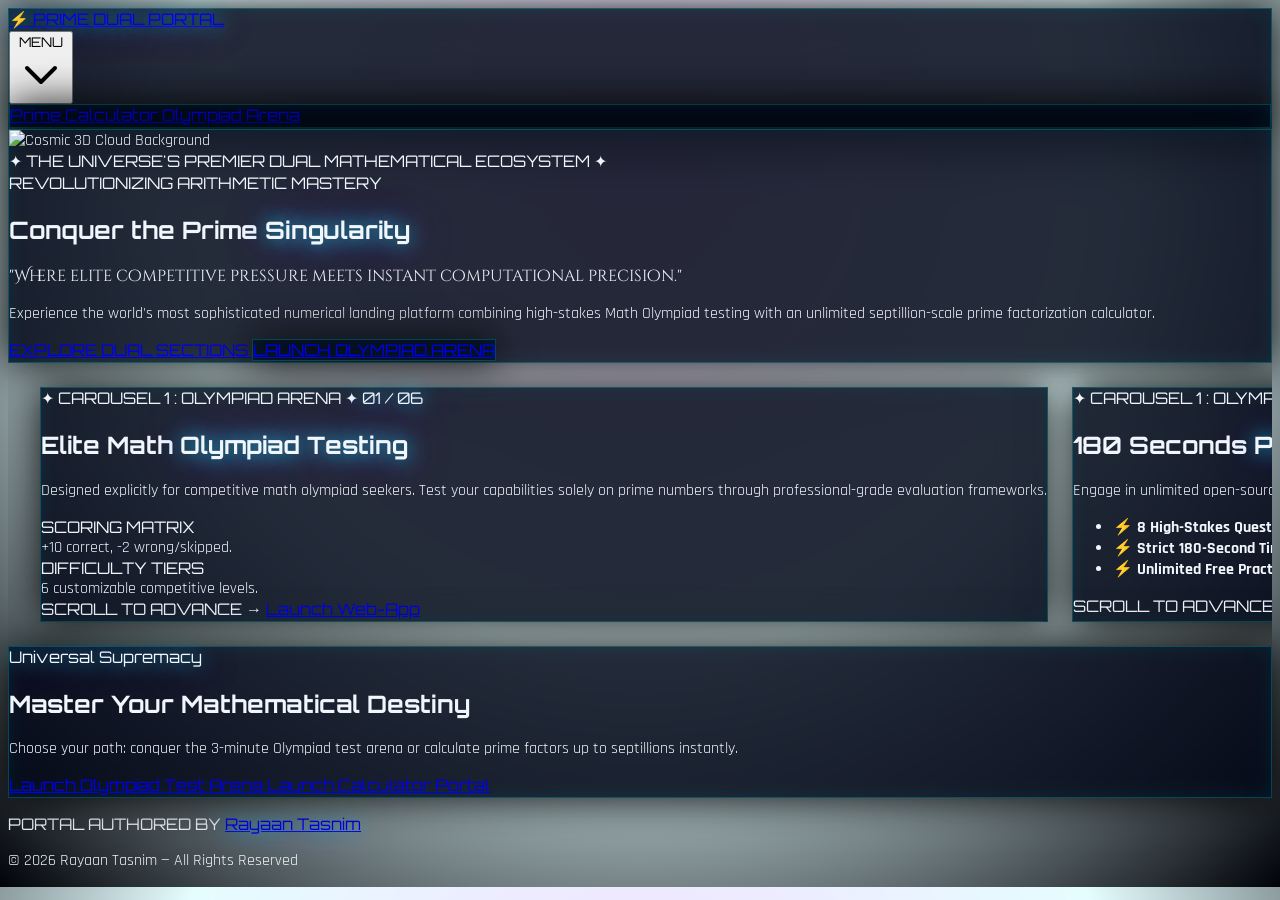
==== commit 3ce0d5d6: "Add files via upload" ====
--- a/index.html
+++ b/index.html
@@ -32,146 +32,7 @@
   <script src="https://cdnjs.cloudflare.com/ajax/libs/gsap/3.12.2/gsap.min.js"></script>
   <script src="https://cdnjs.cloudflare.com/ajax/libs/gsap/3.12.2/ScrollTrigger.min.js"></script>
 
-  <style>
-    body {
-      font-family: 'Rajdhani', 'Plus Jakarta Sans', sans-serif;
-      overflow-x: hidden;
-      background-color: #000208;
-      color: #f0f6fc;
-      font-size: 1rem;
-    }
-    h1, h2, h3, .font-syncopate, .font-orbitron {
-      font-family: 'Orbitron', 'Syncopate', sans-serif;
-    }
-    .font-decorative {
-      font-family: 'Cinzel Decorative', serif;
-    }
-    #canvas-container {
-      position: fixed;
-      top: 0;
-      left: 0;
-      width: 100vw;
-      height: 100vh;
-      z-index: -1;
-      pointer-events: none;
-    }
-    .glass-panel {
-      background: rgba(2, 6, 23, 0.85);
-      backdrop-filter: blur(20px);
-      -webkit-backdrop-filter: blur(20px);
-      border: 1px solid rgba(0, 240, 255, 0.25);
-      box-shadow: 0 0 40px rgba(0, 0, 0, 0.95), inset 0 0 20px rgba(0, 240, 255, 0.08);
-      transition: all 0.3s cubic-bezier(0.4, 0, 0.2, 1);
-    }
-    .glass-panel:hover {
-      border-color: rgba(0, 240, 255, 0.8);
-      box-shadow: 0 0 35px rgba(0, 240, 255, 0.4), inset 0 0 25px rgba(0, 240, 255, 0.2);
-    }
-    .glass-panel-purple {
-      background: rgba(10, 2, 20, 0.85);
-      backdrop-filter: blur(20px);
-      -webkit-backdrop-filter: blur(20px);
-      border: 1px solid rgba(176, 38, 255, 0.25);
-      box-shadow: 0 0 40px rgba(0, 0, 0, 0.95), inset 0 0 20px rgba(176, 38, 255, 0.08);
-      transition: all 0.3s cubic-bezier(0.4, 0, 0.2, 1);
-    }
-    .glass-panel-purple:hover {
-      border-color: rgba(176, 38, 255, 0.8);
-      box-shadow: 0 0 35px rgba(176, 38, 255, 0.4), inset 0 0 25px rgba(176, 38, 255, 0.2);
-    }
-    .neon-text-glow {
-      text-shadow: 0 0 20px rgba(0, 240, 255, 0.8), 0 0 40px rgba(176, 38, 255, 0.6);
-      transition: text-shadow 0.3s ease;
-    }
-    .neon-text-glow:hover {
-      text-shadow: 0 0 30px rgba(0, 240, 255, 1), 0 0 60px rgba(176, 38, 255, 0.9);
-    }
-    .neon-purple-glow {
-      text-shadow: 0 0 20px rgba(176, 38, 255, 0.8), 0 0 40px rgba(255, 0, 127, 0.6);
-      transition: text-shadow 0.3s ease;
-    }
-    .neon-purple-glow:hover {
-      text-shadow: 0 0 30px rgba(176, 38, 255, 1), 0 0 60px rgba(255, 0, 127, 0.9);
-    }
-    .mesh-gradient {
-      background: radial-gradient(circle at 50% 20%, rgba(176, 38, 255, 0.15), rgba(0, 240, 255, 0.1), rgba(0, 2, 8, 1));
-    }
-
-    /* Universal Hover Neon Elevation for any generic element */
-    .universal-hover {
-      transition: all 0.3s ease;
-    }
-    .universal-hover:hover {
-      transform: translateY(-2px);
-      box-shadow: 0 0 20px rgba(0, 240, 255, 0.4);
-      border-color: rgba(0, 240, 255, 0.7);
-    }
-
-    /* Responsive Horizontal Scrolling Container */
-    .horizontal-section-wrapper {
-      position: relative;
-      width: 100%;
-      overflow: hidden;
-    }
-    .horizontal-track {
-      display: flex;
-      gap: 1.5rem;
-      width: max-content;
-      padding: 1.5rem 2rem;
-      will-change: transform;
-    }
-
-    /* Media Queries for Mobile Adjustments (iPhone smaller screens) */
-    @media (max-width: 768px) {
-      body {
-        font-size: 0.95rem;
-      }
-      .horizontal-section-wrapper {
-        height: auto !important;
-        overflow: visible !important;
-      }
-      .horizontal-track {
-        display: flex !important;
-        flex-direction: column !important;
-        width: 100% !important;
-        transform: none !important;
-        gap: 1.25rem !important;
-        padding: 0.75rem !important;
-      }
-      .carousel-card {
-        width: 100% !important;
-        height: auto !important;
-        min-height: 380px !important;
-      }
-      /* Vertical stacked layout for iPhone card header to avoid collision */
-      .card-header-top {
-        display: flex !important;
-        flex-direction: column !important;
-        align-items: flex-start !important;
-        gap: 0.4rem !important;
-      }
-      .card-header-top > span:last-child {
-        align-self: flex-end !important;
-        font-size: 0.75rem !important;
-      }
-    }
-
-    /* Custom Scrollbar */
-    ::-webkit-scrollbar {
-      width: 6px;
-      height: 6px;
-    }
-    ::-webkit-scrollbar-track {
-      background: #000208;
-    }
-    ::-webkit-scrollbar-thumb {
-      background: #00f0ff55;
-      border-radius: 3px;
-    }
-    ::-webkit-scrollbar-thumb:hover {
-      background: #00f0ff;
-    }
-  </style>
+  <link rel="stylesheet" href="index.css">
 </head>
 <body class="selection:bg-cyan-400 selection:text-black mesh-gradient transition-colors duration-500">
 
@@ -193,7 +54,7 @@
           <a href="calculator.html" class="w-full px-3.5 py-2.5 rounded-xl bg-purple-600/20 border border-purple-400/50 text-purple-300 font-orbitron text-[11px] tracking-widest hover:bg-purple-600/40 hover:shadow-[0_0_20px_rgba(176,38,255,0.7)] hover:border-purple-300 transition-all text-center universal-hover">
             Prime Calculator
           </a>
-          <a href="https://prime-factor-app--rayaantasnim.replit.app/" class="w-full px-3.5 py-2.5 rounded-xl bg-cyan-500/20 border border-cyan-400/50 text-cyan-300 font-orbitron text-[11px] tracking-widest hover:bg-cyan-500/40 hover:shadow-[0_0_20px_rgba(0,240,255,0.7)] hover:border-cyan-300 transition-all text-center universal-hover">
+          <a href="https://rayaantasnim.github.io/Prime-Factorization-Web/" class="w-full px-3.5 py-2.5 rounded-xl bg-cyan-500/20 border border-cyan-400/50 text-cyan-300 font-orbitron text-[11px] tracking-widest hover:bg-cyan-500/40 hover:shadow-[0_0_20px_rgba(0,240,255,0.7)] hover:border-cyan-300 transition-all text-center universal-hover">
             Olympiad Arena
           </a>
         </div>
@@ -234,7 +95,7 @@
         <a href="#dual-cards-container" class="w-full sm:w-auto px-5 py-3 rounded-xl bg-gradient-to-r from-cyan-400 via-teal-400 to-purple-600 text-black font-orbitron font-black text-xs tracking-widest hover:scale-105 hover:shadow-[0_0_30px_rgba(0,240,255,0.9)] transition-all text-center universal-hover">
           EXPLORE DUAL SECTIONS
         </a>
-        <a href="https://prime-factor-app--rayaantasnim.replit.app/" class="w-full sm:w-auto px-5 py-3 rounded-xl glass-panel text-white font-orbitron font-bold text-xs tracking-widest hover:bg-white/10 hover:shadow-[0_0_30px_rgba(176,38,255,0.7)] transition-all border border-purple-500/50 text-center universal-hover">
+        <a href="https://rayaantasnim.github.io/Prime-Factorization-Web/" class="w-full sm:w-auto px-5 py-3 rounded-xl glass-panel text-white font-orbitron font-bold text-xs tracking-widest hover:bg-white/10 hover:shadow-[0_0_30px_rgba(176,38,255,0.7)] transition-all border border-purple-500/50 text-center universal-hover">
           LAUNCH OLYMPIAD ARENA
         </a>
       </div>
@@ -272,8 +133,8 @@
         </div>
         <div class="flex items-center justify-between border-t border-cyan-500/30 pt-2.5">
           <span class="text-[9px] sm:text-[10px] font-orbitron text-cyan-300 tracking-widest">SCROLL TO ADVANCE →</span>
-          <a href="https://prime-factor-app--rayaantasnim.replit.app/" class="px-3.5 py-2 rounded-xl bg-cyan-400 text-black font-orbitron font-bold text-[10px] sm:text-[11px] tracking-widest hover:bg-cyan-300 hover:shadow-[0_0_20px_rgba(0,240,255,0.8)] transition-all universal-hover">
-            Launch Replit App
+          <a href="https://rayaantasnim.github.io/Prime-Factorization-Web/" class="px-3.5 py-2 rounded-xl bg-cyan-400 text-black font-orbitron font-bold text-[10px] sm:text-[11px] tracking-widest hover:bg-cyan-300 hover:shadow-[0_0_20px_rgba(0,240,255,0.8)] transition-all universal-hover">
+            Launch Web-App
           </a>
         </div>
       </div>
@@ -301,7 +162,7 @@
         </div>
         <div class="flex items-center justify-between border-t border-cyan-500/30 pt-2.5">
           <span class="text-[9px] sm:text-[10px] font-orbitron text-cyan-300 tracking-widest">SCROLL TO ADVANCE →</span>
-          <a href="https://prime-factor-app--rayaantasnim.replit.app/" class="px-3.5 py-2 rounded-xl bg-gradient-to-r from-cyan-400 to-teal-500 text-black font-orbitron font-bold text-[10px] sm:text-[11px] tracking-widest hover:scale-105 hover:shadow-[0_0_25px_rgba(0,240,255,0.8)] transition-all universal-hover">
+          <a href="https://rayaantasnim.github.io/Prime-Factorization-Web/" class="px-3.5 py-2 rounded-xl bg-gradient-to-r from-cyan-400 to-teal-500 text-black font-orbitron font-bold text-[10px] sm:text-[11px] tracking-widest hover:scale-105 hover:shadow-[0_0_25px_rgba(0,240,255,0.8)] transition-all universal-hover">
             Start Olympiad Test
           </a>
         </div>
@@ -329,7 +190,7 @@
         </div>
         <div class="flex items-center justify-between border-t border-cyan-500/30 pt-2.5">
           <span class="text-[9px] sm:text-[10px] font-orbitron text-cyan-300 tracking-widest">SCROLL TO ADVANCE →</span>
-          <a href="https://prime-factor-app--rayaantasnim.replit.app/" class="px-3.5 py-2 rounded-xl bg-cyan-400 text-black font-orbitron font-bold text-[10px] sm:text-[11px] tracking-widest hover:bg-cyan-300 hover:shadow-[0_0_20px_rgba(0,240,255,0.8)] transition-all universal-hover">
+          <a href="https://rayaantasnim.github.io/Prime-Factorization-Web/" class="px-3.5 py-2 rounded-xl bg-cyan-400 text-black font-orbitron font-bold text-[10px] sm:text-[11px] tracking-widest hover:bg-cyan-300 hover:shadow-[0_0_20px_rgba(0,240,255,0.8)] transition-all universal-hover">
             Test Your Skills
           </a>
         </div>
@@ -414,7 +275,7 @@
         </div>
         <div class="flex items-center justify-between border-t border-pink-500/30 pt-2.5">
           <span class="text-[9px] sm:text-[10px] font-orbitron text-cyan-300 tracking-widest">END OF CAROUSELS</span>
-          <a href="https://prime-factor-app--rayaantasnim.replit.app/" class="px-3.5 py-2 rounded-xl bg-pink-600 text-white font-orbitron font-bold text-[10px] sm:text-[11px] tracking-widest hover:bg-pink-500 hover:shadow-[0_0_20px_rgba(255,0,127,0.8)] transition-all universal-hover">
+          <a href="https://rayaantasnim.github.io/Prime-Factorization-Web/" class="px-3.5 py-2 rounded-xl bg-pink-600 text-white font-orbitron font-bold text-[10px] sm:text-[11px] tracking-widest hover:bg-pink-500 hover:shadow-[0_0_20px_rgba(255,0,127,0.8)] transition-all universal-hover">
             Launch Platform
           </a>
         </div>
@@ -435,7 +296,7 @@
       </p>
 
       <div class="flex flex-col sm:flex-row justify-center gap-3">
-        <a href="https://prime-factor-app--rayaantasnim.replit.app/" class="px-5 py-3 rounded-xl bg-cyan-400 text-black font-orbitron font-bold text-xs tracking-widest hover:bg-cyan-300 hover:shadow-[0_0_25px_rgba(0,240,255,0.8)] transition-all text-center universal-hover">
+        <a href="https://rayaantasnim.github.io/Prime-Factorization-Web/" class="px-5 py-3 rounded-xl bg-cyan-400 text-black font-orbitron font-bold text-xs tracking-widest hover:bg-cyan-300 hover:shadow-[0_0_25px_rgba(0,240,255,0.8)] transition-all text-center universal-hover">
           Launch Olympiad Test Arena
         </a>
         <a href="calculator.html" class="px-5 py-3 rounded-xl bg-purple-600 text-white font-orbitron font-bold text-xs tracking-widest hover:bg-purple-500 hover:shadow-[0_0_25px_rgba(176,38,255,0.8)] transition-all text-center universal-hover">
@@ -452,101 +313,6 @@
     <p class="text-gray-400 text-[11px] font-light">© 2026 Rayaan Tasnim — All Rights Reserved</p>
   </footer>
 
-  <script>
-    // Navbar Toggler
-    const navToggler = document.getElementById('nav-toggler');
-    const navDualButtons = document.getElementById('nav-dual-buttons');
-    const togglerIcon = document.getElementById('toggler-icon');
-
-    navToggler.addEventListener('click', () => {
-      navDualButtons.classList.toggle('hidden');
-      togglerIcon.classList.toggle('rotate-180');
-    });
-
-    // GSAP ScrollTrigger Responsive Setup
-    gsap.registerPlugin(ScrollTrigger);
-
-    const track = document.getElementById("horizontal-track");
-    
-    let getScrollAmount = () => -(track.scrollWidth - window.innerWidth);
-
-    let tween;
-    function setupScrollTrigger() {
-      if (window.innerWidth > 768) {
-        tween = gsap.to(track, {
-          x: getScrollAmount,
-          ease: "none",
-          scrollTrigger: {
-            trigger: ".horizontal-section-wrapper",
-            start: "top top",
-            end: () => `+=${track.scrollWidth - window.innerWidth}`,
-            pin: true,
-            scrub: 1,
-            invalidateOnRefresh: true,
-            anticipatePin: 1
-          }
-        });
-      }
-    }
-    setupScrollTrigger();
-
-    // Three.js Interactive Background
-    const container = document.getElementById('canvas-container');
-    const scene = new THREE.Scene();
-    const camera = new THREE.PerspectiveCamera(75, window.innerWidth / window.innerHeight, 0.1, 1000);
-    const renderer = new THREE.WebGLRenderer({ alpha: titleAlpha = true, antialias: true });
-    renderer.setSize(window.innerWidth, window.innerHeight);
-    renderer.setPixelRatio(Math.min(window.devicePixelRatio, 2));
-    container.appendChild(renderer.domElement);
-
-    const particleCount = window.innerWidth < 768 ? 1000 : 2500;
-    const geometry = new THREE.BufferGeometry();
-    const positions = new Float32Array(particleCount * 3);
-
-    for(let i = 0; i < particleCount * 3; i++) {
-      positions[i] = (Math.random() - 0.5) * 60;
-    }
-
-    geometry.setAttribute('position', new THREE.BufferAttribute(positions, 3));
-    const material = new THREE.PointsMaterial({
-      size: 0.08,
-      color: 0x00f0ff,
-      transparent: true,
-      opacity: 0.9
-    });
-
-    const particles = new THREE.Points(geometry, material);
-    scene.add(particles);
-    camera.position.z = 8;
-
-    let mouseX = 0, mouseY = 0;
-    let targetX = 0, targetY = 0;
-
-    window.addEventListener('mousemove', (e) => {
-      mouseX = (e.clientX / window.innerWidth) - 0.5;
-      mouseY = (e.clientY / window.innerHeight) - 0.5;
-    });
-
-    const clock = new THREE.Clock();
-    function animate() {
-      requestAnimationFrame(animate);
-      const elapsedTime = clock.getElapsedTime();
-
-      targetX += (mouseX - targetX) * 0.05;
-      targetY += (mouseY - targetY) * 0.05;
-
-      particles.rotation.y = elapsedTime * 0.025 + targetX * 2.5;
-      particles.rotation.x = elapsedTime * 0.015 + targetY * 2.5;
-
-      renderer.render(scene, camera);
-    }
-    animate();
-
-    window.addEventListener('resize', () => {
-      camera.aspect = window.innerWidth / window.innerHeight;
-      camera.updateProjectionMatrix();
-      renderer.setSize(window.innerWidth, window.innerHeight);
-    });
-  </script>
+<script src = "index.js"></script>
 </body>
 </html>
--- a/index.css
+++ b/index.css
@@ -0,0 +1,139 @@
+
+    body {
+      font-family: 'Rajdhani', 'Plus Jakarta Sans', sans-serif;
+      overflow-x: hidden;
+      background-color: #000208;
+      color: #f0f6fc;
+      font-size: 1rem;
+    }
+    h1, h2, h3, .font-syncopate, .font-orbitron {
+      font-family: 'Orbitron', 'Syncopate', sans-serif;
+    }
+    .font-decorative {
+      font-family: 'Cinzel Decorative', serif;
+    }
+    #canvas-container {
+      position: fixed;
+      top: 0;
+      left: 0;
+      width: 100vw;
+      height: 100vh;
+      z-index: -1;
+      pointer-events: none;
+    }
+    .glass-panel {
+      background: rgba(2, 6, 23, 0.85);
+      backdrop-filter: blur(20px);
+      -webkit-backdrop-filter: blur(20px);
+      border: 1px solid rgba(0, 240, 255, 0.25);
+      box-shadow: 0 0 40px rgba(0, 0, 0, 0.95), inset 0 0 20px rgba(0, 240, 255, 0.08);
+      transition: all 0.3s cubic-bezier(0.4, 0, 0.2, 1);
+    }
+    .glass-panel:hover {
+      border-color: rgba(0, 240, 255, 0.8);
+      box-shadow: 0 0 35px rgba(0, 240, 255, 0.4), inset 0 0 25px rgba(0, 240, 255, 0.2);
+    }
+    .glass-panel-purple {
+      background: rgba(10, 2, 20, 0.85);
+      backdrop-filter: blur(20px);
+      -webkit-backdrop-filter: blur(20px);
+      border: 1px solid rgba(176, 38, 255, 0.25);
+      box-shadow: 0 0 40px rgba(0, 0, 0, 0.95), inset 0 0 20px rgba(176, 38, 255, 0.08);
+      transition: all 0.3s cubic-bezier(0.4, 0, 0.2, 1);
+    }
+    .glass-panel-purple:hover {
+      border-color: rgba(176, 38, 255, 0.8);
+      box-shadow: 0 0 35px rgba(176, 38, 255, 0.4), inset 0 0 25px rgba(176, 38, 255, 0.2);
+    }
+    .neon-text-glow {
+      text-shadow: 0 0 20px rgba(0, 240, 255, 0.8), 0 0 40px rgba(176, 38, 255, 0.6);
+      transition: text-shadow 0.3s ease;
+    }
+    .neon-text-glow:hover {
+      text-shadow: 0 0 30px rgba(0, 240, 255, 1), 0 0 60px rgba(176, 38, 255, 0.9);
+    }
+    .neon-purple-glow {
+      text-shadow: 0 0 20px rgba(176, 38, 255, 0.8), 0 0 40px rgba(255, 0, 127, 0.6);
+      transition: text-shadow 0.3s ease;
+    }
+    .neon-purple-glow:hover {
+      text-shadow: 0 0 30px rgba(176, 38, 255, 1), 0 0 60px rgba(255, 0, 127, 0.9);
+    }
+    .mesh-gradient {
+      background: radial-gradient(circle at 50% 20%, rgba(176, 38, 255, 0.15), rgba(0, 240, 255, 0.1), rgba(0, 2, 8, 1));
+    }
+
+    /* Universal Hover Neon Elevation for any generic element */
+    .universal-hover {
+      transition: all 0.3s ease;
+    }
+    .universal-hover:hover {
+      transform: translateY(-2px);
+      box-shadow: 0 0 20px rgba(0, 240, 255, 0.4);
+      border-color: rgba(0, 240, 255, 0.7);
+    }
+
+    /* Responsive Horizontal Scrolling Container */
+    .horizontal-section-wrapper {
+      position: relative;
+      width: 100%;
+      overflow: hidden;
+    }
+    .horizontal-track {
+      display: flex;
+      gap: 1.5rem;
+      width: max-content;
+      padding: 1.5rem 2rem;
+      will-change: transform;
+    }
+
+    /* Media Queries for Mobile Adjustments (iPhone smaller screens) */
+    @media (max-width: 768px) {
+      body {
+        font-size: 0.95rem;
+      }
+      .horizontal-section-wrapper {
+        height: auto !important;
+        overflow: visible !important;
+      }
+      .horizontal-track {
+        display: flex !important;
+        flex-direction: column !important;
+        width: 100% !important;
+        transform: none !important;
+        gap: 1.25rem !important;
+        padding: 0.75rem !important;
+      }
+      .carousel-card {
+        width: 100% !important;
+        height: auto !important;
+        min-height: 380px !important;
+      }
+      /* Vertical stacked layout for iPhone card header to avoid collision */
+      .card-header-top {
+        display: flex !important;
+        flex-direction: column !important;
+        align-items: flex-start !important;
+        gap: 0.4rem !important;
+      }
+      .card-header-top > span:last-child {
+        align-self: flex-end !important;
+        font-size: 0.75rem !important;
+      }
+    }
+
+    /* Custom Scrollbar */
+    ::-webkit-scrollbar {
+      width: 6px;
+      height: 6px;
+    }
+    ::-webkit-scrollbar-track {
+      background: #000208;
+    }
+    ::-webkit-scrollbar-thumb {
+      background: #00f0ff55;
+      border-radius: 3px;
+    }
+    ::-webkit-scrollbar-thumb:hover {
+      background: #00f0ff;
+    }
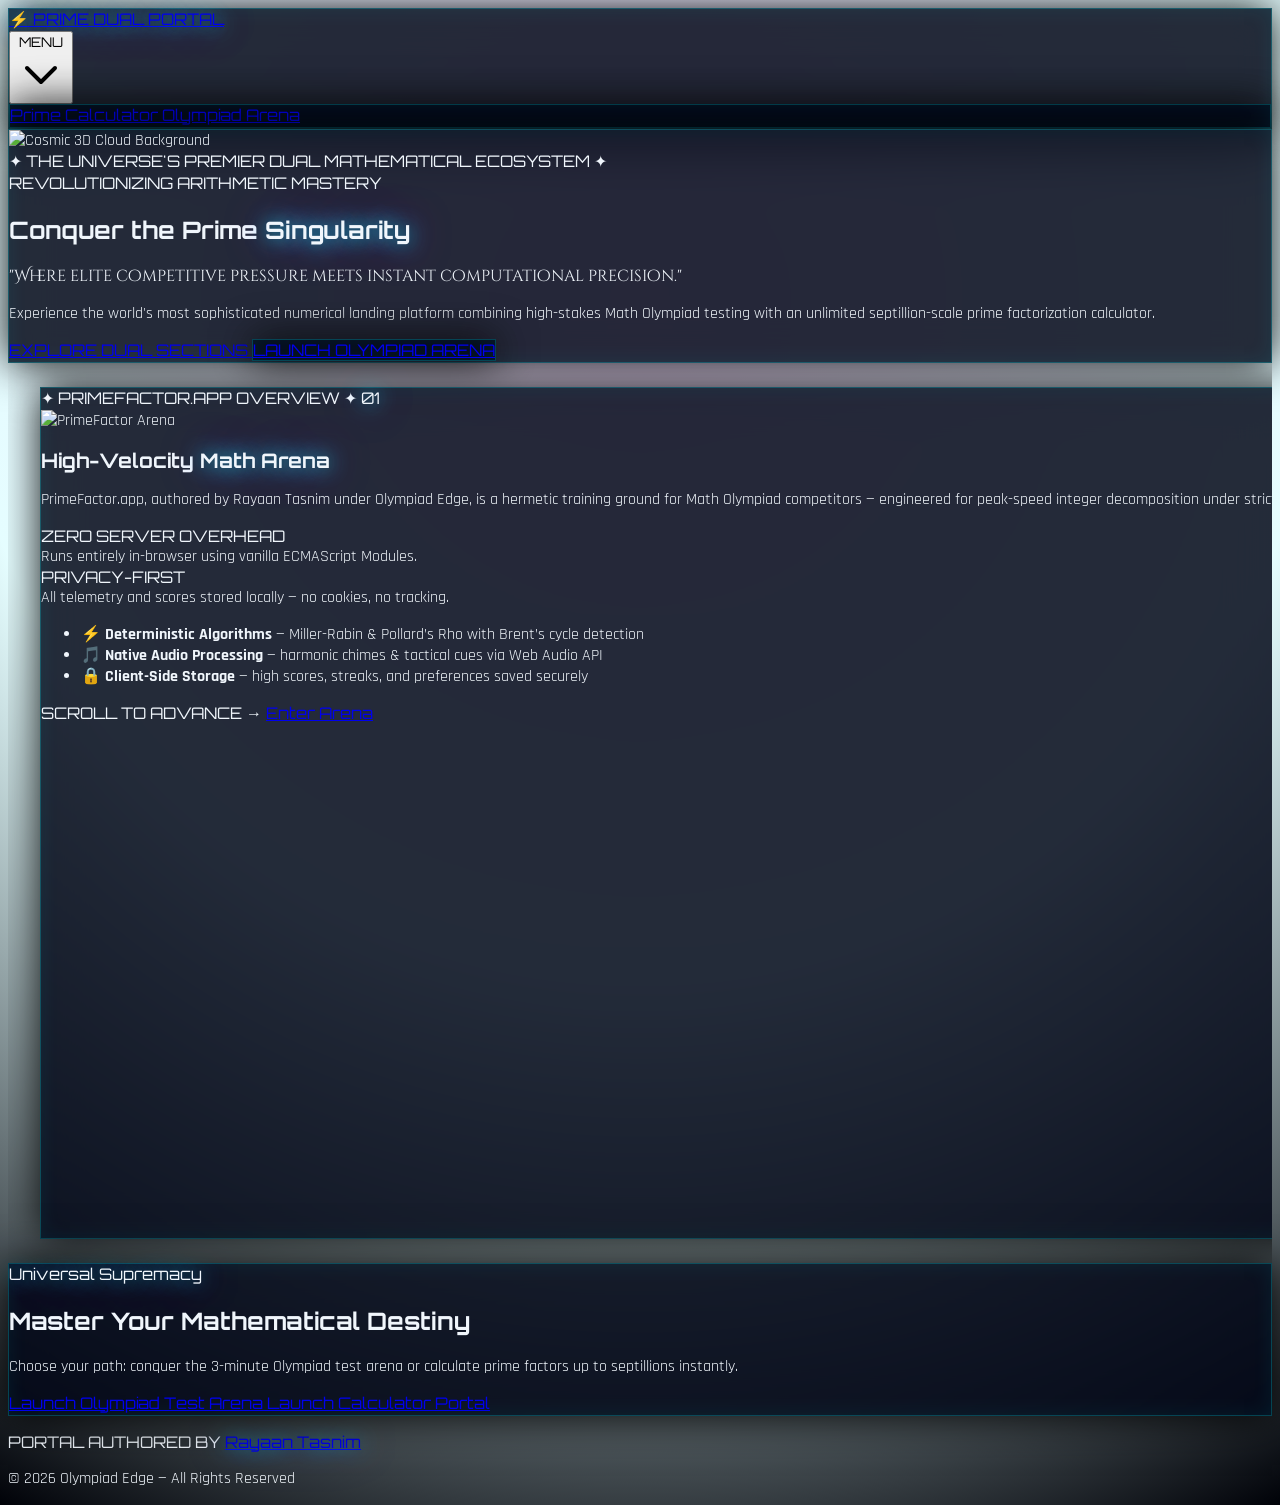
==== commit 7c1f32b0: "Add files via upload" ====
--- a/index.html
+++ b/index.html
@@ -6,7 +6,8 @@
   <meta name="description" content="The universe's ultimate dual-service prime factorization platform featuring elite Olympiad testing and an advanced real-time calculation engine. Authored by Rayaan Tasnim.">
   <meta name="keywords" content="Prime Factorization, Math Olympiad, Calculator, Arithmetic, Practice Space, Rayaan Tasnim">
   <meta name="author" content="Rayaan Tasnim">
-  <title>Prime Factorization | Dual Service Elite Portal</title>
+  <meta name="sponsor" content="Olympiad Edge">
+  <title>Prime Factorization - Dual Service Elite Portal</title>
 
   <link rel="icon" type="image/svg+xml" href="data:image/svg+xml,<svg xmlns='http://www.w3.org/2000/svg' viewBox='0 0 24 24' fill='%2438bdf8'><path d='M12 2L2 7l10 5 10-5-10-5zM2 17l10 5 10-5M2 12l10 5 10-5'/></svg>">
 
@@ -105,118 +106,276 @@
   <section id="dual-cards-container" class="horizontal-section-wrapper h-screen flex items-center">
     <div class="horizontal-track" id="horizontal-track">
 
-      <div class="carousel-card w-[90vw] sm:w-[580px] md:w-[610px] h-[68vh] sm:h-[70vh] glass-panel p-4 sm:p-7 md:p-8 rounded-[1.75rem] sm:rounded-[2.25rem] flex flex-col justify-between relative overflow-hidden border border-cyan-500/50 shadow-[0_0_40px_rgba(0,240,255,0.2)] shrink-0 universal-hover">
-        <div class="absolute -right-16 -top-16 w-48 h-48 bg-cyan-500/15 rounded-full blur-[60px] pointer-events-none"></div>
-        <div>
-          <div class="card-header-top flex justify-between items-center mb-3 sm:mb-5">
-            <span class="py-1 px-2.5 rounded-full bg-cyan-500/15 border border-cyan-400/50 text-cyan-300 text-[9px] sm:text-[10px] font-orbitron tracking-widest universal-hover">
-              ✦ CAROUSEL 1 : OLYMPIAD ARENA ✦
-            </span>
-            <span class="font-orbitron text-cyan-300 text-xs font-black neon-text-glow">01 / 06</span>
-          </div>
-          <h2 class="text-base sm:text-2xl md:text-3xl font-black font-orbitron mb-2.5 uppercase text-white leading-tight">
-            Elite Math <span class="text-cyan-300 neon-text-glow">Olympiad Testing</span>
-          </h2>
-          <p class="text-gray-200 text-xs sm:text-sm leading-relaxed mb-3 font-medium">
-            Designed explicitly for competitive math olympiad seekers. Test your capabilities solely on prime numbers through professional-grade evaluation frameworks.
-          </p>
-          <div class="grid grid-cols-1 sm:grid-cols-2 gap-2.5 mb-3">
-            <div class="p-2.5 rounded-xl bg-cyan-950/50 border border-cyan-500/30 shadow-inner universal-hover">
-              <div class="text-cyan-300 font-orbitron text-[9px] font-bold mb-0.5">SCORING MATRIX</div>
-              <div class="text-gray-300 text-[10px] sm:text-[11px]">+10 correct, -2 wrong/skipped.</div>
-            </div>
-            <div class="p-2.5 rounded-xl bg-purple-950/50 border border-purple-500/30 shadow-inner universal-hover">
-              <div class="text-purple-300 font-orbitron text-[9px] font-bold mb-0.5">DIFFICULTY TIERS</div>
-              <div class="text-gray-300 text-[10px] sm:text-[11px]">6 customizable competitive levels.</div>
-            </div>
-          </div>
-        </div>
-        <div class="flex items-center justify-between border-t border-cyan-500/30 pt-2.5">
-          <span class="text-[9px] sm:text-[10px] font-orbitron text-cyan-300 tracking-widest">SCROLL TO ADVANCE →</span>
-          <a href="https://rayaantasnim.github.io/Prime-Factorization-Web/" class="px-3.5 py-2 rounded-xl bg-cyan-400 text-black font-orbitron font-bold text-[10px] sm:text-[11px] tracking-widest hover:bg-cyan-300 hover:shadow-[0_0_20px_rgba(0,240,255,0.8)] transition-all universal-hover">
-            Launch Web-App
-          </a>
-        </div>
-      </div>
-
-      <div class="carousel-card w-[90vw] sm:w-[580px] md:w-[610px] h-[68vh] sm:h-[70vh] glass-panel p-4 sm:p-7 md:p-8 rounded-[1.75rem] sm:rounded-[2.25rem] flex flex-col justify-between relative overflow-hidden border border-cyan-500/50 shadow-[0_0_40px_rgba(0,240,255,0.2)] shrink-0 universal-hover">
-        <div class="absolute -right-16 -bottom-16 w-48 h-48 bg-cyan-500/15 rounded-full blur-[60px] pointer-events-none"></div>
-        <div>
-          <div class="card-header-top flex justify-between items-center mb-3 sm:mb-5">
-            <span class="py-1 px-2.5 rounded-full bg-cyan-500/15 border border-cyan-400/50 text-cyan-300 text-[9px] sm:text-[10px] font-orbitron tracking-widest universal-hover">
-              ✦ CAROUSEL 1 : OLYMPIAD MECHANICS ✦
-            </span>
-            <span class="font-orbitron text-cyan-300 text-xs font-black neon-text-glow">02 / 06</span>
-          </div>
-          <h2 class="text-base sm:text-2xl md:text-3xl font-black font-orbitron mb-2.5 uppercase text-white leading-tight">
-            180 Seconds <span class="text-cyan-300 neon-text-glow">Pressure Test</span>
-          </h2>
-          <p class="text-gray-200 text-xs sm:text-sm leading-relaxed mb-3 font-medium">
-            Engage in unlimited open-source exams structured specifically to simulate live international competition constraints.
-          </p>
-          <ul class="space-y-2 mb-3 text-xs text-gray-200 font-medium">
-            <li class="flex items-center gap-2 universal-hover p-1 rounded">⚡ <strong class="text-cyan-300 font-bold">8 High-Stakes Questions</strong> per test session</li>
-            <li class="flex items-center gap-2 universal-hover p-1 rounded">⚡ <strong class="text-cyan-300 font-bold">Strict 180-Second Timer</strong> forcing rapid mental agility</li>
-            <li class="flex items-center gap-2 universal-hover p-1 rounded">⚡ <strong class="text-cyan-300 font-bold">Unlimited Free Practice</strong> across all difficulty tiers</li>
-          </ul>
-        </div>
-        <div class="flex items-center justify-between border-t border-cyan-500/30 pt-2.5">
-          <span class="text-[9px] sm:text-[10px] font-orbitron text-cyan-300 tracking-widest">SCROLL TO ADVANCE →</span>
-          <a href="https://rayaantasnim.github.io/Prime-Factorization-Web/" class="px-3.5 py-2 rounded-xl bg-gradient-to-r from-cyan-400 to-teal-500 text-black font-orbitron font-bold text-[10px] sm:text-[11px] tracking-widest hover:scale-105 hover:shadow-[0_0_25px_rgba(0,240,255,0.8)] transition-all universal-hover">
-            Start Olympiad Test
-          </a>
-        </div>
-      </div>
-
-      <div class="carousel-card w-[90vw] sm:w-[580px] md:w-[610px] h-[68vh] sm:h-[70vh] glass-panel p-4 sm:p-7 md:p-8 rounded-[1.75rem] sm:rounded-[2.25rem] flex flex-col justify-between relative overflow-hidden border border-cyan-500/50 shadow-[0_0_40px_rgba(0,240,255,0.2)] shrink-0 universal-hover">
-        <div class="absolute -right-16 -bottom-16 w-48 h-48 bg-cyan-500/15 rounded-full blur-[60px] pointer-events-none"></div>
-        <div>
-          <div class="card-header-top flex justify-between items-center mb-3 sm:mb-5">
-            <span class="py-1 px-2.5 rounded-full bg-cyan-500/15 border border-cyan-400/50 text-cyan-300 text-[9px] sm:text-[10px] font-orbitron tracking-widest universal-hover">
-              ✦ CAROUSEL 1 : OLYMPIAD ANALYTICS ✦
-            </span>
-            <span class="font-orbitron text-cyan-300 text-xs font-black neon-text-glow">03 / 06</span>
-          </div>
-          <h2 class="text-base sm:text-2xl md:text-3xl font-black font-orbitron mb-2.5 uppercase text-white leading-tight">
-            Comprehensive <span class="text-cyan-300 neon-text-glow">Answer Sheets</span>
-          </h2>
-          <p class="text-gray-200 text-xs sm:text-sm leading-relaxed mb-3 font-medium">
-            Detailed correct answer sheets generated for every missed question to ensure continuous cognitive growth and pattern mastery.
-          </p>
-          <div class="p-3 rounded-xl bg-cyan-950/50 border border-cyan-500/30 mb-3 shadow-inner universal-hover">
-            <div class="text-cyan-300 font-orbitron text-[9px] font-bold mb-0.5">TARGETED IMPROVEMENT</div>
-            <div class="text-gray-300 text-[10px] sm:text-[11px]">Review skipped or incorrect breakdowns instantly.</div>
-          </div>
-        </div>
-        <div class="flex items-center justify-between border-t border-cyan-500/30 pt-2.5">
-          <span class="text-[9px] sm:text-[10px] font-orbitron text-cyan-300 tracking-widest">SCROLL TO ADVANCE →</span>
-          <a href="https://rayaantasnim.github.io/Prime-Factorization-Web/" class="px-3.5 py-2 rounded-xl bg-cyan-400 text-black font-orbitron font-bold text-[10px] sm:text-[11px] tracking-widest hover:bg-cyan-300 hover:shadow-[0_0_20px_rgba(0,240,255,0.8)] transition-all universal-hover">
-            Test Your Skills
-          </a>
-        </div>
-      </div>
+<!-- CARD 01: PrimeFactor Overview -->
+<div class="carousel-card w-[90vw] sm:w-[580px] md:w-[610px] h-[68vh] sm:h-[70vh] glass-panel p-6 rounded-[2rem] flex flex-col justify-between relative overflow-hidden border border-cyan-500/50 shadow-[0_0_40px_rgba(0,240,255,0.2)] shrink-0 universal-hover">
+  <div class="absolute -right-16 -top-16 w-48 h-48 bg-cyan-500/20 rounded-full blur-[60px] pointer-events-none"></div>
+  <div>
+    <div class="card-header-top flex justify-between items-center mb-5">
+      <span class="py-1 px-3 rounded-full bg-cyan-500/15 border border-cyan-400/50 text-cyan-300 text-[10px] font-orbitron tracking-widest">✦ PRIMEFACTOR.APP OVERVIEW ✦</span>
+      <span class="font-orbitron text-cyan-300 text-xs font-black neon-text-glow">01</span>
+    </div>
+    <div class="mb-5 rounded-lg overflow-hidden border border-cyan-400/30 max-h-40 relative group">
+      <img src="https://images.pexels.com/photos/256417/pexels-photo-256417.jpeg" alt="PrimeFactor Arena" class="w-full h-36 object-cover opacity-80 group-hover:scale-105 transition-transform duration-500">
+      <div class="absolute inset-0 bg-gradient-to-t from-[#000208] via-transparent"></div>
+    </div>
+    <h2 class="text-2xl font-black font-orbitron mb-4 uppercase text-white leading-tight">High-Velocity <span class="text-cyan-300 neon-text-glow">Math Arena</span></h2>
+    <p class="text-gray-200 text-sm leading-relaxed mb-5 font-medium">
+      PrimeFactor.app, authored by Rayaan Tasnim under Olympiad Edge, is a hermetic training ground for Math Olympiad competitors — engineered for peak-speed integer decomposition under strict competitive constraints.
+    </p>
+
+    <!-- Flex Highlights -->
+    <div class="grid grid-cols-1 sm:grid-cols-2 gap-3 mb-5">
+      <div class="p-3 rounded-xl bg-cyan-950/50 border border-cyan-500/30 shadow-inner universal-hover">
+        <div class="text-cyan-300 font-orbitron text-[9px] font-bold mb-0.5">ZERO SERVER OVERHEAD</div>
+        <div class="text-gray-300 text-[10px] sm:text-[11px]">Runs entirely in-browser using vanilla ECMAScript Modules.</div>
+      </div>
+      <div class="p-3 rounded-xl bg-cyan-900/50 border border-cyan-400/30 shadow-inner universal-hover">
+        <div class="text-cyan-300 font-orbitron text-[9px] font-bold mb-0.5">PRIVACY-FIRST</div>
+        <div class="text-gray-300 text-[10px] sm:text-[11px]">All telemetry and scores stored locally — no cookies, no tracking.</div>
+      </div>
+    </div>
+
+    <!-- Feature List -->
+    <ul class="space-y-2.5 mb-5 text-xs text-gray-200 font-medium">
+      <li class="flex items-center gap-2 universal-hover p-1 rounded">⚡ <strong class="text-cyan-300 font-bold">Deterministic Algorithms</strong> — Miller-Rabin & Pollard’s Rho with Brent’s cycle detection</li>
+      <li class="flex items-center gap-2 universal-hover p-1 rounded">🎵 <strong class="text-cyan-300 font-bold">Native Audio Processing</strong> — harmonic chimes & tactical cues via Web Audio API</li>
+      <li class="flex items-center gap-2 universal-hover p-1 rounded">🔒 <strong class="text-cyan-300 font-bold">Client-Side Storage</strong> — high scores, streaks, and preferences saved securely</li>
+    </ul>
+  </div>
+
+  <div class="flex items-center justify-between border-t border-cyan-500/30 pt-4">
+    <span class="text-[10px] font-orbitron text-cyan-300 tracking-widest">SCROLL TO ADVANCE →</span>
+    <a href="https://rayaantasnim.github.io/Prime-Factorization-Web/" class="px-4 py-2 rounded-xl bg-cyan-400 text-black font-orbitron font-bold text-[11px] tracking-widest hover:bg-cyan-300 hover:shadow-[0_0_20px_rgba(0,240,255,0.8)] transition-all universal-hover">Enter Arena</a>
+  </div>
+</div>
+
+<!-- CARD 02: Technical Infrastructure -->
+<div class="carousel-card w-[90vw] sm:w-[580px] md:w-[610px] h-[68vh] sm:h-[70vh] glass-panel p-6 rounded-[2rem] flex flex-col justify-between relative overflow-hidden border border-purple-500/50 shadow-[0_0_40px_rgba(180,0,255,0.2)] shrink-0 universal-hover">
+  <div class="absolute -right-16 -bottom-16 w-48 h-48 bg-purple-500/20 rounded-full blur-[60px] pointer-events-none"></div>
+  <div>
+    <div class="card-header-top flex justify-between items-center mb-5">
+      <span class="py-1 px-3 rounded-full bg-purple-500/15 border border-purple-400/50 text-purple-300 text-[10px] font-orbitron tracking-widest">✦ TECH INFRASTRUCTURE ✦</span>
+      <span class="font-orbitron text-purple-300 text-xs font-black neon-text-glow">02</span>
+    </div>
+    <div class="mb-5 rounded-lg overflow-hidden border border-purple-400/30 max-h-40 relative group">
+      <img src="https://images.pexels.com/photos/3861952/pexels-photo-3861952.jpeg" alt="Algorithm Stack" class="w-full h-36 object-cover opacity-80 group-hover:scale-105 transition-transform duration-500">
+      <div class="absolute inset-0 bg-gradient-to-t from-[#000208] via-transparent"></div>
+    </div>
+    <h2 class="text-2xl font-black font-orbitron mb-4 uppercase text-white leading-tight">Deterministic <span class="text-purple-300 neon-text-glow">Algorithm Stack</span></h2>
+    <p class="text-gray-200 text-sm leading-relaxed mb-5 font-medium">
+      PrimeFactor.app achieves sub-second factorization through a deterministic algorithm stack, while maintaining a privacy-first architecture and zero server overhead.
+    </p>
+
+    <!-- Flex Highlights -->
+    <div class="grid grid-cols-1 sm:grid-cols-2 gap-3 mb-5">
+      <div class="p-3 rounded-xl bg-purple-950/50 border border-purple-500/30 shadow-inner universal-hover">
+        <div class="text-purple-300 font-orbitron text-[9px] font-bold mb-0.5">MILLER-RABIN TEST</div>
+        <div class="text-gray-300 text-[10px] sm:text-[11px]">Probabilistic primality checks for rapid validation.</div>
+      </div>
+      <div class="p-3 rounded-xl bg-purple-900/50 border border-purple-400/30 shadow-inner universal-hover">
+        <div class="text-purple-300 font-orbitron text-[9px] font-bold mb-0.5">POLLARD’S RHO + BRENT</div>
+        <div class="text-gray-300 text-[10px] sm:text-[11px]">Cycle detection ensures efficient composite factorization.</div>
+      </div>
+    </div>
+
+    <!-- Feature List -->
+    <ul class="space-y-2.5 mb-5 text-xs text-gray-200 font-medium">
+      <li class="flex items-center gap-2 universal-hover p-1 rounded">⚙️ <strong class="text-purple-300 font-bold">Zero Server Overhead</strong> — runs entirely in-browser with ECMAScript Modules</li>
+      <li class="flex items-center gap-2 universal-hover p-1 rounded">🔒 <strong class="text-purple-300 font-bold">Privacy-First</strong> — telemetry & scores stored locally, no external calls</li>
+      <li class="flex items-center gap-2 universal-hover p-1 rounded">🎵 <strong class="text-purple-300 font-bold">Native Audio Alerts</strong> — harmonic chimes & tactical cues via Web Audio API</li>
+    </ul>
+  </div>
+
+  <div class="flex items-center justify-between border-t border-purple-500/30 pt-4">
+    <span class="text-[10px] font-orbitron text-purple-300 tracking-widest">SCROLL TO ADVANCE →</span>
+    <a href="https://rayaantasnim.github.io/Prime-Factorization-Web/" class="px-4 py-2 rounded-xl bg-purple-400 text-black font-orbitron font-bold text-[11px] tracking-widest hover:bg-purple-300 hover:shadow-[0_0_20px_rgba(180,0,255,0.8)] transition-all universal-hover">Explore Tech</a>
+  </div>
+</div>
+
+<!-- CARD 03: Core Modules & Navigation -->
+<div class="carousel-card w-[90vw] sm:w-[580px] md:w-[610px] h-[68vh] sm:h-[70vh] glass-panel p-6 rounded-[2rem] flex flex-col justify-between relative overflow-hidden border border-teal-500/50 shadow-[0_0_40px_rgba(0,255,200,0.2)] shrink-0 universal-hover">
+  <div class="absolute -right-16 -top-16 w-48 h-48 bg-teal-500/20 rounded-full blur-[60px] pointer-events-none"></div>
+  <div>
+    <div class="card-header-top flex justify-between items-center mb-5">
+      <span class="py-1 px-3 rounded-full bg-teal-500/15 border border-teal-400/50 text-teal-300 text-[10px] font-orbitron tracking-widest">✦ CORE MODULES ✦</span>
+      <span class="font-orbitron text-teal-300 text-xs font-black neon-text-glow">03</span>
+    </div>
+    <div class="mb-5 rounded-lg overflow-hidden border border-teal-400/30 max-h-40 relative group">
+      <img src="https://images.pexels.com/photos/3184292/pexels-photo-3184292.jpeg" alt="Platform Navigation" class="w-full h-36 object-cover opacity-80 group-hover:scale-105 transition-transform duration-500">
+      <div class="absolute inset-0 bg-gradient-to-t from-[#000208] via-transparent"></div>
+    </div>
+    <h2 class="text-2xl font-black font-orbitron mb-4 uppercase text-white leading-tight">Structured <span class="text-teal-300 neon-text-glow">Platform Navigation</span></h2>
+    <p class="text-gray-200 text-sm leading-relaxed mb-5 font-medium">
+      PrimeFactor.app organizes its training environment into modular gateways — each designed to sharpen different aspects of Olympiad preparation while keeping navigation seamless.
+    </p>
+
+    <!-- Flex Highlights -->
+    <div class="grid grid-cols-1 sm:grid-cols-2 gap-3 mb-5">
+      <div class="p-3 rounded-xl bg-teal-950/50 border border-teal-500/30 shadow-inner universal-hover">
+        <div class="text-teal-300 font-orbitron text-[9px] font-bold mb-0.5">HOME PLATFORM</div>
+        <div class="text-gray-300 text-[10px] sm:text-[11px]">index.html — gateway to dashboards, hierarchy, and telemetry.</div>
+      </div>
+      <div class="p-3 rounded-xl bg-teal-900/50 border border-teal-400/30 shadow-inner universal-hover">
+        <div class="text-teal-300 font-orbitron text-[9px] font-bold mb-0.5">EDUCATIONAL ARENA</div>
+        <div class="text-gray-300 text-[10px] sm:text-[11px]">edu.html — structured drills and number theory shortcuts.</div>
+      </div>
+    </div>
+
+    <!-- Feature List -->
+    <ul class="space-y-2.5 mb-5 text-xs text-gray-200 font-medium">
+      <li class="flex items-center gap-2 universal-hover p-1 rounded">📊 <strong class="text-teal-300 font-bold">Range Selection Matrix</strong> — pre-defined difficulty zones across 10 tiers</li>
+      <li class="flex items-center gap-2 universal-hover p-1 rounded">⚙️ <strong class="text-teal-300 font-bold">Customization Interface</strong> — manual boundary selection & rule overrides</li>
+      <li class="flex items-center gap-2 universal-hover p-1 rounded">🧭 <strong class="text-teal-300 font-bold">Seamless Navigation</strong> — intuitive links between modules for fluid training</li>
+    </ul>
+  </div>
+
+  <div class="flex items-center justify-between border-t border-teal-500/30 pt-4">
+    <span class="text-[10px] font-orbitron text-teal-300 tracking-widest">SCROLL TO ADVANCE →</span>
+    <a href="https://rayaantasnim.github.io/Prime-Factorization-Web/" class="px-4 py-2 rounded-xl bg-teal-400 text-black font-orbitron font-bold text-[11px] tracking-widest hover:bg-teal-300 hover:shadow-[0_0_20px_rgba(0,255,200,0.8)] transition-all universal-hover">Explore Modules</a>
+  </div>
+</div>
+
+<!-- CARD 04: Interactive Sandboxes -->
+<div class="carousel-card w-[90vw] sm:w-[580px] md:w-[610px] h-[68vh] sm:h-[70vh] glass-panel p-6 rounded-[2rem] flex flex-col justify-between relative overflow-hidden border border-amber-500/50 shadow-[0_0_40px_rgba(255,200,0,0.2)] shrink-0 universal-hover">
+  <div class="absolute -right-16 -bottom-16 w-48 h-48 bg-amber-500/20 rounded-full blur-[60px] pointer-events-none"></div>
+  <div>
+    <div class="card-header-top flex justify-between items-center mb-5">
+      <span class="py-1 px-3 rounded-full bg-amber-500/15 border border-amber-400/50 text-amber-300 text-[10px] font-orbitron tracking-widest">✦ SANDBOX TOOLS ✦</span>
+      <span class="font-orbitron text-amber-300 text-xs font-black neon-text-glow">04</span>
+    </div>
+    <div class="mb-5 rounded-lg overflow-hidden border border-amber-400/30 max-h-40 relative group">
+      <img src="https://images.pexels.com/photos/2566581/pexels-photo-2566581.jpeg" alt="Interactive Sandbox" class="w-full h-36 object-cover opacity-80 group-hover:scale-105 transition-transform duration-500">
+      <div class="absolute inset-0 bg-gradient-to-t from-[#000208] via-transparent"></div>
+    </div>
+    <h2 class="text-2xl font-black font-orbitron mb-4 uppercase text-white leading-tight">Dynamic <span class="text-amber-300 neon-text-glow">Playgrounds</span></h2>
+    <p class="text-gray-200 text-sm leading-relaxed mb-5 font-medium">
+      PrimeFactor.app offers interactive sandboxes that let competitors experiment freely — from instant factorization to randomized arenas — all designed to sharpen intuition and strategy.
+    </p>
+
+    <!-- Flex Highlights -->
+    <div class="grid grid-cols-1 sm:grid-cols-2 gap-3 mb-5">
+      <div class="p-3 rounded-xl bg-amber-950/50 border border-amber-500/30 shadow-inner universal-hover">
+        <div class="text-amber-300 font-orbitron text-[9px] font-bold mb-0.5">PRIME PLAYGROUND</div>
+        <div class="text-gray-300 text-[10px] sm:text-[11px]">Input any integer and watch real-time factorization unfold.</div>
+      </div>
+      <div class="p-3 rounded-xl bg-amber-900/50 border border-amber-400/30 shadow-inner universal-hover">
+        <div class="text-amber-300 font-orbitron text-[9px] font-bold mb-0.5">ZERO-TIMER SANDBOX</div>
+        <div class="text-gray-300 text-[10px] sm:text-[11px]">Practice strategies step-by-step without countdown pressure.</div>
+      </div>
+    </div>
+
+    <!-- Feature List -->
+    <ul class="space-y-2.5 mb-5 text-xs text-gray-200 font-medium">
+      <li class="flex items-center gap-2 universal-hover p-1 rounded">🎲 <strong class="text-amber-300 font-bold">Instant Randomizer</strong> — GSAP slot-machine animation deploys randomized arenas</li>
+      <li class="flex items-center gap-2 universal-hover p-1 rounded">⚡ <strong class="text-amber-300 font-bold">Real-Time Factorization</strong> — milliseconds breakdown using Pollard’s Rho</li>
+      <li class="flex items-center gap-2 universal-hover p-1 rounded">🧠 <strong class="text-amber-300 font-bold">Strategy Practice</strong> — parity, modulo, and difference-of-squares heuristics</li>
+    </ul>
+  </div>
+
+  <div class="flex items-center justify-between border-t border-amber-500/30 pt-4">
+    <span class="text-[10px] font-orbitron text-amber-300 tracking-widest">SCROLL TO ADVANCE →</span>
+    <a href="https://rayaantasnim.github.io/Prime-Factorization-Web/" class="px-4 py-2 rounded-xl bg-amber-400 text-black font-orbitron font-bold text-[11px] tracking-widest hover:bg-amber-300 hover:shadow-[0_0_20px_rgba(255,200,0,0.8)] transition-all universal-hover">Try Sandbox</a>
+  </div>
+</div>
+
+<!-- CARD 05: Exam Engine & Lifelines -->
+<div class="carousel-card w-[90vw] sm:w-[580px] md:w-[610px] h-[68vh] sm:h-[70vh] glass-panel p-6 rounded-[2rem] flex flex-col justify-between relative overflow-hidden border border-emerald-500/50 shadow-[0_0_40px_rgba(0,255,100,0.2)] shrink-0 universal-hover">
+  <div class="absolute -right-16 -top-16 w-48 h-48 bg-emerald-500/20 rounded-full blur-[60px] pointer-events-none"></div>
+  <div>
+    <div class="card-header-top flex justify-between items-center mb-5">
+      <span class="py-1 px-3 rounded-full bg-emerald-500/15 border border-emerald-400/50 text-emerald-300 text-[10px] font-orbitron tracking-widest">✦ EXAM ENGINE ✦</span>
+      <span class="font-orbitron text-emerald-300 text-xs font-black neon-text-glow">05</span>
+    </div>
+    <div class="mb-5 rounded-lg overflow-hidden border border-emerald-400/30 max-h-40 relative group">
+      <img src="https://images.pexels.com/photos/590016/pexels-photo-590016.jpeg" alt="Exam Engine" class="w-full h-36 object-cover opacity-80 group-hover:scale-105 transition-transform duration-500">
+      <div class="absolute inset-0 bg-gradient-to-t from-[#000208] via-transparent"></div>
+    </div>
+    <h2 class="text-2xl font-black font-orbitron mb-4 uppercase text-white leading-tight">Competitive <span class="text-emerald-300 neon-text-glow">Exam Protocols</span></h2>
+    <p class="text-gray-200 text-sm leading-relaxed mb-5 font-medium">
+      The Exam Engine replicates authentic Olympiad conditions with strict timers, tactical lifelines, and a scoring matrix designed to test resilience under pressure.
+    </p>
+
+    <!-- Flex Highlights -->
+    <div class="grid grid-cols-1 sm:grid-cols-2 gap-3 mb-5">
+      <div class="p-3 rounded-xl bg-emerald-950/50 border border-emerald-500/30 shadow-inner universal-hover">
+        <div class="text-emerald-300 font-orbitron text-[9px] font-bold mb-0.5">STRICT TIMER</div>
+        <div class="text-gray-300 text-[10px] sm:text-[11px]">10 composite questions with a 180-second countdown.</div>
+      </div>
+      <div class="p-3 rounded-xl bg-emerald-900/50 border border-emerald-400/30 shadow-inner universal-hover">
+        <div class="text-emerald-300 font-orbitron text-[9px] font-bold mb-0.5">TACTICAL LIFELINES</div>
+        <div class="text-gray-300 text-[10px] sm:text-[11px]">Retry loops, timer pauses, and question regeneration.</div>
+      </div>
+    </div>
+
+    <!-- Feature List -->
+    <ul class="space-y-2.5 mb-5 text-xs text-gray-200 font-medium">
+      <li class="flex items-center gap-2 universal-hover p-1 rounded">⏱️ <strong class="text-emerald-300 font-bold">Second Chance Overtime</strong> — retry missed numbers if time permits</li>
+      <li class="flex items-center gap-2 universal-hover p-1 rounded">🛑 <strong class="text-emerald-300 font-bold">Timer Pauses</strong> — up to two 5-second halts per session</li>
+      <li class="flex items-center gap-2 universal-hover p-1 rounded">🔄 <strong class="text-emerald-300 font-bold">Question Regeneration</strong> — discard one composite at a 2-point penalty</li>
+      <li class="flex items-center gap-2 universal-hover p-1 rounded">💡 <strong class="text-emerald-300 font-bold">Conceptual Hints</strong> — number theory clues at reduced scoring</li>
+    </ul>
+  </div>
+
+  <div class="flex items-center justify-between border-t border-emerald-500/30 pt-4">
+    <span class="text-[10px] font-orbitron text-emerald-300 tracking-widest">SCROLL TO ADVANCE →</span>
+    <a href="https://rayaantasnim.github.io/Prime-Factorization-Web/" class="px-4 py-2 rounded-xl bg-emerald-400 text-black font-orbitron font-bold text-[11px] tracking-widest hover:bg-emerald-300 hover:shadow-[0_0_20px_rgba(0,255,100,0.8)] transition-all universal-hover">Start Exam</a>
+  </div>
+</div>
+
+
+<!-- CARD 6: Performance Verdicts & Ranks -->
+<div class="carousel-card w-[90vw] sm:w-[580px] md:w-[610px] h-[68vh] sm:h-[70vh] glass-panel p-6 rounded-[2rem] flex flex-col justify-between relative overflow-hidden border border-rose-500/50 shadow-[0_0_40px_rgba(255,0,100,0.2)] shrink-0 universal-hover">
+  <div class="absolute -right-16 -bottom-16 w-48 h-48 bg-rose-500/20 rounded-full blur-[60px] pointer-events-none"></div>
+  <div>
+    <div class="card-header-top flex justify-between items-center mb-5">
+      <span class="py-1 px-3 rounded-full bg-rose-500/15 border border-rose-400/50 text-rose-300 text-[10px] font-orbitron tracking-widest">✦ PERFORMANCE RANKS ✦</span>
+      <span class="font-orbitron text-rose-300 text-xs font-black neon-text-glow">06</span>
+    </div>
+    <div class="mb-5 rounded-lg overflow-hidden border border-rose-400/30 max-h-40 relative group">
+      <img src="https://images.pexels.com/photos/669615/pexels-photo-669615.jpeg" alt="Performance Verdicts" class="w-full h-36 object-cover opacity-80 group-hover:scale-105 transition-transform duration-500">
+      <div class="absolute inset-0 bg-gradient-to-t from-[#000208] via-transparent"></div>
+    </div>
+    <h2 class="text-2xl font-black font-orbitron mb-4 uppercase text-white leading-tight">Verdicts & <span class="text-rose-300 neon-text-glow">Champion Ranks</span></h2>
+    <p class="text-gray-200 text-sm leading-relaxed mb-5 font-medium">PrimeFactor.app evaluates Olympiad runs into fixed tiers — from Grand Master flawless scores to Baseline Rebuild recoveries. Each verdict delivers motivational feedback and tactical insights for growth.</p>
+    <ul class="space-y-2.5 mb-5 text-xs text-gray-200 font-medium">
+      <li class="flex items-center gap-2 universal-hover p-1 rounded">🏆 <strong class="text-rose-300 font-bold">Grand Master</strong> — flawless 10/10 without lifelines</li>
+      <li class="flex items-center gap-2 universal-hover p-1 rounded">🥇 <strong class="text-rose-300 font-bold">Master Competitor</strong> — perfect score with lifelines</li>
+      <li class="flex items-center gap-2 universal-hover p-1 rounded">💡 <strong class="text-rose-300 font-bold">Recovery Specialist</strong> — positive score despite errors</li>
+      <li class="flex items-center gap-2 universal-hover p-1 rounded">⚠️ <strong class="text-rose-300 font-bold">Baseline Rebuild</strong> — triggered by 3-strike penalty</li>
+    </ul>
+  </div>
+  <div class="flex items-center justify-between border-t border-rose-500/30 pt-4">
+    <span class="text-[10px] font-orbitron text-rose-300 tracking-widest">SCROLL TO ADVANCE →</span>
+    <a href="https://rayaantasnim.github.io/Prime-Factorization-Web/" class="px-4 py-2 rounded-xl bg-rose-400 text-black font-orbitron font-bold text-[11px] tracking-widest hover:bg-rose-300 hover:shadow-[0_0_20px_rgba(255,0,100,0.8)] transition-all universal-hover">View Rankings</a>
+  </div>
+</div>
+
 
       <div class="carousel-card w-[90vw] sm:w-[580px] md:w-[610px] h-[68vh] sm:h-[70vh] glass-panel-purple p-4 sm:p-7 md:p-8 rounded-[1.75rem] sm:rounded-[2.25rem] flex flex-col justify-between relative overflow-hidden border border-purple-500/50 shadow-[0_0_40px_rgba(176,38,255,0.2)] shrink-0 universal-hover">
         <div class="absolute -left-16 -top-16 w-48 h-48 bg-purple-600/20 rounded-full blur-[60px] pointer-events-none"></div>
         <div>
-          <div class="card-header-top flex justify-between items-center mb-3 sm:mb-5">
+          <div class="card-header-top flex justify-between items-center mb-4 sm:mb-6">
             <span class="py-1 px-2.5 rounded-full bg-purple-500/20 border border-purple-400/50 text-purple-300 text-[9px] sm:text-[10px] font-orbitron tracking-widest universal-hover">
               ✦ CAROUSEL 2 : CALCULATOR ENGINE ✦
             </span>
-            <span class="font-orbitron text-purple-300 text-xs font-black neon-purple-glow">04 / 06</span>
-          </div>
-          <h2 class="text-base sm:text-2xl md:text-3xl font-black font-orbitron mb-2.5 uppercase text-white leading-tight">
+            <span class="font-orbitron text-purple-300 text-xs font-black neon-purple-glow">07  </span>
+          </div>
+          <div class="mb-5 rounded-lg overflow-hidden border border-purple-400/30 max-h-32 sm:max-h-40 relative group">
+            <img src="https://images.pexels.com/photos/1089438/pexels-photo-1089438.jpeg?auto=compress&cs=tinysrgb&w=1260&h=750&dpr=2" alt="Digital Computation Engine" class="w-full h-28 sm:h-36 object-cover opacity-80 group-hover:scale-105 transition-transform duration-500">
+            <div class="absolute inset-0 bg-gradient-to-t from-[#000208] via-transparent to-transparent"></div>
+          </div>
+          <h2 class="text-base sm:text-2xl md:text-3xl font-black font-orbitron mb-3 sm:mb-4 uppercase text-white leading-tight">
             Prime Number <span class="text-purple-300 neon-purple-glow">Decomposition</span>
           </h2>
-          <p class="text-gray-200 text-xs sm:text-sm leading-relaxed mb-3 font-medium">
-            Enter any massive integer and watch the system instantly break it down into constituent prime factors with precision.
+          <p class="text-gray-200 text-xs sm:text-sm leading-relaxed mb-5 font-medium">
+            Enter any massive integer and watch the system instantly break it down into constituent prime factors with pinpoint accuracy and dynamic visual formatting.
           </p>
-          <div class="p-3 rounded-xl bg-purple-950/50 border border-purple-500/30 mb-3 shadow-inner universal-hover">
+          <div class="p-3 rounded-xl bg-purple-950/50 border border-purple-500/30 mb-5 shadow-inner universal-hover">
             <div class="text-purple-300 font-orbitron text-[9px] font-bold mb-0.5">INSTANT COMPUTATION</div>
-            <div class="text-gray-300 text-[10px] sm:text-[11px]">Lightning-fast factorization pipeline for absolute numerical clarity.</div>
-          </div>
-        </div>
-        <div class="flex items-center justify-between border-t border-purple-500/30 pt-2.5">
+            <div class="text-gray-300 text-[10px] sm:text-[11px]">Lightning-fast factorization pipeline optimized for absolute numerical clarity.</div>
+          </div>
+        </div>
+        <div class="flex items-center justify-between border-t border-purple-500/30 pt-3 sm:pt-4">
           <span class="text-[9px] sm:text-[10px] font-orbitron text-cyan-300 tracking-widest">SCROLL TO ADVANCE →</span>
           <a href="calculator.html" class="px-3.5 py-2 rounded-xl bg-purple-500 text-white font-orbitron font-bold text-[10px] sm:text-[11px] tracking-widest hover:bg-purple-400 hover:shadow-[0_0_20px_rgba(176,38,255,0.8)] transition-all universal-hover">
             Open Calculator
@@ -227,25 +386,29 @@
       <div class="carousel-card w-[90vw] sm:w-[580px] md:w-[610px] h-[68vh] sm:h-[70vh] glass-panel-purple p-4 sm:p-7 md:p-8 rounded-[1.75rem] sm:rounded-[2.25rem] flex flex-col justify-between relative overflow-hidden border border-purple-500/50 shadow-[0_0_40px_rgba(176,38,255,0.2)] shrink-0 universal-hover">
         <div class="absolute -left-16 -top-16 w-48 h-48 bg-purple-600/20 rounded-full blur-[60px] pointer-events-none"></div>
         <div>
-          <div class="card-header-top flex justify-between items-center mb-3 sm:mb-5">
+          <div class="card-header-top flex justify-between items-center mb-4 sm:mb-6">
             <span class="py-1 px-2.5 rounded-full bg-purple-500/20 border border-purple-400/50 text-purple-300 text-[9px] sm:text-[10px] font-orbitron tracking-widest universal-hover">
               ✦ CAROUSEL 2 : SEPTILLION SCALE ✦
             </span>
-            <span class="font-orbitron text-purple-300 text-xs font-black neon-purple-glow">05 / 06</span>
-          </div>
-          <h2 class="text-base sm:text-2xl md:text-3xl font-black font-orbitron mb-2.5 uppercase text-white leading-tight">
+            <span class="font-orbitron text-purple-300 text-xs font-black neon-purple-glow">08  </span>
+          </div>
+          <div class="mb-5 rounded-lg overflow-hidden border border-purple-400/30 max-h-32 sm:max-h-40 relative group">
+            <img src="https://images.pexels.com/photos/39191009/pexels-photo-39191009.jpeg" alt="Cosmic Astronomical Scale" class="w-full h-28 sm:h-36 object-cover opacity-80 group-hover:scale-105 transition-transform duration-500">
+            <div class="absolute inset-0 bg-gradient-to-t from-[#000208] via-transparent to-transparent"></div>
+          </div>
+          <h2 class="text-base sm:text-2xl md:text-3xl font-black font-orbitron mb-3 sm:mb-4 uppercase text-white leading-tight">
             Up to <span class="text-purple-300 neon-purple-glow">Septillions</span> Scale
           </h2>
-          <p class="text-gray-200 text-xs sm:text-sm leading-relaxed mb-3 font-medium">
-            Process astronomical integers effortlessly. Handles colossal scales up to septillions with 100% unlimited free usage.
+          <p class="text-gray-200 text-xs sm:text-sm leading-relaxed mb-5 font-medium">
+            Process astronomical integers effortlessly using optimized algorithmic routines. Handles colossal scales up to septillions with 100% unlimited free usage.
           </p>
-          <ul class="space-y-2 mb-3 text-xs text-gray-200 font-medium">
-            <li class="flex items-center gap-2 universal-hover p-1 rounded">✦ <strong class="text-purple-300 font-bold">Septillion-Scale Numbers</strong> supported</li>
-            <li class="flex items-center gap-2 universal-hover p-1 rounded">✦ <strong class="text-purple-300 font-bold">Unlimited Free Usage</strong> with zero restrictions</li>
-            <li class="flex items-center gap-2 universal-hover p-1 rounded">✦ <strong class="text-purple-300 font-bold">Exponential Breakdown</strong> view for components</li>
+          <ul class="space-y-2.5 mb-5 text-xs text-gray-200 font-medium">
+            <li class="flex items-center gap-2 universal-hover p-1 rounded">✦ <strong class="text-purple-300 font-bold">Septillion-Scale Numbers</strong> supported effortlessly</li>
+            <li class="flex items-center gap-2 universal-hover p-1 rounded">✦ <strong class="text-purple-300 font-bold">Unlimited Free Usage</strong> with zero restrictions or ads</li>
+            <li class="flex items-center gap-2 universal-hover p-1 rounded">✦ <strong class="text-purple-300 font-bold">Exponential Breakdown</strong> view for complex components</li>
           </ul>
         </div>
-        <div class="flex items-center justify-between border-t border-purple-500/30 pt-2.5">
+        <div class="flex items-center justify-between border-t border-purple-500/30 pt-3 sm:pt-4">
           <span class="text-[9px] sm:text-[10px] font-orbitron text-cyan-300 tracking-widest">SCROLL TO ADVANCE →</span>
           <a href="calculator.html" class="px-3.5 py-2 rounded-xl bg-gradient-to-r from-purple-500 to-pink-600 text-white font-orbitron font-bold text-[10px] sm:text-[11px] tracking-widest hover:scale-105 hover:shadow-[0_0_25px_rgba(176,38,255,0.8)] transition-all universal-hover">
             Try Calculator Now
@@ -256,24 +419,28 @@
       <div class="carousel-card w-[90vw] sm:w-[580px] md:w-[610px] h-[68vh] sm:h-[70vh] glass-panel-purple p-4 sm:p-7 md:p-8 rounded-[1.75rem] sm:rounded-[2.25rem] flex flex-col justify-between relative overflow-hidden border border-pink-500/50 shadow-[0_0_40px_rgba(255,0,127,0.2)] shrink-0 universal-hover">
         <div class="absolute -right-16 -bottom-16 w-48 h-48 bg-pink-600/20 rounded-full blur-[60px] pointer-events-none"></div>
         <div>
-          <div class="card-header-top flex justify-between items-center mb-3 sm:mb-5">
+          <div class="card-header-top flex justify-between items-center mb-4 sm:mb-6">
             <span class="py-1 px-2.5 rounded-full bg-pink-500/20 border border-pink-400/50 text-pink-300 text-[9px] sm:text-[10px] font-orbitron tracking-widest universal-hover">
               ✦ CAROUSEL 2 : PORTAL SYNERGY ✦
             </span>
-            <span class="font-orbitron text-pink-300 text-xs font-black neon-purple-glow">06 / 06</span>
-          </div>
-          <h2 class="text-base sm:text-2xl md:text-3xl font-black font-orbitron mb-2.5 uppercase text-white leading-tight">
+            <span class="font-orbitron text-pink-300 text-xs font-black neon-purple-glow">09</span>
+          </div>
+          <div class="mb-5 rounded-lg overflow-hidden border border-pink-400/30 max-h-32 sm:max-h-40 relative group">
+            <img src="https://images.pexels.com/photos/220201/pexels-photo-220201.jpeg?auto=compress&cs=tinysrgb&w=1260&h=750&dpr=2" alt="Space Network Synergy" class="w-full h-28 sm:h-36 object-cover opacity-80 group-hover:scale-105 transition-transform duration-500">
+            <div class="absolute inset-0 bg-gradient-to-t from-[#000208] via-transparent to-transparent"></div>
+          </div>
+          <h2 class="text-base sm:text-2xl md:text-3xl font-black font-orbitron mb-3 sm:mb-4 uppercase text-white leading-tight">
             The World's Best <span class="text-pink-300 neon-purple-glow">Math Portal</span>
           </h2>
-          <p class="text-gray-200 text-xs sm:text-sm leading-relaxed mb-3 font-medium">
-            Authored by Rayaan Tasnim, merging elite Olympiad competition testing with infinite computational power into a unified ecosystem.
+          <p class="text-gray-200 text-xs sm:text-sm leading-relaxed mb-5 font-medium">
+            Authored by Rayaan Tasnim, merging elite Olympiad competition testing with infinite computational power into a seamless, modern web experience.
           </p>
-          <div class="p-3 rounded-xl bg-pink-950/50 border border-pink-500/30 mb-3 shadow-inner universal-hover">
+          <div class="p-3 rounded-xl bg-pink-950/50 border border-pink-500/30 mb-5 shadow-inner universal-hover">
             <div class="text-pink-300 font-orbitron text-[9px] font-bold mb-0.5">NUMERICAL DOMINANCE</div>
-            <div class="text-gray-300 text-[10px] sm:text-[11px]">Switch seamlessly between exam training and massive factorization.</div>
-          </div>
-        </div>
-        <div class="flex items-center justify-between border-t border-pink-500/30 pt-2.5">
+            <div class="text-gray-300 text-[10px] sm:text-[11px]">Switch seamlessly between high-stakes exam training and massive scale factorization.</div>
+          </div>
+        </div>
+        <div class="flex items-center justify-between border-t border-pink-500/30 pt-3 sm:pt-4">
           <span class="text-[9px] sm:text-[10px] font-orbitron text-cyan-300 tracking-widest">END OF CAROUSELS</span>
           <a href="https://rayaantasnim.github.io/Prime-Factorization-Web/" class="px-3.5 py-2 rounded-xl bg-pink-600 text-white font-orbitron font-bold text-[10px] sm:text-[11px] tracking-widest hover:bg-pink-500 hover:shadow-[0_0_20px_rgba(255,0,127,0.8)] transition-all universal-hover">
             Launch Platform
@@ -310,9 +477,24 @@
     <p class="text-cyan-300 text-xs sm:text-sm font-orbitron tracking-widest mb-2">
       PORTAL AUTHORED BY <a href="https://rayaantasnim.github.io/Rayaan-Tasnim/" target="_blank" class="text-cyan-200 underline hover:text-cyan-400 font-bold transition-colors neon-text-glow">Rayaan Tasnim</a>
     </p>
-    <p class="text-gray-400 text-[11px] font-light">© 2026 Rayaan Tasnim — All Rights Reserved</p>
+    <p class="text-gray-400 text-[11px] font-light">© 2026 Olympiad Edge — All Rights Reserved</p>
   </footer>
 
 <script src = "index.js"></script>
+
+<script type="application/ld+json">
+{
+  "@context": "https://schema.org",
+  "@type": "WebApplication",
+  "name": "PrimeFactor.app",
+  "sponsor": {
+    "@type": "Organization",
+    "name": "Olympiad Edge"
+  }
+}
+
+</script>
+
+
 </body>
 </html>
--- a/index.css
+++ b/index.css
@@ -1,5 +1,4 @@
-
-    body {
+body {
       font-family: 'Rajdhani', 'Plus Jakarta Sans', sans-serif;
       overflow-x: hidden;
       background-color: #000208;
@@ -87,6 +86,29 @@
       will-change: transform;
     }
 
+    /* Card height adjustment & hover states */
+    .carousel-card {
+      height: 90vh !important;
+      min-height: 560px;
+      padding-bottom: 2.5rem !important;
+      transition: transform 0.4s cubic-bezier(0.175, 0.885, 0.32, 1.275), 
+                  box-shadow 0.4s ease, 
+                  border-color 0.4s ease;
+    }
+
+    .carousel-card h2 {
+      font-size: 1.25rem !important;
+    }
+
+    .carousel-card:hover {
+      transform: translateY(-8px) scale(1.02);
+      box-shadow: 0 15px 50px rgba(0, 240, 255, 0.35), inset 0 0 30px rgba(0, 240, 255, 0.2);
+    }
+
+    .carousel-card.glass-panel-purple:hover {
+      box-shadow: 0 15px 50px rgba(176, 38, 255, 0.35), inset 0 0 30px rgba(176, 38, 255, 0.2);
+    }
+
     /* Media Queries for Mobile Adjustments (iPhone smaller screens) */
     @media (max-width: 768px) {
       body {
@@ -107,7 +129,14 @@
       .carousel-card {
         width: 100% !important;
         height: auto !important;
-        min-height: 380px !important;
+        min-height: 520px !important;
+        padding-bottom: 2rem !important;
+      }
+      .carousel-card h2 {
+        font-size: 1.1rem !important;
+      }
+      .carousel-card:hover {
+        transform: translateY(-4px) scale(1.01);
       }
       /* Vertical stacked layout for iPhone card header to avoid collision */
       .card-header-top {
@@ -119,6 +148,14 @@
       .card-header-top > span:last-child {
         align-self: flex-end !important;
         font-size: 0.75rem !important;
+      }
+    }
+
+    @media (min-width: 1536px) {
+      .carousel-card {
+        height: 88vh !important;
+        min-height: 620px;
+        padding-bottom: 2.5rem !important;
       }
     }
 
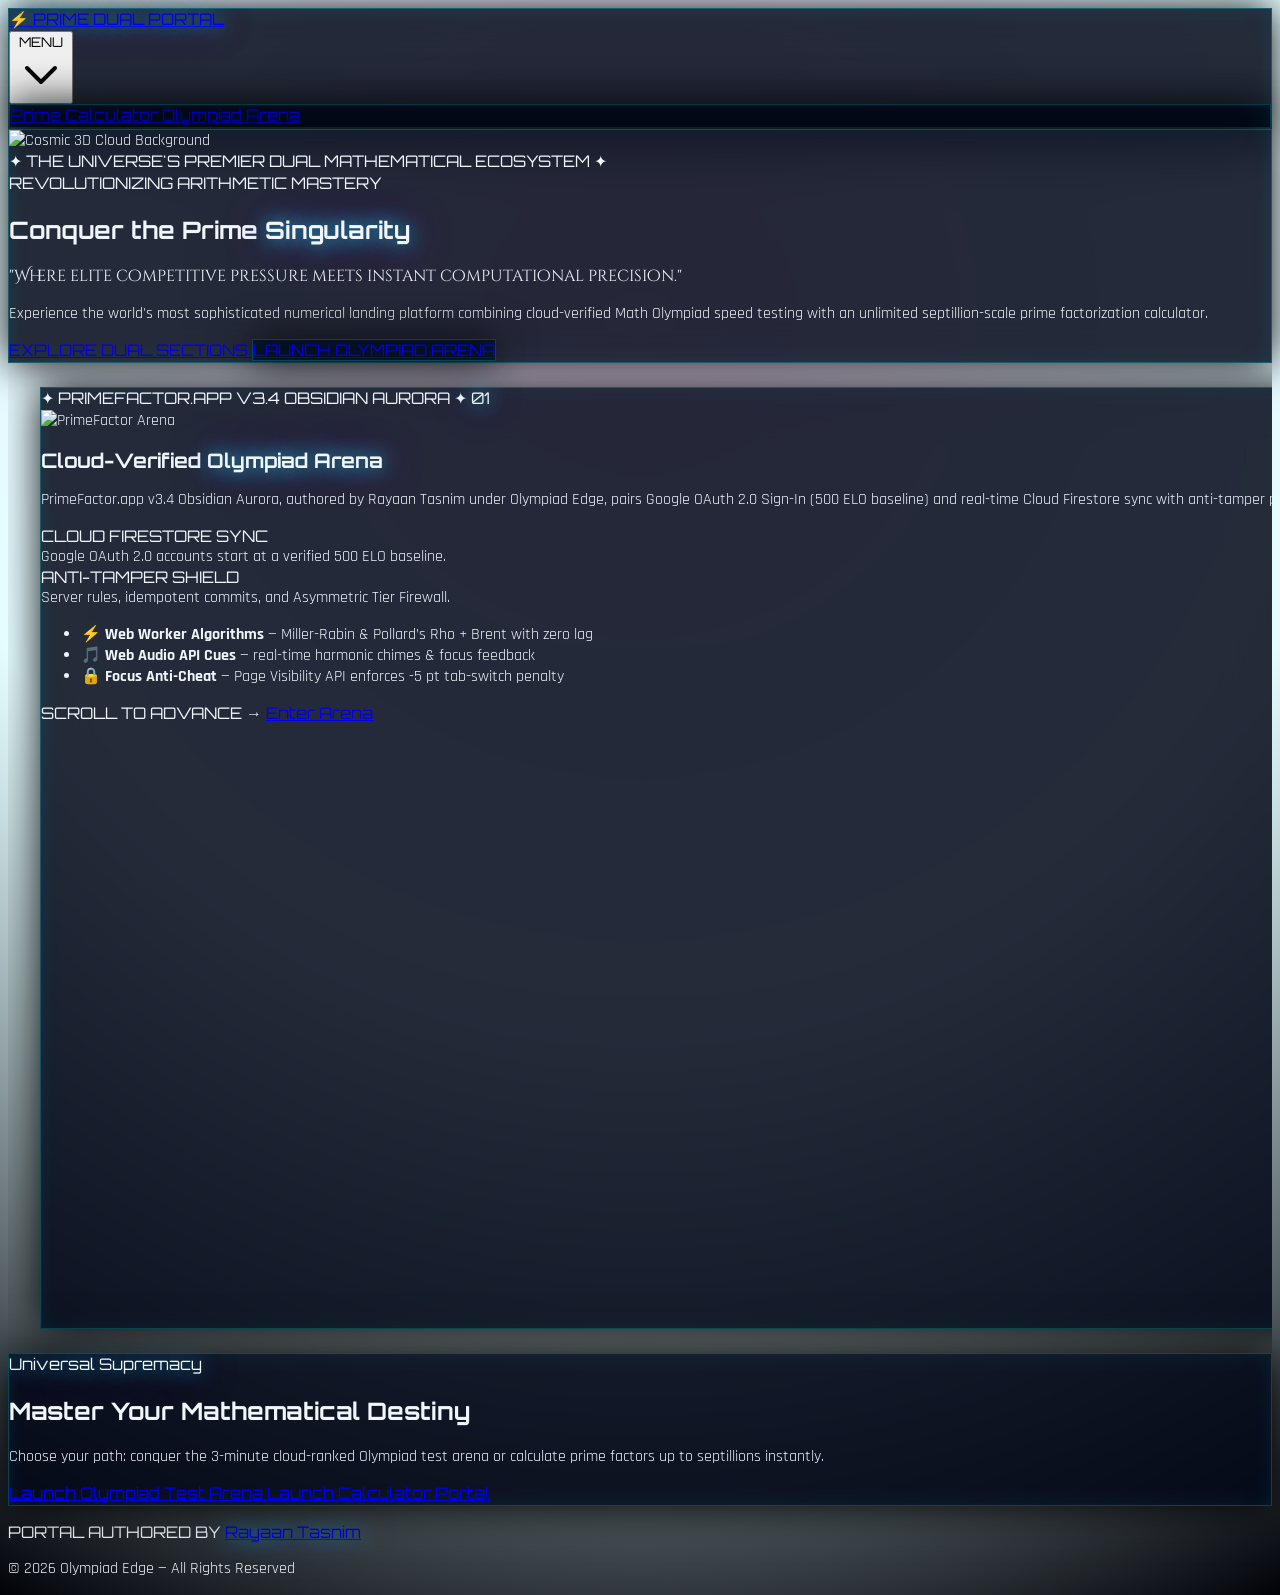
==== commit 13d5868a: "Update index.html" ====
--- a/index.html
+++ b/index.html
@@ -89,7 +89,7 @@
       </p>
 
       <p class="text-xs sm:text-base text-gray-300 max-w-2xl mx-auto mb-6 font-medium leading-relaxed">
-        Experience the world's most sophisticated numerical landing platform combining high-stakes Math Olympiad testing with an unlimited septillion-scale prime factorization calculator.
+        Experience the world's most sophisticated numerical landing platform combining cloud-verified Math Olympiad speed testing with an unlimited septillion-scale prime factorization calculator.
       </p>
 
       <div class="flex flex-col sm:flex-row items-center justify-center gap-3">
@@ -111,35 +111,35 @@
   <div class="absolute -right-16 -top-16 w-48 h-48 bg-cyan-500/20 rounded-full blur-[60px] pointer-events-none"></div>
   <div>
     <div class="card-header-top flex justify-between items-center mb-5">
-      <span class="py-1 px-3 rounded-full bg-cyan-500/15 border border-cyan-400/50 text-cyan-300 text-[10px] font-orbitron tracking-widest">✦ PRIMEFACTOR.APP OVERVIEW ✦</span>
+      <span class="py-1 px-3 rounded-full bg-cyan-500/15 border border-cyan-400/50 text-cyan-300 text-[10px] font-orbitron tracking-widest">✦ PRIMEFACTOR.APP V3.4 OBSIDIAN AURORA ✦</span>
       <span class="font-orbitron text-cyan-300 text-xs font-black neon-text-glow">01</span>
     </div>
     <div class="mb-5 rounded-lg overflow-hidden border border-cyan-400/30 max-h-40 relative group">
       <img src="https://images.pexels.com/photos/256417/pexels-photo-256417.jpeg" alt="PrimeFactor Arena" class="w-full h-36 object-cover opacity-80 group-hover:scale-105 transition-transform duration-500">
       <div class="absolute inset-0 bg-gradient-to-t from-[#000208] via-transparent"></div>
     </div>
-    <h2 class="text-2xl font-black font-orbitron mb-4 uppercase text-white leading-tight">High-Velocity <span class="text-cyan-300 neon-text-glow">Math Arena</span></h2>
+    <h2 class="text-2xl font-black font-orbitron mb-4 uppercase text-white leading-tight">Cloud-Verified <span class="text-cyan-300 neon-text-glow">Olympiad Arena</span></h2>
     <p class="text-gray-200 text-sm leading-relaxed mb-5 font-medium">
-      PrimeFactor.app, authored by Rayaan Tasnim under Olympiad Edge, is a hermetic training ground for Math Olympiad competitors — engineered for peak-speed integer decomposition under strict competitive constraints.
+      PrimeFactor.app v3.4 Obsidian Aurora, authored by Rayaan Tasnim under Olympiad Edge, pairs Google OAuth 2.0 Sign-In (500 ELO baseline) and real-time Cloud Firestore sync with anti-tamper precision.
     </p>
 
     <!-- Flex Highlights -->
     <div class="grid grid-cols-1 sm:grid-cols-2 gap-3 mb-5">
       <div class="p-3 rounded-xl bg-cyan-950/50 border border-cyan-500/30 shadow-inner universal-hover">
-        <div class="text-cyan-300 font-orbitron text-[9px] font-bold mb-0.5">ZERO SERVER OVERHEAD</div>
-        <div class="text-gray-300 text-[10px] sm:text-[11px]">Runs entirely in-browser using vanilla ECMAScript Modules.</div>
+        <div class="text-cyan-300 font-orbitron text-[9px] font-bold mb-0.5">CLOUD FIRESTORE SYNC</div>
+        <div class="text-gray-300 text-[10px] sm:text-[11px]">Google OAuth 2.0 accounts start at a verified 500 ELO baseline.</div>
       </div>
       <div class="p-3 rounded-xl bg-cyan-900/50 border border-cyan-400/30 shadow-inner universal-hover">
-        <div class="text-cyan-300 font-orbitron text-[9px] font-bold mb-0.5">PRIVACY-FIRST</div>
-        <div class="text-gray-300 text-[10px] sm:text-[11px]">All telemetry and scores stored locally — no cookies, no tracking.</div>
+        <div class="text-cyan-300 font-orbitron text-[9px] font-bold mb-0.5">ANTI-TAMPER SHIELD</div>
+        <div class="text-gray-300 text-[10px] sm:text-[11px]">Server rules, idempotent commits, and Asymmetric Tier Firewall.</div>
       </div>
     </div>
 
     <!-- Feature List -->
     <ul class="space-y-2.5 mb-5 text-xs text-gray-200 font-medium">
-      <li class="flex items-center gap-2 universal-hover p-1 rounded">⚡ <strong class="text-cyan-300 font-bold">Deterministic Algorithms</strong> — Miller-Rabin & Pollard’s Rho with Brent’s cycle detection</li>
-      <li class="flex items-center gap-2 universal-hover p-1 rounded">🎵 <strong class="text-cyan-300 font-bold">Native Audio Processing</strong> — harmonic chimes & tactical cues via Web Audio API</li>
-      <li class="flex items-center gap-2 universal-hover p-1 rounded">🔒 <strong class="text-cyan-300 font-bold">Client-Side Storage</strong> — high scores, streaks, and preferences saved securely</li>
+      <li class="flex items-center gap-2 universal-hover p-1 rounded">⚡ <strong class="text-cyan-300 font-bold">Web Worker Algorithms</strong> — Miller-Rabin & Pollard’s Rho + Brent with zero lag</li>
+      <li class="flex items-center gap-2 universal-hover p-1 rounded">🎵 <strong class="text-cyan-300 font-bold">Web Audio API Cues</strong> — real-time harmonic chimes & focus feedback</li>
+      <li class="flex items-center gap-2 universal-hover p-1 rounded">🔒 <strong class="text-cyan-300 font-bold">Focus Anti-Cheat</strong> — Page Visibility API enforces -5 pt tab-switch penalty</li>
     </ul>
   </div>
 
@@ -154,35 +154,35 @@
   <div class="absolute -right-16 -bottom-16 w-48 h-48 bg-purple-500/20 rounded-full blur-[60px] pointer-events-none"></div>
   <div>
     <div class="card-header-top flex justify-between items-center mb-5">
-      <span class="py-1 px-3 rounded-full bg-purple-500/15 border border-purple-400/50 text-purple-300 text-[10px] font-orbitron tracking-widest">✦ TECH INFRASTRUCTURE ✦</span>
+      <span class="py-1 px-3 rounded-full bg-purple-500/15 border border-purple-400/50 text-purple-300 text-[10px] font-orbitron tracking-widest">✦ V3.5 OBSERVATORY ENGINE ✦</span>
       <span class="font-orbitron text-purple-300 text-xs font-black neon-text-glow">02</span>
     </div>
     <div class="mb-5 rounded-lg overflow-hidden border border-purple-400/30 max-h-40 relative group">
       <img src="https://images.pexels.com/photos/3861952/pexels-photo-3861952.jpeg" alt="Algorithm Stack" class="w-full h-36 object-cover opacity-80 group-hover:scale-105 transition-transform duration-500">
       <div class="absolute inset-0 bg-gradient-to-t from-[#000208] via-transparent"></div>
     </div>
-    <h2 class="text-2xl font-black font-orbitron mb-4 uppercase text-white leading-tight">Deterministic <span class="text-purple-300 neon-text-glow">Algorithm Stack</span></h2>
+    <h2 class="text-2xl font-black font-orbitron mb-4 uppercase text-white leading-tight">Web Worker & <span class="text-purple-300 neon-text-glow">WebGL Stack</span></h2>
     <p class="text-gray-200 text-sm leading-relaxed mb-5 font-medium">
-      PrimeFactor.app achieves sub-second factorization through a deterministic algorithm stack, while maintaining a privacy-first architecture and zero server overhead.
+      PrimeFactor.app v3.5 executes deterministic prime decomposition inside non-blocking browser Web Workers alongside a GPU-accelerated WebGL Number Theory Observatory.
     </p>
 
     <!-- Flex Highlights -->
     <div class="grid grid-cols-1 sm:grid-cols-2 gap-3 mb-5">
       <div class="p-3 rounded-xl bg-purple-950/50 border border-purple-500/30 shadow-inner universal-hover">
-        <div class="text-purple-300 font-orbitron text-[9px] font-bold mb-0.5">MILLER-RABIN TEST</div>
-        <div class="text-gray-300 text-[10px] sm:text-[11px]">Probabilistic primality checks for rapid validation.</div>
+        <div class="text-purple-300 font-orbitron text-[9px] font-bold mb-0.5">NON-BLOCKING WORKERS</div>
+        <div class="text-gray-300 text-[10px] sm:text-[11px]">Deterministic Miller-Rabin & Pollard’s Rho + Brent off-thread.</div>
       </div>
       <div class="p-3 rounded-xl bg-purple-900/50 border border-purple-400/30 shadow-inner universal-hover">
-        <div class="text-purple-300 font-orbitron text-[9px] font-bold mb-0.5">POLLARD’S RHO + BRENT</div>
-        <div class="text-gray-300 text-[10px] sm:text-[11px]">Cycle detection ensures efficient composite factorization.</div>
+        <div class="text-purple-300 font-orbitron text-[9px] font-bold mb-0.5">WEBGL OBSERVATORY</div>
+        <div class="text-gray-300 text-[10px] sm:text-[11px]">Live GPU Ulam spiral, modular cardioid, and Eratosthenes sieve.</div>
       </div>
     </div>
 
     <!-- Feature List -->
     <ul class="space-y-2.5 mb-5 text-xs text-gray-200 font-medium">
-      <li class="flex items-center gap-2 universal-hover p-1 rounded">⚙️ <strong class="text-purple-300 font-bold">Zero Server Overhead</strong> — runs entirely in-browser with ECMAScript Modules</li>
-      <li class="flex items-center gap-2 universal-hover p-1 rounded">🔒 <strong class="text-purple-300 font-bold">Privacy-First</strong> — telemetry & scores stored locally, no external calls</li>
-      <li class="flex items-center gap-2 universal-hover p-1 rounded">🎵 <strong class="text-purple-300 font-bold">Native Audio Alerts</strong> — harmonic chimes & tactical cues via Web Audio API</li>
+      <li class="flex items-center gap-2 universal-hover p-1 rounded">⚙️ <strong class="text-purple-300 font-bold">@google/genai Synthesizer</strong> — AI-assisted problem synthesis & analysis</li>
+      <li class="flex items-center gap-2 universal-hover p-1 rounded">🔒 <strong class="text-purple-300 font-bold">Hybrid Cloud Security</strong> — server-enforced firestore.rules & ELO firewall</li>
+      <li class="flex items-center gap-2 universal-hover p-1 rounded">🎵 <strong class="text-purple-300 font-bold">Web Audio Telemetry</strong> — synthesized acoustic feedback & focus alerts</li>
     </ul>
   </div>
 
@@ -197,35 +197,35 @@
   <div class="absolute -right-16 -top-16 w-48 h-48 bg-teal-500/20 rounded-full blur-[60px] pointer-events-none"></div>
   <div>
     <div class="card-header-top flex justify-between items-center mb-5">
-      <span class="py-1 px-3 rounded-full bg-teal-500/15 border border-teal-400/50 text-teal-300 text-[10px] font-orbitron tracking-widest">✦ CORE MODULES ✦</span>
+      <span class="py-1 px-3 rounded-full bg-teal-500/15 border border-teal-400/50 text-teal-300 text-[10px] font-orbitron tracking-widest">✦ CORE MODULES & DIAGNOSTICS ✦</span>
       <span class="font-orbitron text-teal-300 text-xs font-black neon-text-glow">03</span>
     </div>
     <div class="mb-5 rounded-lg overflow-hidden border border-teal-400/30 max-h-40 relative group">
       <img src="https://images.pexels.com/photos/3184292/pexels-photo-3184292.jpeg" alt="Platform Navigation" class="w-full h-36 object-cover opacity-80 group-hover:scale-105 transition-transform duration-500">
       <div class="absolute inset-0 bg-gradient-to-t from-[#000208] via-transparent"></div>
     </div>
-    <h2 class="text-2xl font-black font-orbitron mb-4 uppercase text-white leading-tight">Structured <span class="text-teal-300 neon-text-glow">Platform Navigation</span></h2>
+    <h2 class="text-2xl font-black font-orbitron mb-4 uppercase text-white leading-tight">Quantum <span class="text-teal-300 neon-text-glow">Diagnostics Hub</span></h2>
     <p class="text-gray-200 text-sm leading-relaxed mb-5 font-medium">
-      PrimeFactor.app organizes its training environment into modular gateways — each designed to sharpen different aspects of Olympiad preparation while keeping navigation seamless.
+      Modular gateways unify the WebGL Observatory, Cognitive Deficit Architecture, and Olympiad Strategy Blueprint — navigated instantly via a Ctrl/Cmd+K command palette.
     </p>
 
     <!-- Flex Highlights -->
     <div class="grid grid-cols-1 sm:grid-cols-2 gap-3 mb-5">
       <div class="p-3 rounded-xl bg-teal-950/50 border border-teal-500/30 shadow-inner universal-hover">
-        <div class="text-teal-300 font-orbitron text-[9px] font-bold mb-0.5">HOME PLATFORM</div>
-        <div class="text-gray-300 text-[10px] sm:text-[11px]">index.html — gateway to dashboards, hierarchy, and telemetry.</div>
+        <div class="text-teal-300 font-orbitron text-[9px] font-bold mb-0.5">COGNITIVE MATRIX</div>
+        <div class="text-gray-300 text-[10px] sm:text-[11px]">cognitive-matrix.html — tracks latency slumps & deficit prime bases.</div>
       </div>
       <div class="p-3 rounded-xl bg-teal-900/50 border border-teal-400/30 shadow-inner universal-hover">
-        <div class="text-teal-300 font-orbitron text-[9px] font-bold mb-0.5">EDUCATIONAL ARENA</div>
-        <div class="text-gray-300 text-[10px] sm:text-[11px]">edu.html — structured drills and number theory shortcuts.</div>
+        <div class="text-teal-300 font-orbitron text-[9px] font-bold mb-0.5">STRATEGY BLUEPRINT</div>
+        <div class="text-gray-300 text-[10px] sm:text-[11px]">edu.html — parity/mod 5, mod 9/11 sums, 1001 block & Fermat tricks.</div>
       </div>
     </div>
 
     <!-- Feature List -->
     <ul class="space-y-2.5 mb-5 text-xs text-gray-200 font-medium">
-      <li class="flex items-center gap-2 universal-hover p-1 rounded">📊 <strong class="text-teal-300 font-bold">Range Selection Matrix</strong> — pre-defined difficulty zones across 10 tiers</li>
-      <li class="flex items-center gap-2 universal-hover p-1 rounded">⚙️ <strong class="text-teal-300 font-bold">Customization Interface</strong> — manual boundary selection & rule overrides</li>
-      <li class="flex items-center gap-2 universal-hover p-1 rounded">🧭 <strong class="text-teal-300 font-bold">Seamless Navigation</strong> — intuitive links between modules for fluid training</li>
+      <li class="flex items-center gap-2 universal-hover p-1 rounded">📊 <strong class="text-teal-300 font-bold">10 Progressive Bounds</strong> — scales up to 50,000+ Cosmic Manifold</li>
+      <li class="flex items-center gap-2 universal-hover p-1 rounded">⚙️ <strong class="text-teal-300 font-bold">Observatory & 12-Tier ELO</strong> — index.html hub with 100+ dual-vault medals</li>
+      <li class="flex items-center gap-2 universal-hover p-1 rounded">🧭 <strong class="text-teal-300 font-bold">Ctrl/Cmd+K Command Palette</strong> — instant keyboard routing across modules</li>
     </ul>
   </div>
 
@@ -240,35 +240,35 @@
   <div class="absolute -right-16 -bottom-16 w-48 h-48 bg-amber-500/20 rounded-full blur-[60px] pointer-events-none"></div>
   <div>
     <div class="card-header-top flex justify-between items-center mb-5">
-      <span class="py-1 px-3 rounded-full bg-amber-500/15 border border-amber-400/50 text-amber-300 text-[10px] font-orbitron tracking-widest">✦ SANDBOX TOOLS ✦</span>
+      <span class="py-1 px-3 rounded-full bg-amber-500/15 border border-amber-400/50 text-amber-300 text-[10px] font-orbitron tracking-widest">✦ INTERACTIVE SANDBOX ✦</span>
       <span class="font-orbitron text-amber-300 text-xs font-black neon-text-glow">04</span>
     </div>
     <div class="mb-5 rounded-lg overflow-hidden border border-amber-400/30 max-h-40 relative group">
       <img src="https://images.pexels.com/photos/2566581/pexels-photo-2566581.jpeg" alt="Interactive Sandbox" class="w-full h-36 object-cover opacity-80 group-hover:scale-105 transition-transform duration-500">
       <div class="absolute inset-0 bg-gradient-to-t from-[#000208] via-transparent"></div>
     </div>
-    <h2 class="text-2xl font-black font-orbitron mb-4 uppercase text-white leading-tight">Dynamic <span class="text-amber-300 neon-text-glow">Playgrounds</span></h2>
+    <h2 class="text-2xl font-black font-orbitron mb-4 uppercase text-white leading-tight">Observatory <span class="text-amber-300 neon-text-glow">Playgrounds</span></h2>
     <p class="text-gray-200 text-sm leading-relaxed mb-5 font-medium">
-      PrimeFactor.app offers interactive sandboxes that let competitors experiment freely — from instant factorization to randomized arenas — all designed to sharpen intuition and strategy.
+      Test reflexes immediately with the playable 5-Second Hero Mini-Challenge or explore interactive Prime & Observatory sandboxes to build number theory intuition.
     </p>
 
     <!-- Flex Highlights -->
     <div class="grid grid-cols-1 sm:grid-cols-2 gap-3 mb-5">
       <div class="p-3 rounded-xl bg-amber-950/50 border border-amber-500/30 shadow-inner universal-hover">
-        <div class="text-amber-300 font-orbitron text-[9px] font-bold mb-0.5">PRIME PLAYGROUND</div>
-        <div class="text-gray-300 text-[10px] sm:text-[11px]">Input any integer and watch real-time factorization unfold.</div>
+        <div class="text-amber-300 font-orbitron text-[9px] font-bold mb-0.5">5S HERO MINI-CHALLENGE</div>
+        <div class="text-gray-300 text-[10px] sm:text-[11px]">Playable rapid-fire decomposition drill right on the landing deck.</div>
       </div>
       <div class="p-3 rounded-xl bg-amber-900/50 border border-amber-400/30 shadow-inner universal-hover">
-        <div class="text-amber-300 font-orbitron text-[9px] font-bold mb-0.5">ZERO-TIMER SANDBOX</div>
-        <div class="text-gray-300 text-[10px] sm:text-[11px]">Practice strategies step-by-step without countdown pressure.</div>
+        <div class="text-amber-300 font-orbitron text-[9px] font-bold mb-0.5">OBSERVATORY SANDBOX</div>
+        <div class="text-gray-300 text-[10px] sm:text-[11px]">Inspect real-time prime trees and WebGL modular geometry live.</div>
       </div>
     </div>
 
     <!-- Feature List -->
     <ul class="space-y-2.5 mb-5 text-xs text-gray-200 font-medium">
-      <li class="flex items-center gap-2 universal-hover p-1 rounded">🎲 <strong class="text-amber-300 font-bold">Instant Randomizer</strong> — GSAP slot-machine animation deploys randomized arenas</li>
-      <li class="flex items-center gap-2 universal-hover p-1 rounded">⚡ <strong class="text-amber-300 font-bold">Real-Time Factorization</strong> — milliseconds breakdown using Pollard’s Rho</li>
-      <li class="flex items-center gap-2 universal-hover p-1 rounded">🧠 <strong class="text-amber-300 font-bold">Strategy Practice</strong> — parity, modulo, and difference-of-squares heuristics</li>
+      <li class="flex items-center gap-2 universal-hover p-1 rounded">🎲 <strong class="text-amber-300 font-bold">GSAP Instant Randomizer</strong> — slot-machine animation deploys random bounds</li>
+      <li class="flex items-center gap-2 universal-hover p-1 rounded">⚡ <strong class="text-amber-300 font-bold">Web Worker Playground</strong> — instant off-thread Pollard’s Rho breakdown</li>
+      <li class="flex items-center gap-2 universal-hover p-1 rounded">🧠 <strong class="text-amber-300 font-bold">Strategy Shortcuts</strong> — 1001 block, mod 9/11 & difference-of-squares drills</li>
     </ul>
   </div>
 
@@ -283,36 +283,35 @@
   <div class="absolute -right-16 -top-16 w-48 h-48 bg-emerald-500/20 rounded-full blur-[60px] pointer-events-none"></div>
   <div>
     <div class="card-header-top flex justify-between items-center mb-5">
-      <span class="py-1 px-3 rounded-full bg-emerald-500/15 border border-emerald-400/50 text-emerald-300 text-[10px] font-orbitron tracking-widest">✦ EXAM ENGINE ✦</span>
+      <span class="py-1 px-3 rounded-full bg-emerald-500/15 border border-emerald-400/50 text-emerald-300 text-[10px] font-orbitron tracking-widest">✦ EXAM ENGINE & 12-PT MATRIX ✦</span>
       <span class="font-orbitron text-emerald-300 text-xs font-black neon-text-glow">05</span>
     </div>
     <div class="mb-5 rounded-lg overflow-hidden border border-emerald-400/30 max-h-40 relative group">
       <img src="https://images.pexels.com/photos/590016/pexels-photo-590016.jpeg" alt="Exam Engine" class="w-full h-36 object-cover opacity-80 group-hover:scale-105 transition-transform duration-500">
       <div class="absolute inset-0 bg-gradient-to-t from-[#000208] via-transparent"></div>
     </div>
-    <h2 class="text-2xl font-black font-orbitron mb-4 uppercase text-white leading-tight">Competitive <span class="text-emerald-300 neon-text-glow">Exam Protocols</span></h2>
+    <h2 class="text-2xl font-black font-orbitron mb-4 uppercase text-white leading-tight">12-Point <span class="text-emerald-300 neon-text-glow">Scoring Matrix</span></h2>
     <p class="text-gray-200 text-sm leading-relaxed mb-5 font-medium">
-      The Exam Engine replicates authentic Olympiad conditions with strict timers, tactical lifelines, and a scoring matrix designed to test resilience under pressure.
+      Solve 10 composites in 180s (+10 pts clean 1st try, +5 pts Overtime, -10 pt 3-strike DQ), backed by Page Visibility focus anti-cheat and a Post-Match 10.0 Verification Ledger.
     </p>
 
     <!-- Flex Highlights -->
     <div class="grid grid-cols-1 sm:grid-cols-2 gap-3 mb-5">
       <div class="p-3 rounded-xl bg-emerald-950/50 border border-emerald-500/30 shadow-inner universal-hover">
-        <div class="text-emerald-300 font-orbitron text-[9px] font-bold mb-0.5">STRICT TIMER</div>
-        <div class="text-gray-300 text-[10px] sm:text-[11px]">10 composite questions with a 180-second countdown.</div>
+        <div class="text-emerald-300 font-orbitron text-[9px] font-bold mb-0.5">180S COUNTDOWN</div>
+        <div class="text-gray-300 text-[10px] sm:text-[11px]">+10 pts 1st attempt, +5 pts Overtime, -10 pts on 3 strikes.</div>
       </div>
       <div class="p-3 rounded-xl bg-emerald-900/50 border border-emerald-400/30 shadow-inner universal-hover">
-        <div class="text-emerald-300 font-orbitron text-[9px] font-bold mb-0.5">TACTICAL LIFELINES</div>
-        <div class="text-gray-300 text-[10px] sm:text-[11px]">Retry loops, timer pauses, and question regeneration.</div>
+        <div class="text-emerald-300 font-orbitron text-[9px] font-bold mb-0.5">10.0 LEDGER & ANTI-CHEAT</div>
+        <div class="text-gray-300 text-[10px] sm:text-[11px]">Tab-switch penalty (-5 pts) & Post-Match Verification Ledger.</div>
       </div>
     </div>
 
     <!-- Feature List -->
     <ul class="space-y-2.5 mb-5 text-xs text-gray-200 font-medium">
-      <li class="flex items-center gap-2 universal-hover p-1 rounded">⏱️ <strong class="text-emerald-300 font-bold">Second Chance Overtime</strong> — retry missed numbers if time permits</li>
-      <li class="flex items-center gap-2 universal-hover p-1 rounded">🛑 <strong class="text-emerald-300 font-bold">Timer Pauses</strong> — up to two 5-second halts per session</li>
-      <li class="flex items-center gap-2 universal-hover p-1 rounded">🔄 <strong class="text-emerald-300 font-bold">Question Regeneration</strong> — discard one composite at a 2-point penalty</li>
-      <li class="flex items-center gap-2 universal-hover p-1 rounded">💡 <strong class="text-emerald-300 font-bold">Conceptual Hints</strong> — number theory clues at reduced scoring</li>
+      <li class="flex items-center gap-2 universal-hover p-1 rounded">⏱️ <strong class="text-emerald-300 font-bold">+30s Clock Extension</strong> — extra time at -3 pts & 2% ELO dampener</li>
+      <li class="flex items-center gap-2 universal-hover p-1 rounded">🛑 <strong class="text-emerald-300 font-bold">Tactical Pauses & Rerolls</strong> — timer halts (-2 pts, max 2) & rerolls (-2 pts, max 1)</li>
+      <li class="flex items-center gap-2 universal-hover p-1 rounded">🔄 <strong class="text-emerald-300 font-bold">Noise Elimination Filter</strong> — prunes dead prime branches (-4 pts)</li>
     </ul>
   </div>
 
@@ -328,20 +327,20 @@
   <div class="absolute -right-16 -bottom-16 w-48 h-48 bg-rose-500/20 rounded-full blur-[60px] pointer-events-none"></div>
   <div>
     <div class="card-header-top flex justify-between items-center mb-5">
-      <span class="py-1 px-3 rounded-full bg-rose-500/15 border border-rose-400/50 text-rose-300 text-[10px] font-orbitron tracking-widest">✦ PERFORMANCE RANKS ✦</span>
+      <span class="py-1 px-3 rounded-full bg-rose-500/15 border border-rose-400/50 text-rose-300 text-[10px] font-orbitron tracking-widest">✦ VERDICTS & 12-TIER ELO ✦</span>
       <span class="font-orbitron text-rose-300 text-xs font-black neon-text-glow">06</span>
     </div>
     <div class="mb-5 rounded-lg overflow-hidden border border-rose-400/30 max-h-40 relative group">
       <img src="https://images.pexels.com/photos/669615/pexels-photo-669615.jpeg" alt="Performance Verdicts" class="w-full h-36 object-cover opacity-80 group-hover:scale-105 transition-transform duration-500">
       <div class="absolute inset-0 bg-gradient-to-t from-[#000208] via-transparent"></div>
     </div>
-    <h2 class="text-2xl font-black font-orbitron mb-4 uppercase text-white leading-tight">Verdicts & <span class="text-rose-300 neon-text-glow">Champion Ranks</span></h2>
-    <p class="text-gray-200 text-sm leading-relaxed mb-5 font-medium">PrimeFactor.app evaluates Olympiad runs into fixed tiers — from Grand Master flawless scores to Baseline Rebuild recoveries. Each verdict delivers motivational feedback and tactical insights for growth.</p>
-    <ul class="space-y-2.5 mb-5 text-xs text-gray-200 font-medium">
-      <li class="flex items-center gap-2 universal-hover p-1 rounded">🏆 <strong class="text-rose-300 font-bold">Grand Master</strong> — flawless 10/10 without lifelines</li>
-      <li class="flex items-center gap-2 universal-hover p-1 rounded">🥇 <strong class="text-rose-300 font-bold">Master Competitor</strong> — perfect score with lifelines</li>
-      <li class="flex items-center gap-2 universal-hover p-1 rounded">💡 <strong class="text-rose-300 font-bold">Recovery Specialist</strong> — positive score despite errors</li>
-      <li class="flex items-center gap-2 universal-hover p-1 rounded">⚠️ <strong class="text-rose-300 font-bold">Baseline Rebuild</strong> — triggered by 3-strike penalty</li>
+    <h2 class="text-2xl font-black font-orbitron mb-4 uppercase text-white leading-tight">6 Verdicts & <span class="text-rose-300 neon-text-glow">12-Tier ELO</span></h2>
+    <p class="text-gray-200 text-sm leading-relaxed mb-5 font-medium">Runs classify into 6 Verdicts — from Quantum Decomposer (10/10 1st try) and Algorithmic Strategist (10/10 assisted) down to Matrix Reset (≤0) — fueling a 12-Tier ELO Ladder up to Prime Singularity (3000+).</p>
+    <ul class="space-y-2.5 mb-5 text-xs text-gray-200 font-medium">
+      <li class="flex items-center gap-2 universal-hover p-1 rounded">🏆 <strong class="text-rose-300 font-bold">Quantum Decomposer / Strategist</strong> — flawless 10/10 first-try or assisted</li>
+      <li class="flex items-center gap-2 universal-hover p-1 rounded">🥇 <strong class="text-rose-300 font-bold">Cadence Analyst / Modular Operator</strong> — &gt;75 pts &amp; &gt;45 pts tiers</li>
+      <li class="flex items-center gap-2 universal-hover p-1 rounded">💡 <strong class="text-rose-300 font-bold">Factor Initiate / Matrix Reset</strong> — 1–45 pts recovery &amp; ≤0 pts reset</li>
+      <li class="flex items-center gap-2 universal-hover p-1 rounded">⚠️ <strong class="text-rose-300 font-bold">12-Tier ELO &amp; 100+ Medals</strong> — Foundry Initiate to Prime Singularity (3000+)</li>
     </ul>
   </div>
   <div class="flex items-center justify-between border-t border-rose-500/30 pt-4">
@@ -441,12 +440,55 @@
           </div>
         </div>
         <div class="flex items-center justify-between border-t border-pink-500/30 pt-3 sm:pt-4">
-          <span class="text-[9px] sm:text-[10px] font-orbitron text-cyan-300 tracking-widest">END OF CAROUSELS</span>
+          <span class="text-[9px] sm:text-[10px] font-orbitron text-cyan-300 tracking-widest">Scroll More</span>
           <a href="https://rayaantasnim.github.io/Prime-Factorization-Web/" class="px-3.5 py-2 rounded-xl bg-pink-600 text-white font-orbitron font-bold text-[10px] sm:text-[11px] tracking-widest hover:bg-pink-500 hover:shadow-[0_0_20px_rgba(255,0,127,0.8)] transition-all universal-hover">
             Launch Platform
           </a>
         </div>
       </div>
+
+<!-- CARD 10: Oral Input System -->
+<div class="carousel-card w-[90vw] sm:w-[580px] md:w-[610px] h-[68vh] sm:h-[70vh] glass-panel p-6 rounded-[2rem] flex flex-col justify-between relative overflow-hidden border border-indigo-500/50 shadow-[0_0_40px_rgba(100,0,255,0.2)] shrink-0 universal-hover">
+  <div class="absolute -right-16 -bottom-16 w-48 h-48 bg-indigo-500/20 rounded-full blur-[60px] pointer-events-none"></div>
+  <div>
+    <div class="card-header-top flex justify-between items-center mb-5">
+      <span class="py-1 px-3 rounded-full bg-indigo-500/15 border border-indigo-400/50 text-indigo-300 text-[10px] font-orbitron tracking-widest">✦ ORAL INPUT SYSTEM ✦</span>
+      <span class="font-orbitron text-indigo-300 text-xs font-black neon-text-glow">10</span>
+    </div>
+    <div class="mb-5 rounded-lg overflow-hidden border border-indigo-400/30 max-h-40 relative group">
+      <img src="https://images.pexels.com/photos/3761269/pexels-photo-3761269.jpeg" alt="Voice Interface" class="w-full h-36 object-cover opacity-80 group-hover:scale-105 transition-transform duration-500">
+      <div class="absolute inset-0 bg-gradient-to-t from-[#000208] via-transparent"></div>
+    </div>
+    <h2 class="text-2xl font-black font-orbitron mb-4 uppercase text-white leading-tight">Quantum Prime <span class="text-indigo-300 neon-text-glow">Voice Interface</span></h2>
+    <p class="text-gray-200 text-sm leading-relaxed mb-5 font-medium">
+      The Oral Input facility integrates professional speech recognition into the Quantum Prime Engine, enabling hands-free control and live audio feedback for seamless mathematical interaction.
+    </p>
+
+    <!-- Flex Highlights -->
+    <div class="grid grid-cols-1 sm:grid-cols-2 gap-3 mb-5">
+      <div class="p-3 rounded-xl bg-indigo-950/50 border border-indigo-500/30 shadow-inner universal-hover">
+        <div class="text-indigo-300 font-orbitron text-[9px] font-bold mb-0.5">LIVE INPUT RECOGNITION</div>
+        <div class="text-gray-300 text-[10px] sm:text-[11px]">Speak target numbers directly into the system.</div>
+      </div>
+      <div class="p-3 rounded-xl bg-indigo-900/50 border border-indigo-400/30 shadow-inner universal-hover">
+        <div class="text-indigo-300 font-orbitron text-[9px] font-bold mb-0.5">HANDS-FREE CONTROL</div>
+        <div class="text-gray-300 text-[10px] sm:text-[11px]">Dictate integers without a keyboard for full accessibility.</div>
+      </div>
+    </div>
+
+    <!-- Feature List -->
+    <ul class="space-y-2.5 mb-5 text-xs text-gray-200 font-medium">
+      <li class="flex items-center gap-2 universal-hover p-1 rounded">🔊 <strong class="text-indigo-300 font-bold">Audio Announcements</strong> — live reporting of calculations and results</li>
+      <li class="flex items-center gap-2 universal-hover p-1 rounded">🎙️ <strong class="text-indigo-300 font-bold">Activation Command</strong> — “Start Voice Input” trigger beside integer field</li>
+      <li class="flex items-center gap-2 universal-hover p-1 rounded">⚡ <strong class="text-indigo-300 font-bold">Seamless Integration</strong> — synchronized with Quantum Prime Engine workflows</li>
+    </ul>
+  </div>
+
+  <div class="flex items-center justify-between border-t border-indigo-500/30 pt-4">
+    <span class="text-[10px] font-orbitron text-indigo-300 tracking-widest">SCROLL TO ADVANCE →</span>
+    <a href="https://rayaantasnim.github.io/Prime-Factorization-Web/" class="px-4 py-2 rounded-xl bg-indigo-400 text-black font-orbitron font-bold text-[11px] tracking-widest hover:bg-indigo-300 hover:shadow-[0_0_20px_rgba(100,0,255,0.8)] transition-all universal-hover">Activate Voice Input</a>
+  </div>
+</div>
 
     </div>
   </section>
@@ -459,7 +501,7 @@
       <h2 class="text-lg sm:text-3xl md:text-4xl font-black font-orbitron mb-3 sm:mb-5 uppercase text-white">Master Your Mathematical Destiny</h2>
       
       <p class="text-gray-200 text-xs sm:text-lg font-medium leading-relaxed max-w-2xl mx-auto mb-6">
-        Choose your path: conquer the 3-minute Olympiad test arena or calculate prime factors up to septillions instantly.
+        Choose your path: conquer the 3-minute cloud-ranked Olympiad test arena or calculate prime factors up to septillions instantly.
       </p>
 
       <div class="flex flex-col sm:flex-row justify-center gap-3">
@@ -497,4 +539,4 @@
 
 
 </body>
-</html>+</html>
--- a/index.css
+++ b/index.css
@@ -88,7 +88,7 @@
 
     /* Card height adjustment & hover states */
     .carousel-card {
-      height: 90vh !important;
+      height: 100vh !important;
       min-height: 560px;
       padding-bottom: 2.5rem !important;
       transition: transform 0.4s cubic-bezier(0.175, 0.885, 0.32, 1.275), 
@@ -173,4 +173,4 @@
     }
     ::-webkit-scrollbar-thumb:hover {
       background: #00f0ff;
-    }+    }
